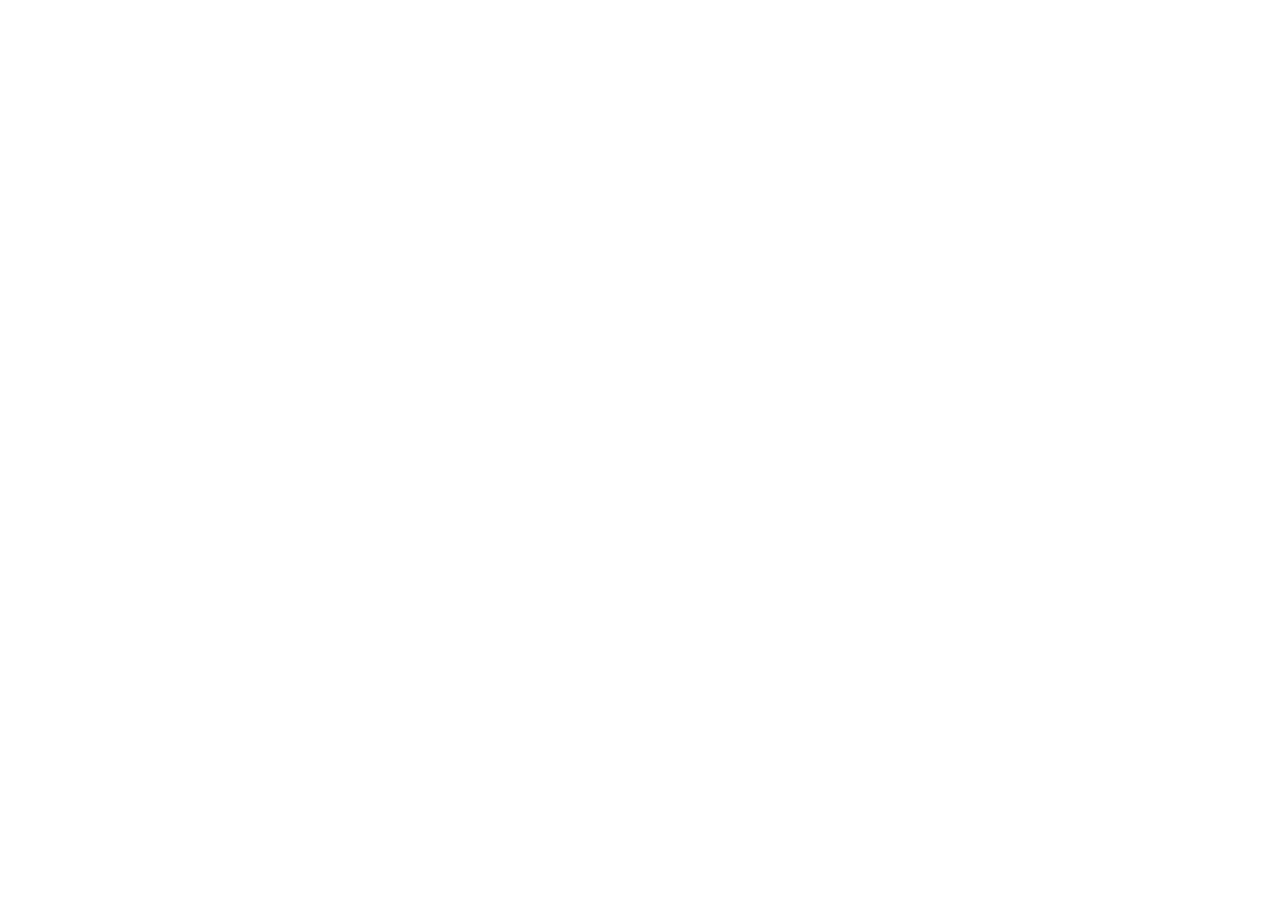
==== index.html @ 3c0f2f1b "Create index.html" ====
<!DOCTYPE html>
<html lang="de">
<head>
    <meta charset="UTF-8">
    <meta name="viewport" content="width=device-width, initial-scale=1.0">

    <title>TopFinds – Die besten Produkte & Empfehlungen</title>

    <meta name="description" content="Entdecke die besten Produkte, Bestseller und Angebote aus Technik, Haushalt, Gaming, Auto, Smart Home und mehr.">

    <link rel="stylesheet" href="style.css">
</head>

<body>

<script src="script.js"></script>

</body>
</html>
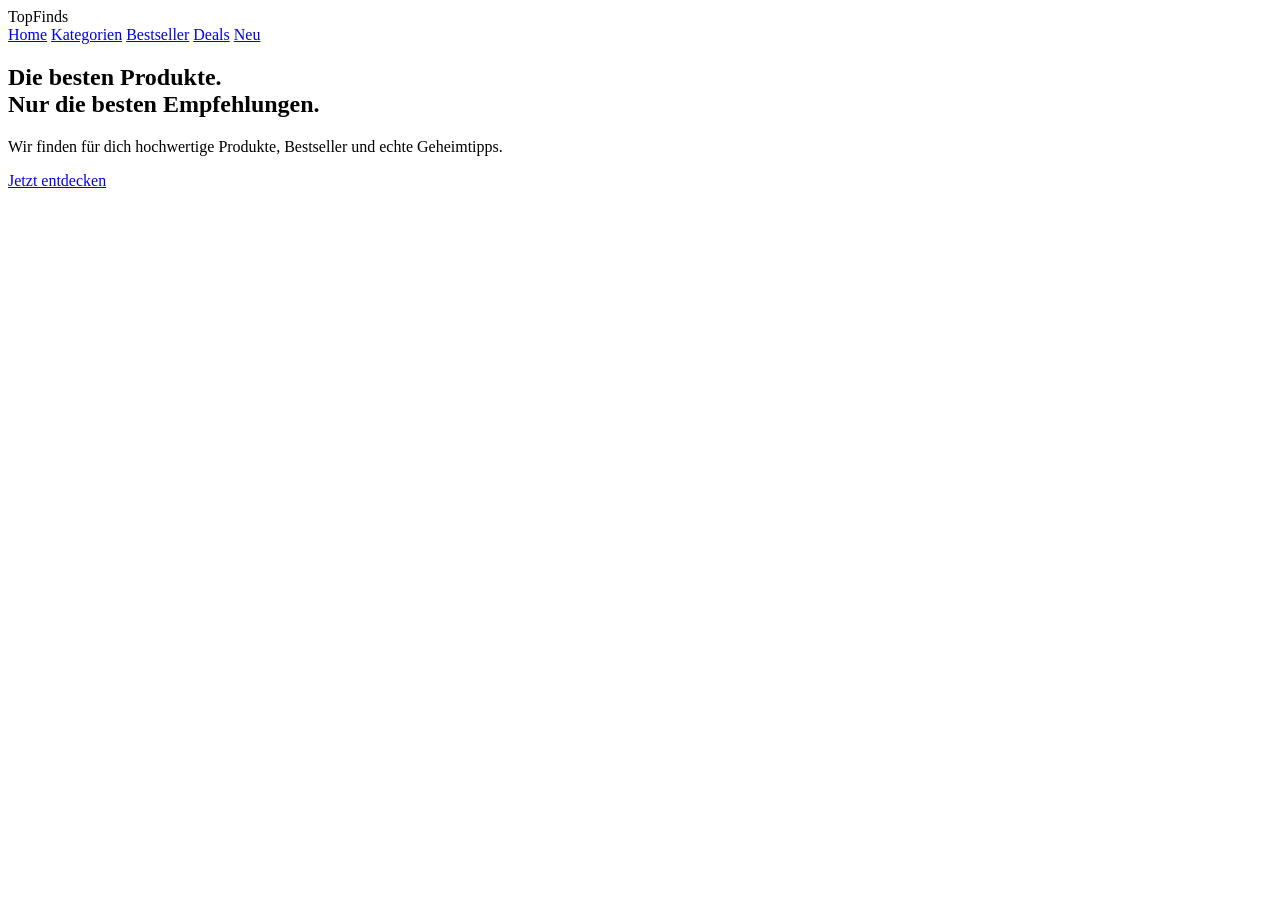
==== commit 31d8d2d1: "Update index.html" ====
--- a/index.html
+++ b/index.html
@@ -6,13 +6,51 @@
 
     <title>TopFinds – Die besten Produkte & Empfehlungen</title>
 
-    <meta name="description" content="Entdecke die besten Produkte, Bestseller und Angebote aus Technik, Haushalt, Gaming, Auto, Smart Home und mehr.">
+    <meta name="description" content="Die besten Produkte, Bestseller und Empfehlungen aus Technik, Haushalt, Auto, Gaming und mehr.">
+
+    <link rel="preconnect" href="https://fonts.googleapis.com">
+    <link rel="preconnect" href="https://fonts.gstatic.com" crossorigin>
+
+    <link href="https://fonts.googleapis.com/css2?family=Poppins:wght@300;400;500;600;700;800&display=swap" rel="stylesheet">
 
     <link rel="stylesheet" href="style.css">
 </head>
 
 <body>
 
+<header>
+
+<div class="logo">
+TopFinds
+</div>
+
+<nav>
+
+<a href="#">Home</a>
+<a href="#">Kategorien</a>
+<a href="#">Bestseller</a>
+<a href="#">Deals</a>
+<a href="#">Neu</a>
+
+</nav>
+
+</header>
+
+<section class="hero">
+
+<h1>Die besten Produkte.<br>Nur die besten Empfehlungen.</h1>
+
+<p>
+Wir finden für dich hochwertige Produkte,
+Bestseller und echte Geheimtipps.
+</p>
+
+<a class="button" href="#">
+Jetzt entdecken
+</a>
+
+</section>
+
 <script src="script.js"></script>
 
 </body>
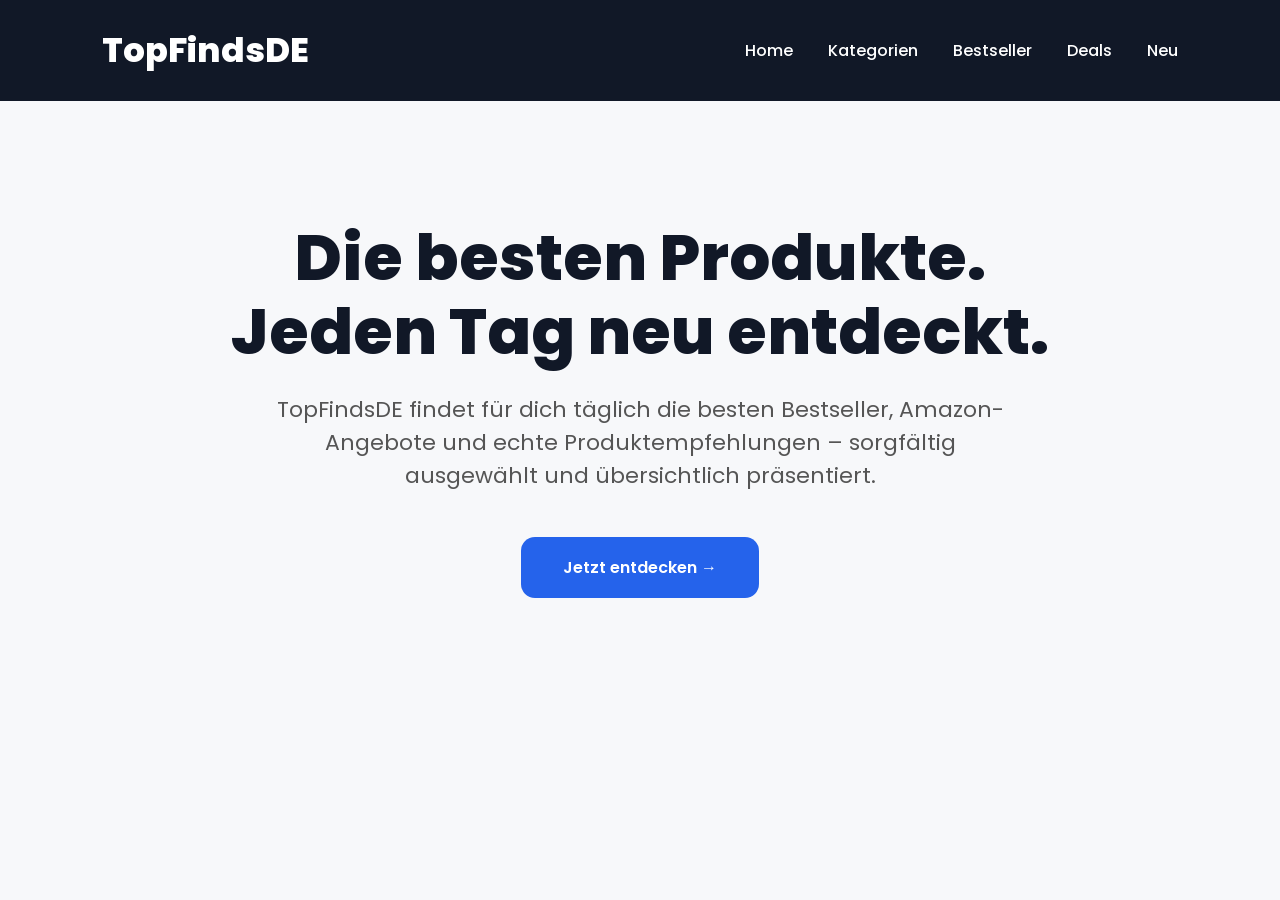
==== commit 1559aa3e: "Update index.html" ====
--- a/index.html
+++ b/index.html
@@ -1,57 +1,67 @@
 <!DOCTYPE html>
 <html lang="de">
+
 <head>
+
     <meta charset="UTF-8">
     <meta name="viewport" content="width=device-width, initial-scale=1.0">
 
-    <title>TopFinds – Die besten Produkte & Empfehlungen</title>
+    <title>TopFindsDE – Die besten Produkte & Empfehlungen</title>
 
-    <meta name="description" content="Die besten Produkte, Bestseller und Empfehlungen aus Technik, Haushalt, Auto, Gaming und mehr.">
+    <meta name="description"
+        content="TopFindsDE findet täglich die besten Amazon-Produkte, Bestseller, Deals und Empfehlungen aus Technik, Haushalt, Auto, Gaming und vielen weiteren Kategorien.">
 
     <link rel="preconnect" href="https://fonts.googleapis.com">
     <link rel="preconnect" href="https://fonts.gstatic.com" crossorigin>
 
-    <link href="https://fonts.googleapis.com/css2?family=Poppins:wght@300;400;500;600;700;800&display=swap" rel="stylesheet">
+    <link href="https://fonts.googleapis.com/css2?family=Poppins:wght@300;400;500;600;700;800&display=swap"
+        rel="stylesheet">
 
     <link rel="stylesheet" href="style.css">
+
 </head>
 
 <body>
 
 <header>
 
-<div class="logo">
-TopFinds
-</div>
+    <div class="logo">
+        TopFindsDE
+    </div>
 
-<nav>
+    <nav>
 
-<a href="#">Home</a>
-<a href="#">Kategorien</a>
-<a href="#">Bestseller</a>
-<a href="#">Deals</a>
-<a href="#">Neu</a>
+        <a href="#">Home</a>
+        <a href="#">Kategorien</a>
+        <a href="#">Bestseller</a>
+        <a href="#">Deals</a>
+        <a href="#">Neu</a>
 
-</nav>
+    </nav>
 
 </header>
 
 <section class="hero">
 
-<h1>Die besten Produkte.<br>Nur die besten Empfehlungen.</h1>
+    <h1>
+        Die besten Produkte.<br>
+        Jeden Tag neu entdeckt.
+    </h1>
 
-<p>
-Wir finden für dich hochwertige Produkte,
-Bestseller und echte Geheimtipps.
-</p>
+    <p>
+        TopFindsDE findet für dich täglich die besten Bestseller,
+        Amazon-Angebote und echte Produktempfehlungen –
+        sorgfältig ausgewählt und übersichtlich präsentiert.
+    </p>
 
-<a class="button" href="#">
-Jetzt entdecken
-</a>
+    <a class="button" href="#">
+        Jetzt entdecken →
+    </a>
 
 </section>
 
 <script src="script.js"></script>
 
 </body>
+
 </html>
--- a/style.css
+++ b/style.css
@@ -0,0 +1,125 @@
+*{
+margin:0;
+padding:0;
+box-sizing:border-box;
+}
+
+body{
+
+font-family:'Poppins',sans-serif;
+
+background:#f7f8fa;
+
+color:#111827;
+
+}
+
+header{
+
+display:flex;
+
+justify-content:space-between;
+
+align-items:center;
+
+padding:25px 8%;
+
+background:#111827;
+
+}
+
+.logo{
+
+font-size:34px;
+
+font-weight:800;
+
+color:white;
+
+}
+
+nav{
+
+display:flex;
+
+gap:35px;
+
+}
+
+nav a{
+
+color:white;
+
+text-decoration:none;
+
+font-weight:500;
+
+transition:.3s;
+
+}
+
+nav a:hover{
+
+color:#2563EB;
+
+}
+
+.hero{
+
+padding:120px 8%;
+
+text-align:center;
+
+}
+
+.hero h1{
+
+font-size:64px;
+
+font-weight:800;
+
+line-height:1.15;
+
+margin-bottom:25px;
+
+}
+
+.hero p{
+
+font-size:22px;
+
+color:#555;
+
+max-width:750px;
+
+margin:auto;
+
+margin-bottom:45px;
+
+}
+
+.button{
+
+display:inline-block;
+
+padding:18px 42px;
+
+background:#2563EB;
+
+color:white;
+
+text-decoration:none;
+
+border-radius:14px;
+
+font-weight:600;
+
+transition:.3s;
+
+}
+
+.button:hover{
+
+transform:translateY(-4px);
+
+}
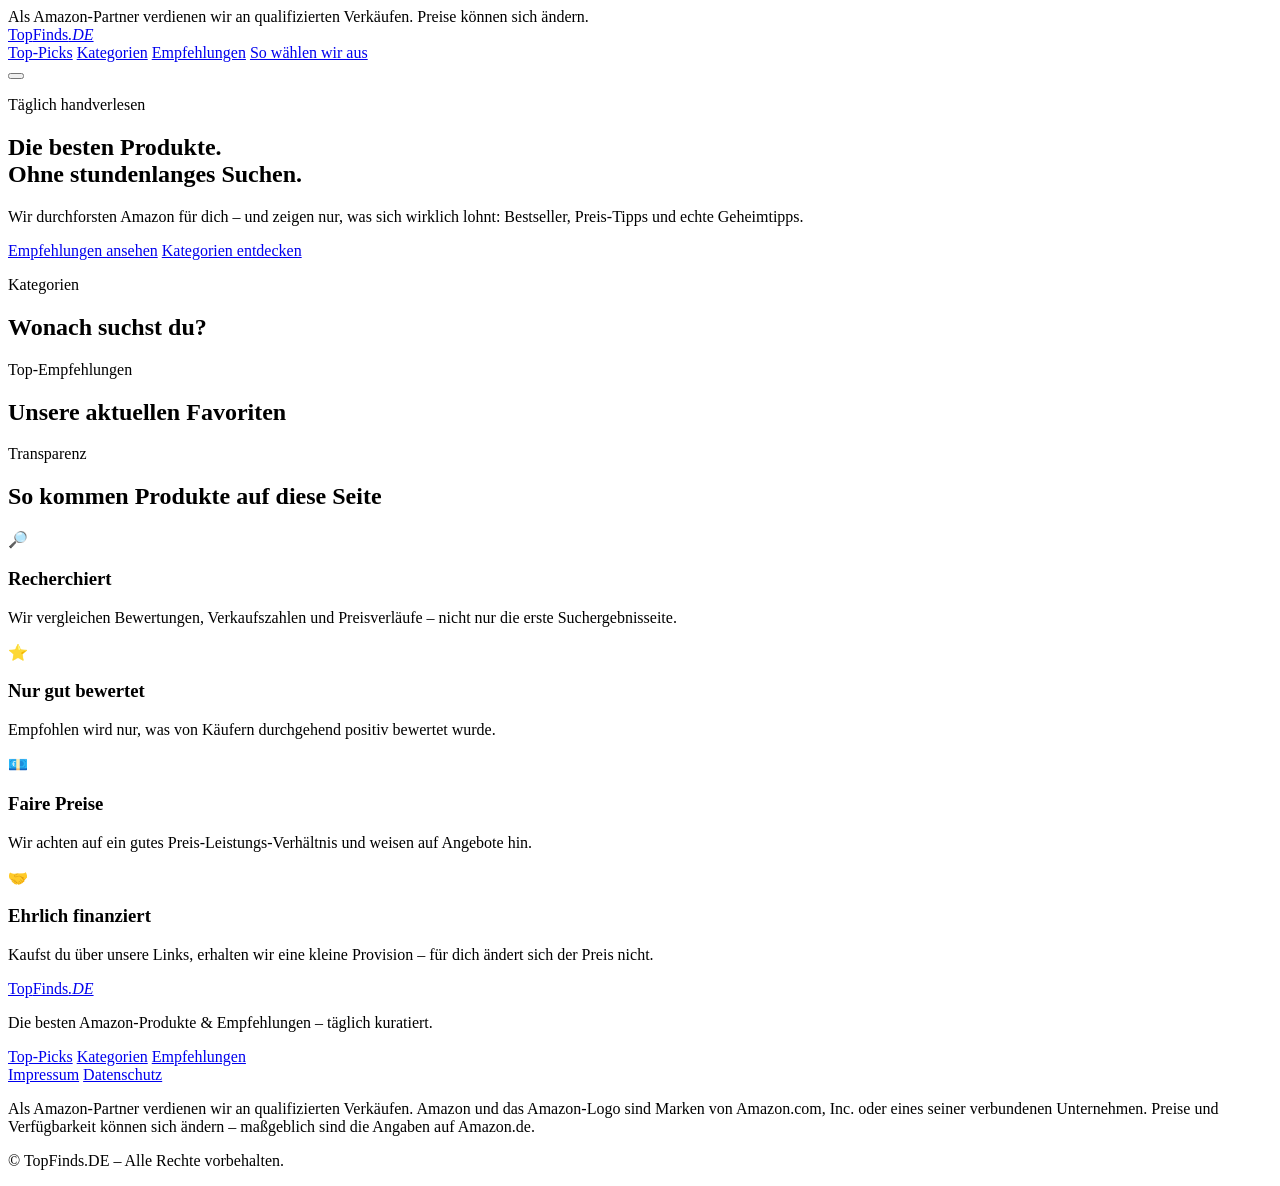
==== commit ea64f224: "Add files via upload" ====
--- a/index.html
+++ b/index.html
@@ -1,67 +1,139 @@
 <!DOCTYPE html>
 <html lang="de">
+<head>
+  <meta charset="UTF-8">
+  <meta name="viewport" content="width=device-width, initial-scale=1.0">
+  <title>TopFinds.DE – Die besten Amazon-Produkte & Empfehlungen</title>
+  <meta name="description" content="Handverlesene Amazon-Produkte, Top-Empfehlungen und Bestseller in allen Kategorien – täglich aktualisiert auf TopFinds.DE">
 
-<head>
-
-    <meta charset="UTF-8">
-    <meta name="viewport" content="width=device-width, initial-scale=1.0">
-
-    <title>TopFindsDE – Die besten Produkte & Empfehlungen</title>
-
-    <meta name="description"
-        content="TopFindsDE findet täglich die besten Amazon-Produkte, Bestseller, Deals und Empfehlungen aus Technik, Haushalt, Auto, Gaming und vielen weiteren Kategorien.">
-
-    <link rel="preconnect" href="https://fonts.googleapis.com">
-    <link rel="preconnect" href="https://fonts.gstatic.com" crossorigin>
-
-    <link href="https://fonts.googleapis.com/css2?family=Poppins:wght@300;400;500;600;700;800&display=swap"
-        rel="stylesheet">
-
-    <link rel="stylesheet" href="style.css">
-
+  <link rel="preconnect" href="https://fonts.googleapis.com">
+  <link rel="preconnect" href="https://fonts.gstatic.com" crossorigin>
+  <link href="https://fonts.googleapis.com/css2?family=Bricolage+Grotesque:opsz,wght@12..96,400;12..96,600;12..96,700;12..96,800&family=Schibsted+Grotesk:wght@400;500;600;700&display=swap" rel="stylesheet">
+  <link rel="stylesheet" href="style.css">
 </head>
-
 <body>
 
-<header>
+  <!-- ======= AFFILIATE-HINWEIS (rechtlich wichtig!) ======= -->
+  <div class="disclosure-bar">
+    Als Amazon-Partner verdienen wir an qualifizierten Verkäufen. Preise können sich ändern.
+  </div>
 
-    <div class="logo">
-        TopFindsDE
+  <!-- ======= NAVIGATION ======= -->
+  <header class="nav" id="top">
+    <div class="nav-inner">
+      <a href="#top" class="logo">Top<span>Finds</span><em>.DE</em></a>
+      <nav class="nav-links" id="navLinks">
+        <a href="#top-picks">Top-Picks</a>
+        <a href="#kategorien">Kategorien</a>
+        <a href="#empfehlungen">Empfehlungen</a>
+        <a href="#so-testen-wir">So wählen wir aus</a>
+      </nav>
+      <button class="nav-burger" id="navBurger" aria-label="Menü öffnen">
+        <span></span><span></span><span></span>
+      </button>
     </div>
+  </header>
 
-    <nav>
+  <!-- ======= HERO / SLIDESHOW ======= -->
+  <section class="hero" id="top-picks">
+    <div class="hero-inner">
+      <div class="hero-copy">
+        <p class="eyebrow">Täglich handverlesen</p>
+        <h1>Die besten Produkte.<br>Ohne stundenlanges Suchen.</h1>
+        <p class="hero-sub">Wir durchforsten Amazon für dich – und zeigen nur, was sich wirklich lohnt: Bestseller, Preis-Tipps und echte Geheimtipps.</p>
+        <div class="hero-actions">
+          <a href="#empfehlungen" class="btn btn-primary">Empfehlungen ansehen</a>
+          <a href="#kategorien" class="btn btn-ghost">Kategorien entdecken</a>
+        </div>
+      </div>
 
-        <a href="#">Home</a>
-        <a href="#">Kategorien</a>
-        <a href="#">Bestseller</a>
-        <a href="#">Deals</a>
-        <a href="#">Neu</a>
+      <!-- Slideshow: zeigt automatisch die ersten 3 Produkte aus script.js -->
+      <div class="hero-slider" id="heroSlider" aria-label="Top 3 Produkte">
+        <!-- Slides werden per JavaScript eingefügt -->
+        <div class="slider-dots" id="sliderDots"></div>
+      </div>
+    </div>
+  </section>
 
-    </nav>
+  <!-- ======= KATEGORIEN ======= -->
+  <section class="section" id="kategorien">
+    <div class="section-head reveal">
+      <p class="eyebrow">Kategorien</p>
+      <h2>Wonach suchst du?</h2>
+    </div>
+    <div class="category-grid" id="categoryGrid">
+      <!-- Kategorien werden per JavaScript eingefügt -->
+    </div>
+  </section>
 
-</header>
+  <!-- ======= PRODUKT-EMPFEHLUNGEN ======= -->
+  <section class="section section-tinted" id="empfehlungen">
+    <div class="section-head reveal">
+      <p class="eyebrow">Top-Empfehlungen</p>
+      <h2>Unsere aktuellen Favoriten</h2>
+      <div class="filter-row" id="filterRow">
+        <!-- Filter-Buttons werden per JavaScript eingefügt -->
+      </div>
+    </div>
+    <div class="product-grid" id="productGrid">
+      <!-- Produktkarten werden per JavaScript eingefügt -->
+    </div>
+  </section>
 
-<section class="hero">
+  <!-- ======= SO WÄHLEN WIR AUS ======= -->
+  <section class="section" id="so-testen-wir">
+    <div class="section-head reveal">
+      <p class="eyebrow">Transparenz</p>
+      <h2>So kommen Produkte auf diese Seite</h2>
+    </div>
+    <div class="trust-grid">
+      <div class="trust-card reveal">
+        <div class="trust-icon">🔎</div>
+        <h3>Recherchiert</h3>
+        <p>Wir vergleichen Bewertungen, Verkaufszahlen und Preisverläufe – nicht nur die erste Suchergebnisseite.</p>
+      </div>
+      <div class="trust-card reveal">
+        <div class="trust-icon">⭐</div>
+        <h3>Nur gut bewertet</h3>
+        <p>Empfohlen wird nur, was von Käufern durchgehend positiv bewertet wurde.</p>
+      </div>
+      <div class="trust-card reveal">
+        <div class="trust-icon">💶</div>
+        <h3>Faire Preise</h3>
+        <p>Wir achten auf ein gutes Preis-Leistungs-Verhältnis und weisen auf Angebote hin.</p>
+      </div>
+      <div class="trust-card reveal">
+        <div class="trust-icon">🤝</div>
+        <h3>Ehrlich finanziert</h3>
+        <p>Kaufst du über unsere Links, erhalten wir eine kleine Provision – für dich ändert sich der Preis nicht.</p>
+      </div>
+    </div>
+  </section>
 
-    <h1>
-        Die besten Produkte.<br>
-        Jeden Tag neu entdeckt.
-    </h1>
+  <!-- ======= FOOTER ======= -->
+  <footer class="footer">
+    <div class="footer-inner">
+      <div class="footer-brand">
+        <a href="#top" class="logo logo-light">Top<span>Finds</span><em>.DE</em></a>
+        <p>Die besten Amazon-Produkte & Empfehlungen – täglich kuratiert.</p>
+      </div>
+      <div class="footer-links">
+        <a href="#top-picks">Top-Picks</a>
+        <a href="#kategorien">Kategorien</a>
+        <a href="#empfehlungen">Empfehlungen</a>
+      </div>
+      <div class="footer-legal">
+        <!-- TODO: Verlinke hier deine eigenen Seiten für Impressum & Datenschutz -->
+        <a href="impressum.html">Impressum</a>
+        <a href="datenschutz.html">Datenschutz</a>
+      </div>
+    </div>
+    <div class="footer-note">
+      <p>Als Amazon-Partner verdienen wir an qualifizierten Verkäufen. Amazon und das Amazon-Logo sind Marken von Amazon.com, Inc. oder eines seiner verbundenen Unternehmen. Preise und Verfügbarkeit können sich ändern – maßgeblich sind die Angaben auf Amazon.de.</p>
+      <p>© <span id="year"></span> TopFinds.DE – Alle Rechte vorbehalten.</p>
+    </div>
+  </footer>
 
-    <p>
-        TopFindsDE findet für dich täglich die besten Bestseller,
-        Amazon-Angebote und echte Produktempfehlungen –
-        sorgfältig ausgewählt und übersichtlich präsentiert.
-    </p>
-
-    <a class="button" href="#">
-        Jetzt entdecken →
-    </a>
-
-</section>
-
-<script src="script.js"></script>
-
+  <script src="script.js"></script>
 </body>
-
 </html>
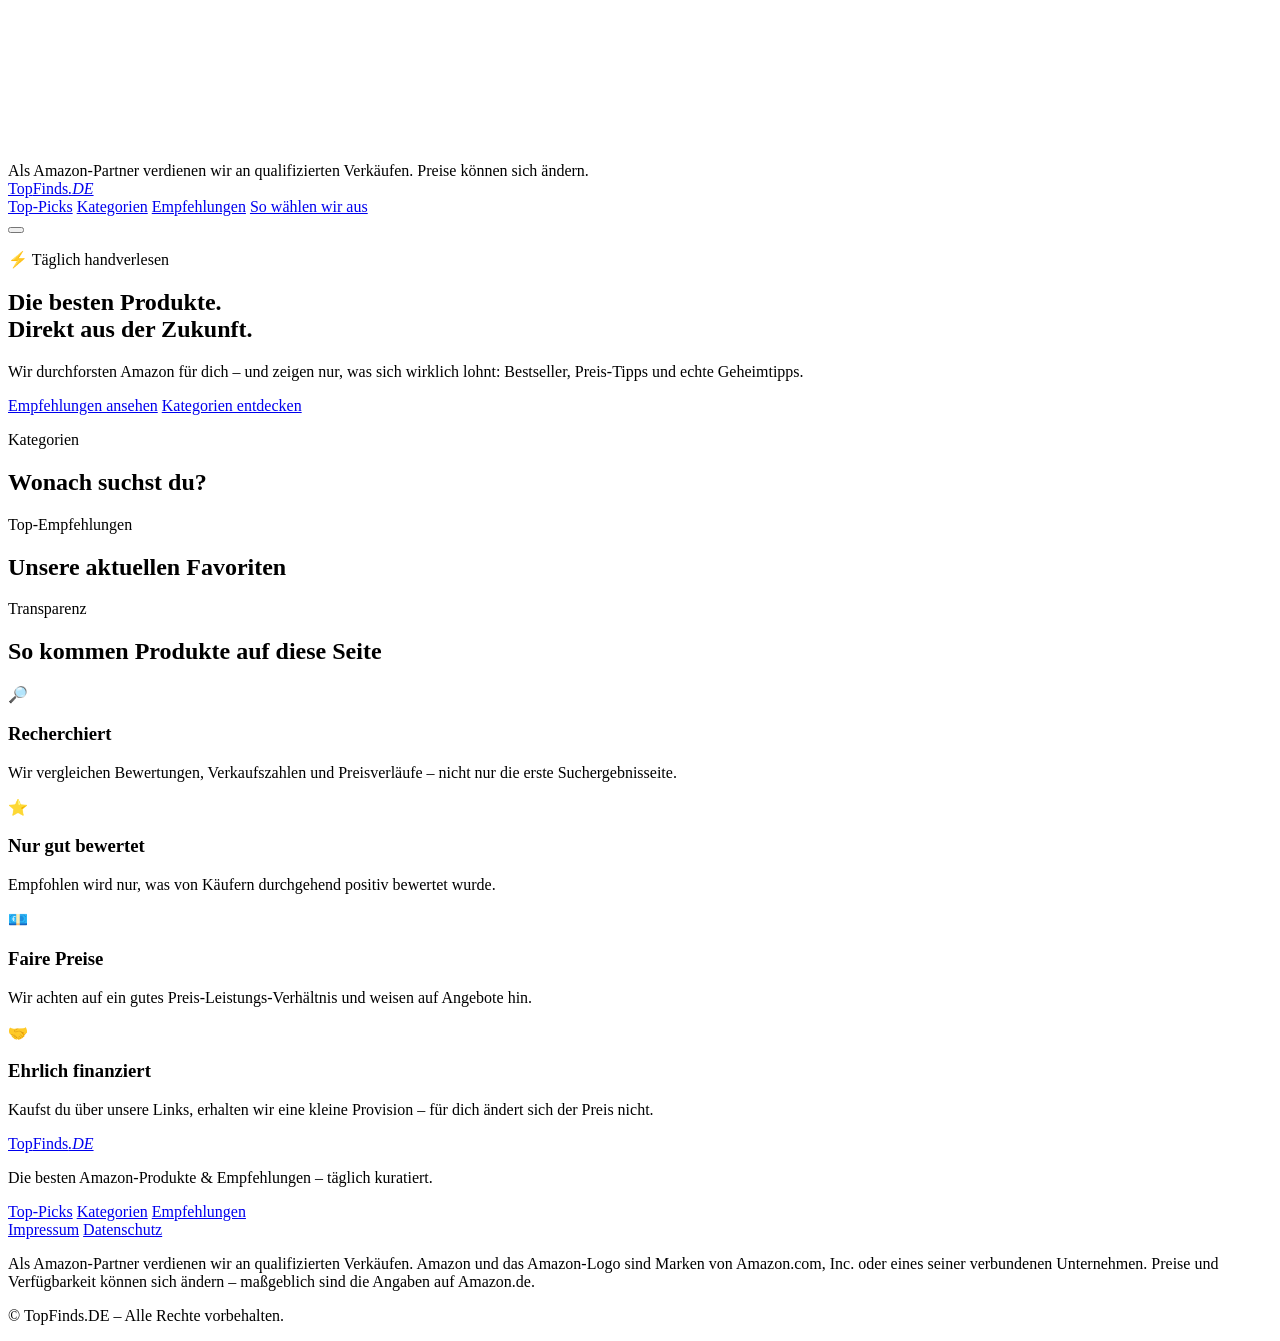
==== commit f6dfe822: "Add files via upload" ====
--- a/index.html
+++ b/index.html
@@ -8,10 +8,14 @@
 
   <link rel="preconnect" href="https://fonts.googleapis.com">
   <link rel="preconnect" href="https://fonts.gstatic.com" crossorigin>
-  <link href="https://fonts.googleapis.com/css2?family=Bricolage+Grotesque:opsz,wght@12..96,400;12..96,600;12..96,700;12..96,800&family=Schibsted+Grotesk:wght@400;500;600;700&display=swap" rel="stylesheet">
+  <link href="https://fonts.googleapis.com/css2?family=Space+Grotesk:wght@400;500;600;700&family=Sora:wght@400;600;700;800&display=swap" rel="stylesheet">
   <link rel="stylesheet" href="style.css">
 </head>
 <body>
+
+  <!-- Animierter Sternen-/Partikel-Hintergrund -->
+  <canvas id="particles" aria-hidden="true"></canvas>
+  <div class="aurora" aria-hidden="true"></div>
 
   <!-- ======= AFFILIATE-HINWEIS (rechtlich wichtig!) ======= -->
   <div class="disclosure-bar">
@@ -34,12 +38,12 @@
     </div>
   </header>
 
-  <!-- ======= HERO / SLIDESHOW ======= -->
+  <!-- ======= HERO / PRODUKT-SHOWCASE ======= -->
   <section class="hero" id="top-picks">
     <div class="hero-inner">
       <div class="hero-copy">
-        <p class="eyebrow">Täglich handverlesen</p>
-        <h1>Die besten Produkte.<br>Ohne stundenlanges Suchen.</h1>
+        <p class="eyebrow">⚡ Täglich handverlesen</p>
+        <h1>Die besten Produkte.<br><span class="gradient-text">Direkt aus der Zukunft.</span></h1>
         <p class="hero-sub">Wir durchforsten Amazon für dich – und zeigen nur, was sich wirklich lohnt: Bestseller, Preis-Tipps und echte Geheimtipps.</p>
         <div class="hero-actions">
           <a href="#empfehlungen" class="btn btn-primary">Empfehlungen ansehen</a>
@@ -47,9 +51,11 @@
         </div>
       </div>
 
-      <!-- Slideshow: zeigt automatisch die ersten 3 Produkte aus script.js -->
-      <div class="hero-slider" id="heroSlider" aria-label="Top 3 Produkte">
-        <!-- Slides werden per JavaScript eingefügt -->
+      <!-- Produkt-Showcase: Produkte materialisieren animiert -->
+      <div class="hero-stage" id="heroStage" aria-label="Top 3 Produkte">
+        <div class="stage-glow" aria-hidden="true"></div>
+        <div class="stage-ring ring-1" aria-hidden="true"></div>
+        <div class="stage-ring ring-2" aria-hidden="true"></div>
         <div class="slider-dots" id="sliderDots"></div>
       </div>
     </div>
@@ -61,23 +67,17 @@
       <p class="eyebrow">Kategorien</p>
       <h2>Wonach suchst du?</h2>
     </div>
-    <div class="category-grid" id="categoryGrid">
-      <!-- Kategorien werden per JavaScript eingefügt -->
-    </div>
+    <div class="category-grid" id="categoryGrid"></div>
   </section>
 
   <!-- ======= PRODUKT-EMPFEHLUNGEN ======= -->
-  <section class="section section-tinted" id="empfehlungen">
+  <section class="section" id="empfehlungen">
     <div class="section-head reveal">
       <p class="eyebrow">Top-Empfehlungen</p>
       <h2>Unsere aktuellen Favoriten</h2>
-      <div class="filter-row" id="filterRow">
-        <!-- Filter-Buttons werden per JavaScript eingefügt -->
-      </div>
+      <div class="filter-row" id="filterRow"></div>
     </div>
-    <div class="product-grid" id="productGrid">
-      <!-- Produktkarten werden per JavaScript eingefügt -->
-    </div>
+    <div class="product-grid" id="productGrid"></div>
   </section>
 
   <!-- ======= SO WÄHLEN WIR AUS ======= -->
@@ -114,7 +114,7 @@
   <footer class="footer">
     <div class="footer-inner">
       <div class="footer-brand">
-        <a href="#top" class="logo logo-light">Top<span>Finds</span><em>.DE</em></a>
+        <a href="#top" class="logo">Top<span>Finds</span><em>.DE</em></a>
         <p>Die besten Amazon-Produkte & Empfehlungen – täglich kuratiert.</p>
       </div>
       <div class="footer-links">
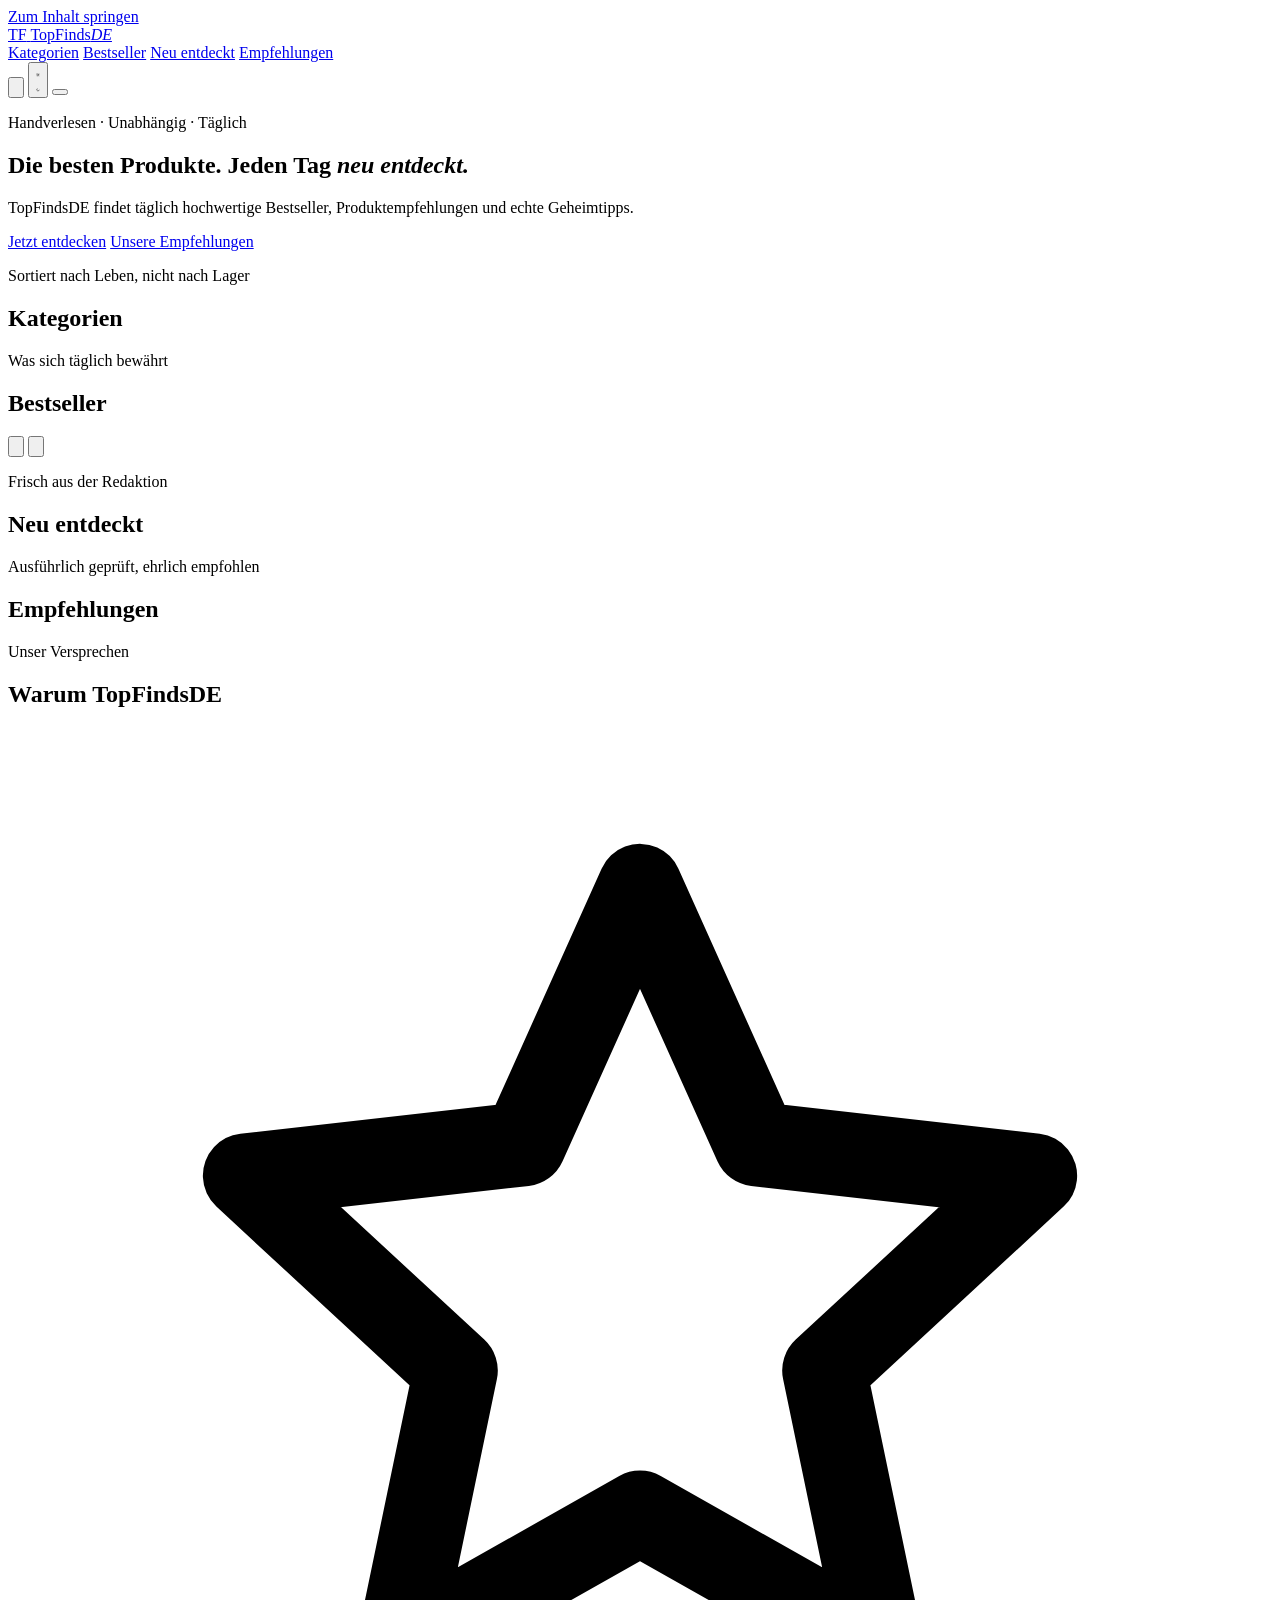
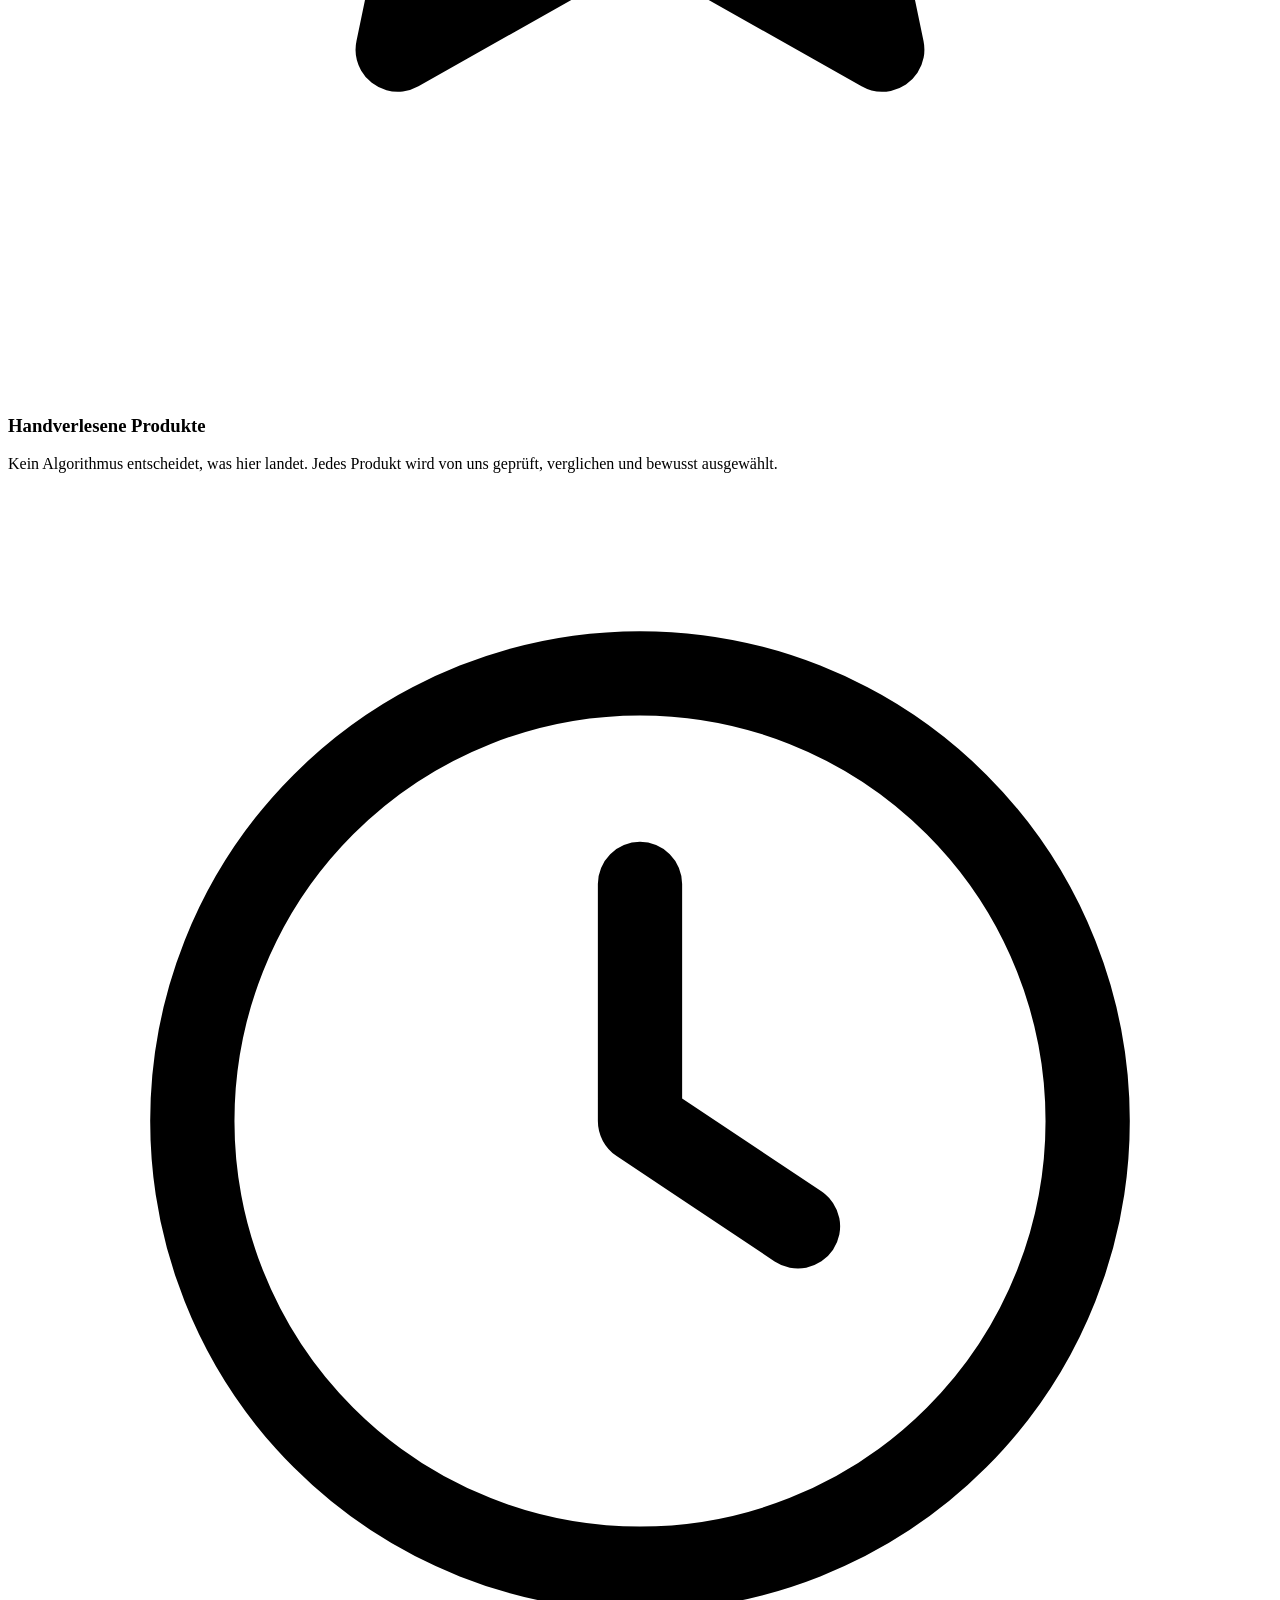
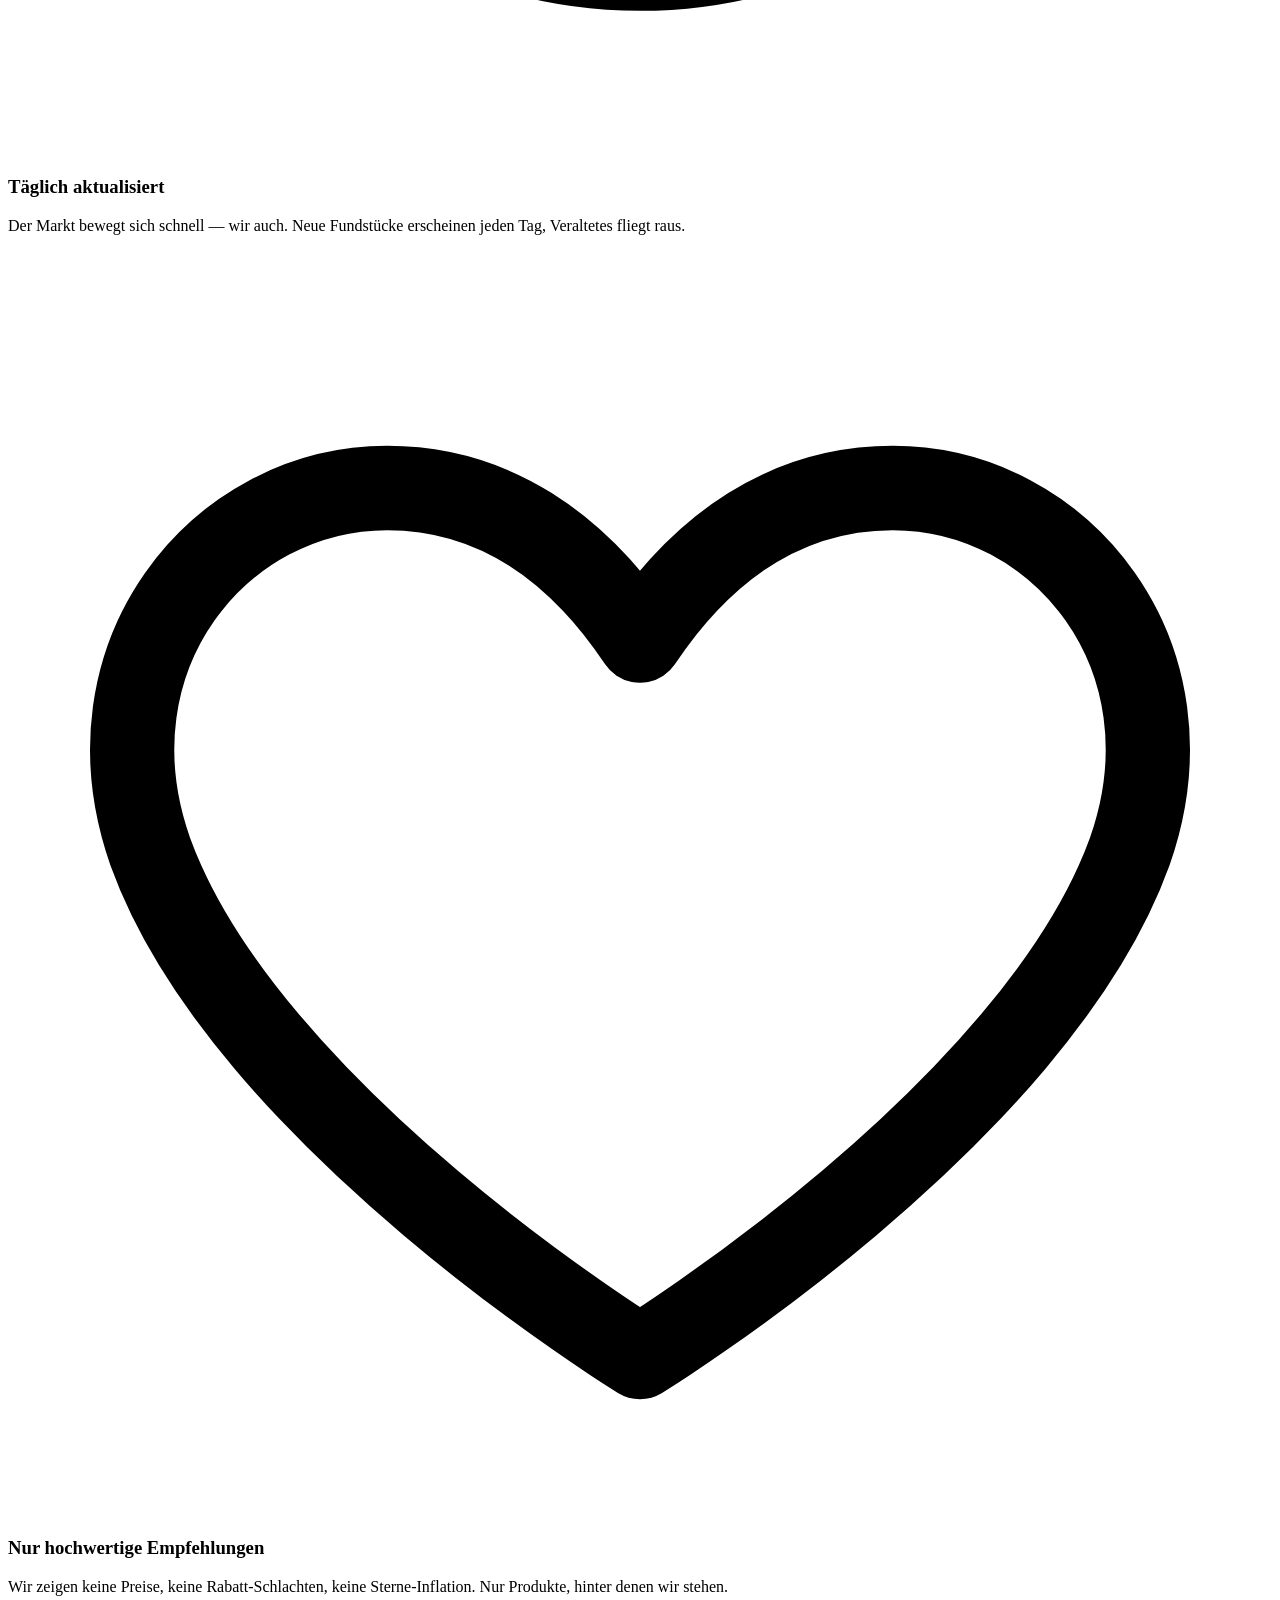
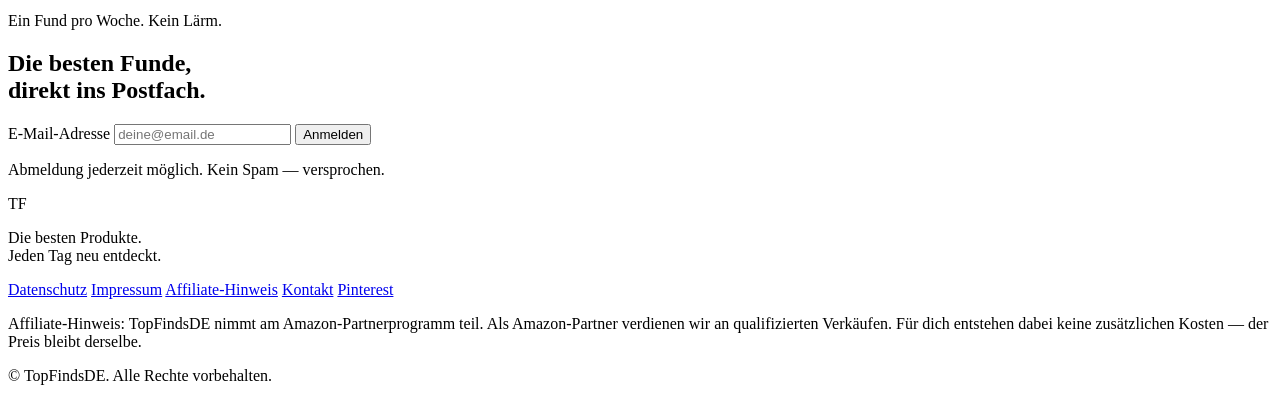
==== commit 67c1bbb8: "Add files via upload" ====
--- a/index.html
+++ b/index.html
@@ -2,138 +2,296 @@
 <html lang="de">
 <head>
   <meta charset="UTF-8">
-  <meta name="viewport" content="width=device-width, initial-scale=1.0">
-  <title>TopFinds.DE – Die besten Amazon-Produkte & Empfehlungen</title>
-  <meta name="description" content="Handverlesene Amazon-Produkte, Top-Empfehlungen und Bestseller in allen Kategorien – täglich aktualisiert auf TopFinds.DE">
-
+  <meta name="viewport" content="width=device-width, initial-scale=1.0, viewport-fit=cover">
+
+  <!-- ===================== SEO ===================== -->
+  <title>TopFindsDE — Die besten Produkte. Jeden Tag neu entdeckt.</title>
+  <meta name="description" content="TopFindsDE findet täglich hochwertige Bestseller, Produktempfehlungen und echte Geheimtipps — handverlesen, unabhängig und ohne Umwege.">
+  <meta name="keywords" content="Produktempfehlungen, Bestseller, Geheimtipps, Technik, Smart Home, Küche, Geschenkideen">
+  <meta name="author" content="TopFindsDE">
+  <meta name="robots" content="index, follow, max-image-preview:large">
+  <link rel="canonical" href="https://www.topfindsde.de/">
+  <meta name="theme-color" content="#FAF9F6" media="(prefers-color-scheme: light)">
+  <meta name="theme-color" content="#15130F" media="(prefers-color-scheme: dark)">
+
+  <!-- ===================== Open Graph ===================== -->
+  <meta property="og:type" content="website">
+  <meta property="og:site_name" content="TopFindsDE">
+  <meta property="og:title" content="TopFindsDE — Die besten Produkte. Jeden Tag neu entdeckt.">
+  <meta property="og:description" content="Handverlesene Produktempfehlungen und echte Geheimtipps — täglich aktualisiert.">
+  <meta property="og:url" content="https://www.topfindsde.de/">
+  <meta property="og:image" content="https://www.topfindsde.de/assets/og-image.jpg">
+  <meta property="og:locale" content="de_DE">
+
+  <!-- ===================== Twitter Cards ===================== -->
+  <meta name="twitter:card" content="summary_large_image">
+  <meta name="twitter:title" content="TopFindsDE — Die besten Produkte. Jeden Tag neu entdeckt.">
+  <meta name="twitter:description" content="Handverlesene Produktempfehlungen und echte Geheimtipps — täglich aktualisiert.">
+  <meta name="twitter:image" content="https://www.topfindsde.de/assets/og-image.jpg">
+
+  <!-- ===================== PWA / Icons ===================== -->
+  <link rel="manifest" href="manifest.json">
+  <link rel="icon" href="favicon.ico" sizes="any">
+  <link rel="apple-touch-icon" href="icons/icon-192.png">
+
+  <!-- ===================== Fonts ===================== -->
   <link rel="preconnect" href="https://fonts.googleapis.com">
   <link rel="preconnect" href="https://fonts.gstatic.com" crossorigin>
-  <link href="https://fonts.googleapis.com/css2?family=Space+Grotesk:wght@400;500;600;700&family=Sora:wght@400;600;700;800&display=swap" rel="stylesheet">
+  <link href="https://fonts.googleapis.com/css2?family=Fraunces:opsz,wght@9..144,340;9..144,420;9..144,560&family=Instrument+Sans:wght@400;500;600&display=swap" rel="stylesheet">
+
+  <!-- Verhindert Theme-Flackern: setzt Light/Dark, bevor gerendert wird -->
+  <script>
+    (function () {
+      var t = localStorage.getItem("tf-theme") ||
+        (matchMedia("(prefers-color-scheme: dark)").matches ? "dark" : "light");
+      document.documentElement.dataset.theme = t;
+    })();
+  </script>
+
+  <!-- ===================== Styles ===================== -->
   <link rel="stylesheet" href="style.css">
+
+  <!-- ===================== Schema.org ===================== -->
+  <script type="application/ld+json">
+  {
+    "@context": "https://schema.org",
+    "@type": "WebSite",
+    "name": "TopFindsDE",
+    "url": "https://www.topfindsde.de/",
+    "description": "Handverlesene Produktempfehlungen und echte Geheimtipps — täglich aktualisiert.",
+    "inLanguage": "de-DE",
+    "publisher": {
+      "@type": "Organization",
+      "name": "TopFindsDE",
+      "url": "https://www.topfindsde.de/"
+    }
+  }
+  </script>
 </head>
 <body>
 
-  <!-- Animierter Sternen-/Partikel-Hintergrund -->
-  <canvas id="particles" aria-hidden="true"></canvas>
-  <div class="aurora" aria-hidden="true"></div>
-
-  <!-- ======= AFFILIATE-HINWEIS (rechtlich wichtig!) ======= -->
-  <div class="disclosure-bar">
-    Als Amazon-Partner verdienen wir an qualifizierten Verkäufen. Preise können sich ändern.
+  <!-- Direktzugriff für Tastaturnutzer -->
+  <a class="skip-link" href="#bestseller">Zum Inhalt springen</a>
+
+  <!-- ============================================================
+       NAVIGATION — sticky, transparent, Blur, verändert sich beim Scrollen
+       ============================================================ -->
+  <header class="nav" id="nav">
+    <div class="nav__inner">
+      <a href="#top" class="nav__logo" aria-label="TopFindsDE — Startseite">
+        <span class="nav__monogram" aria-hidden="true">TF</span>
+        <span class="nav__wordmark">TopFinds<em>DE</em></span>
+      </a>
+
+      <nav class="nav__links" aria-label="Hauptnavigation">
+        <a href="#kategorien">Kategorien</a>
+        <a href="#bestseller">Bestseller</a>
+        <a href="#neu">Neu entdeckt</a>
+        <a href="#empfehlungen">Empfehlungen</a>
+      </nav>
+
+      <div class="nav__actions">
+        <button class="icon-btn" id="searchToggle" aria-label="Suche öffnen" aria-expanded="false">
+          <svg viewBox="0 0 24 24" fill="none" stroke="currentColor" stroke-width="1.8" stroke-linecap="round"><circle cx="11" cy="11" r="7"/><path d="m20 20-3.8-3.8"/></svg>
+        </button>
+        <button class="icon-btn" id="themeToggle" aria-label="Dunkles Design umschalten">
+          <svg class="icon-sun" viewBox="0 0 24 24" fill="none" stroke="currentColor" stroke-width="1.8" stroke-linecap="round"><circle cx="12" cy="12" r="4.5"/><path d="M12 2.5v2M12 19.5v2M4.9 4.9l1.4 1.4M17.7 17.7l1.4 1.4M2.5 12h2M19.5 12h2M4.9 19.1l1.4-1.4M17.7 6.3l1.4-1.4"/></svg>
+          <svg class="icon-moon" viewBox="0 0 24 24" fill="none" stroke="currentColor" stroke-width="1.8" stroke-linecap="round" stroke-linejoin="round"><path d="M20.5 14.5A8.5 8.5 0 1 1 9.5 3.5a7 7 0 0 0 11 11Z"/></svg>
+        </button>
+        <button class="icon-btn nav__burger" id="menuToggle" aria-label="Menü öffnen" aria-expanded="false" aria-controls="mobileMenu">
+          <span></span><span></span>
+        </button>
+      </div>
+    </div>
+
+    <!-- Mobiles Menü -->
+    <div class="nav__mobile" id="mobileMenu" hidden>
+      <a href="#kategorien">Kategorien</a>
+      <a href="#bestseller">Bestseller</a>
+      <a href="#neu">Neu entdeckt</a>
+      <a href="#empfehlungen">Empfehlungen</a>
+      <a href="#newsletter">Newsletter</a>
+    </div>
+  </header>
+
+  <!-- ============================================================
+       SUCHE — Overlay mit Live-Filter über products.js
+       ============================================================ -->
+  <div class="search" id="searchOverlay" hidden>
+    <div class="search__panel">
+      <div class="search__bar">
+        <svg viewBox="0 0 24 24" fill="none" stroke="currentColor" stroke-width="1.8" stroke-linecap="round"><circle cx="11" cy="11" r="7"/><path d="m20 20-3.8-3.8"/></svg>
+        <input type="search" id="searchInput" placeholder="Wonach suchst du?" autocomplete="off" aria-label="Produkte durchsuchen">
+        <button class="icon-btn" id="searchClose" aria-label="Suche schließen">
+          <svg viewBox="0 0 24 24" fill="none" stroke="currentColor" stroke-width="1.8" stroke-linecap="round"><path d="M6 6l12 12M18 6 6 18"/></svg>
+        </button>
+      </div>
+      <div class="search__results" id="searchResults" role="listbox" aria-label="Suchergebnisse"></div>
+    </div>
   </div>
 
-  <!-- ======= NAVIGATION ======= -->
-  <header class="nav" id="top">
-    <div class="nav-inner">
-      <a href="#top" class="logo">Top<span>Finds</span><em>.DE</em></a>
-      <nav class="nav-links" id="navLinks">
-        <a href="#top-picks">Top-Picks</a>
-        <a href="#kategorien">Kategorien</a>
-        <a href="#empfehlungen">Empfehlungen</a>
-        <a href="#so-testen-wir">So wählen wir aus</a>
+  <main id="top">
+
+    <!-- ============================================================
+         HERO — Signatur der Seite: maskierte Headline + driftende Karten
+         ============================================================ -->
+    <section class="hero" aria-label="Einführung">
+      <div class="hero__backdrop" aria-hidden="true">
+        <div class="hero__glow"></div>
+        <div class="hero__cards" id="heroCards"></div>
+      </div>
+
+      <div class="hero__content">
+        <p class="hero__eyebrow reveal-line"><span>Handverlesen · Unabhängig · Täglich</span></p>
+        <h1 class="hero__title" aria-label="Die besten Produkte. Jeden Tag neu entdeckt.">
+          <span class="reveal-line"><span>Die besten Produkte.</span></span>
+          <span class="reveal-line"><span>Jeden Tag <em>neu entdeckt.</em></span></span>
+        </h1>
+        <p class="hero__sub reveal-line"><span>TopFindsDE findet täglich hochwertige Bestseller, Produktempfehlungen und echte Geheimtipps.</span></p>
+        <div class="hero__cta reveal-line">
+          <span>
+            <a href="#kategorien" class="btn btn--primary" data-ripple>Jetzt entdecken</a>
+            <a href="#empfehlungen" class="btn btn--ghost" data-ripple>Unsere Empfehlungen</a>
+          </span>
+        </div>
+      </div>
+
+      <div class="hero__scrollcue" aria-hidden="true"><span></span></div>
+    </section>
+
+    <!-- ============================================================
+         KATEGORIEN — große Bildkarten, aus CATEGORIES generiert
+         ============================================================ -->
+    <section class="section" id="kategorien" aria-labelledby="kategorien-title">
+      <div class="section__head reveal">
+        <p class="section__eyebrow">Sortiert nach Leben, nicht nach Lager</p>
+        <h2 class="section__title" id="kategorien-title">Kategorien</h2>
+      </div>
+      <div class="cat-grid" id="categoryGrid"></div>
+    </section>
+
+    <!-- ============================================================
+         BESTSELLER — horizontaler Slider
+         ============================================================ -->
+    <section class="section section--tinted" id="bestseller" aria-labelledby="bestseller-title">
+      <div class="section__head section__head--split reveal">
+        <div>
+          <p class="section__eyebrow">Was sich täglich bewährt</p>
+          <h2 class="section__title" id="bestseller-title">Bestseller</h2>
+        </div>
+        <div class="slider-nav">
+          <button class="icon-btn icon-btn--framed" id="sliderPrev" aria-label="Vorherige Produkte">
+            <svg viewBox="0 0 24 24" fill="none" stroke="currentColor" stroke-width="1.8" stroke-linecap="round" stroke-linejoin="round"><path d="M15 5l-7 7 7 7"/></svg>
+          </button>
+          <button class="icon-btn icon-btn--framed" id="sliderNext" aria-label="Nächste Produkte">
+            <svg viewBox="0 0 24 24" fill="none" stroke="currentColor" stroke-width="1.8" stroke-linecap="round" stroke-linejoin="round"><path d="M9 5l7 7-7 7"/></svg>
+          </button>
+        </div>
+      </div>
+      <div class="slider" id="bestsellerSlider" tabindex="0" aria-label="Bestseller-Produkte, horizontal scrollbar"></div>
+    </section>
+
+    <!-- ============================================================
+         NEU ENTDECKT — Masonry-Grid mit Kategorie-Filter
+         ============================================================ -->
+    <section class="section" id="neu" aria-labelledby="neu-title">
+      <div class="section__head reveal">
+        <p class="section__eyebrow">Frisch aus der Redaktion</p>
+        <h2 class="section__title" id="neu-title">Neu entdeckt</h2>
+      </div>
+      <div class="filter-row reveal" id="filterRow" role="tablist" aria-label="Nach Kategorie filtern"></div>
+      <div class="masonry" id="masonryGrid"></div>
+    </section>
+
+    <!-- ============================================================
+         EMPFEHLUNGEN — große Editorial-Karten
+         ============================================================ -->
+    <section class="section section--tinted" id="empfehlungen" aria-labelledby="empfehlungen-title">
+      <div class="section__head reveal">
+        <p class="section__eyebrow">Ausführlich geprüft, ehrlich empfohlen</p>
+        <h2 class="section__title" id="empfehlungen-title">Empfehlungen</h2>
+      </div>
+      <div class="editorial" id="editorialGrid"></div>
+    </section>
+
+    <!-- ============================================================
+         WARUM TOPFINDSDE — 3 Vorteile
+         ============================================================ -->
+    <section class="section why" aria-labelledby="why-title">
+      <div class="section__head reveal">
+        <p class="section__eyebrow">Unser Versprechen</p>
+        <h2 class="section__title" id="why-title">Warum TopFindsDE</h2>
+      </div>
+      <div class="why__grid">
+        <article class="why__card reveal">
+          <div class="why__icon" aria-hidden="true">
+            <svg viewBox="0 0 24 24" fill="none" stroke="currentColor" stroke-width="1.6" stroke-linecap="round" stroke-linejoin="round"><path d="M12 3l2.2 4.9 5.3.6-4 3.7 1.1 5.3L12 14.9l-4.6 2.6 1.1-5.3-4-3.7 5.3-.6L12 3z"/></svg>
+          </div>
+          <h3>Handverlesene Produkte</h3>
+          <p>Kein Algorithmus entscheidet, was hier landet. Jedes Produkt wird von uns geprüft, verglichen und bewusst ausgewählt.</p>
+        </article>
+        <article class="why__card reveal">
+          <div class="why__icon" aria-hidden="true">
+            <svg viewBox="0 0 24 24" fill="none" stroke="currentColor" stroke-width="1.6" stroke-linecap="round" stroke-linejoin="round"><circle cx="12" cy="12" r="8.5"/><path d="M12 7.5V12l3 2"/></svg>
+          </div>
+          <h3>Täglich aktualisiert</h3>
+          <p>Der Markt bewegt sich schnell — wir auch. Neue Fundstücke erscheinen jeden Tag, Veraltetes fliegt raus.</p>
+        </article>
+        <article class="why__card reveal">
+          <div class="why__icon" aria-hidden="true">
+            <svg viewBox="0 0 24 24" fill="none" stroke="currentColor" stroke-width="1.6" stroke-linecap="round" stroke-linejoin="round"><path d="M12 21s-7.5-4.6-9.3-9.6C1.4 7.7 4 4.5 7.2 4.5c2 0 3.6 1.1 4.8 2.9 1.2-1.8 2.8-2.9 4.8-2.9 3.2 0 5.8 3.2 4.5 6.9C19.5 16.4 12 21 12 21z"/></svg>
+          </div>
+          <h3>Nur hochwertige Empfehlungen</h3>
+          <p>Wir zeigen keine Preise, keine Rabatt-Schlachten, keine Sterne-Inflation. Nur Produkte, hinter denen wir stehen.</p>
+        </article>
+      </div>
+    </section>
+
+    <!-- ============================================================
+         NEWSLETTER
+         ============================================================ -->
+    <section class="section newsletter" id="newsletter" aria-labelledby="newsletter-title">
+      <div class="newsletter__card reveal">
+        <div class="newsletter__glow" aria-hidden="true"></div>
+        <p class="section__eyebrow">Ein Fund pro Woche. Kein Lärm.</p>
+        <h2 class="section__title" id="newsletter-title">Die besten Funde,<br>direkt ins Postfach.</h2>
+        <form class="newsletter__form" id="newsletterForm" novalidate>
+          <label class="sr-only" for="newsletterEmail">E-Mail-Adresse</label>
+          <input type="email" id="newsletterEmail" placeholder="deine@email.de" required autocomplete="email">
+          <button type="submit" class="btn btn--primary" data-ripple>Anmelden</button>
+        </form>
+        <p class="newsletter__note" id="newsletterNote">Abmeldung jederzeit möglich. Kein Spam — versprochen.</p>
+      </div>
+    </section>
+
+  </main>
+
+  <!-- ============================================================
+       FOOTER
+       ============================================================ -->
+  <footer class="footer">
+    <div class="footer__inner">
+      <div class="footer__brand">
+        <span class="nav__monogram" aria-hidden="true">TF</span>
+        <p class="footer__claim">Die besten Produkte.<br>Jeden Tag neu entdeckt.</p>
+      </div>
+      <nav class="footer__links" aria-label="Rechtliches">
+        <a href="datenschutz.html">Datenschutz</a>
+        <a href="impressum.html">Impressum</a>
+        <a href="#affiliate-hinweis">Affiliate-Hinweis</a>
+        <a href="mailto:kontakt@topfindsde.de">Kontakt</a>
+        <a href="https://www.pinterest.de/" rel="noopener" target="_blank">Pinterest</a>
       </nav>
-      <button class="nav-burger" id="navBurger" aria-label="Menü öffnen">
-        <span></span><span></span><span></span>
-      </button>
-    </div>
-  </header>
-
-  <!-- ======= HERO / PRODUKT-SHOWCASE ======= -->
-  <section class="hero" id="top-picks">
-    <div class="hero-inner">
-      <div class="hero-copy">
-        <p class="eyebrow">⚡ Täglich handverlesen</p>
-        <h1>Die besten Produkte.<br><span class="gradient-text">Direkt aus der Zukunft.</span></h1>
-        <p class="hero-sub">Wir durchforsten Amazon für dich – und zeigen nur, was sich wirklich lohnt: Bestseller, Preis-Tipps und echte Geheimtipps.</p>
-        <div class="hero-actions">
-          <a href="#empfehlungen" class="btn btn-primary">Empfehlungen ansehen</a>
-          <a href="#kategorien" class="btn btn-ghost">Kategorien entdecken</a>
-        </div>
-      </div>
-
-      <!-- Produkt-Showcase: Produkte materialisieren animiert -->
-      <div class="hero-stage" id="heroStage" aria-label="Top 3 Produkte">
-        <div class="stage-glow" aria-hidden="true"></div>
-        <div class="stage-ring ring-1" aria-hidden="true"></div>
-        <div class="stage-ring ring-2" aria-hidden="true"></div>
-        <div class="slider-dots" id="sliderDots"></div>
-      </div>
-    </div>
-  </section>
-
-  <!-- ======= KATEGORIEN ======= -->
-  <section class="section" id="kategorien">
-    <div class="section-head reveal">
-      <p class="eyebrow">Kategorien</p>
-      <h2>Wonach suchst du?</h2>
-    </div>
-    <div class="category-grid" id="categoryGrid"></div>
-  </section>
-
-  <!-- ======= PRODUKT-EMPFEHLUNGEN ======= -->
-  <section class="section" id="empfehlungen">
-    <div class="section-head reveal">
-      <p class="eyebrow">Top-Empfehlungen</p>
-      <h2>Unsere aktuellen Favoriten</h2>
-      <div class="filter-row" id="filterRow"></div>
-    </div>
-    <div class="product-grid" id="productGrid"></div>
-  </section>
-
-  <!-- ======= SO WÄHLEN WIR AUS ======= -->
-  <section class="section" id="so-testen-wir">
-    <div class="section-head reveal">
-      <p class="eyebrow">Transparenz</p>
-      <h2>So kommen Produkte auf diese Seite</h2>
-    </div>
-    <div class="trust-grid">
-      <div class="trust-card reveal">
-        <div class="trust-icon">🔎</div>
-        <h3>Recherchiert</h3>
-        <p>Wir vergleichen Bewertungen, Verkaufszahlen und Preisverläufe – nicht nur die erste Suchergebnisseite.</p>
-      </div>
-      <div class="trust-card reveal">
-        <div class="trust-icon">⭐</div>
-        <h3>Nur gut bewertet</h3>
-        <p>Empfohlen wird nur, was von Käufern durchgehend positiv bewertet wurde.</p>
-      </div>
-      <div class="trust-card reveal">
-        <div class="trust-icon">💶</div>
-        <h3>Faire Preise</h3>
-        <p>Wir achten auf ein gutes Preis-Leistungs-Verhältnis und weisen auf Angebote hin.</p>
-      </div>
-      <div class="trust-card reveal">
-        <div class="trust-icon">🤝</div>
-        <h3>Ehrlich finanziert</h3>
-        <p>Kaufst du über unsere Links, erhalten wir eine kleine Provision – für dich ändert sich der Preis nicht.</p>
-      </div>
-    </div>
-  </section>
-
-  <!-- ======= FOOTER ======= -->
-  <footer class="footer">
-    <div class="footer-inner">
-      <div class="footer-brand">
-        <a href="#top" class="logo">Top<span>Finds</span><em>.DE</em></a>
-        <p>Die besten Amazon-Produkte & Empfehlungen – täglich kuratiert.</p>
-      </div>
-      <div class="footer-links">
-        <a href="#top-picks">Top-Picks</a>
-        <a href="#kategorien">Kategorien</a>
-        <a href="#empfehlungen">Empfehlungen</a>
-      </div>
-      <div class="footer-legal">
-        <!-- TODO: Verlinke hier deine eigenen Seiten für Impressum & Datenschutz -->
-        <a href="impressum.html">Impressum</a>
-        <a href="datenschutz.html">Datenschutz</a>
-      </div>
-    </div>
-    <div class="footer-note">
-      <p>Als Amazon-Partner verdienen wir an qualifizierten Verkäufen. Amazon und das Amazon-Logo sind Marken von Amazon.com, Inc. oder eines seiner verbundenen Unternehmen. Preise und Verfügbarkeit können sich ändern – maßgeblich sind die Angaben auf Amazon.de.</p>
-      <p>© <span id="year"></span> TopFinds.DE – Alle Rechte vorbehalten.</p>
-    </div>
+    </div>
+    <p class="footer__affiliate" id="affiliate-hinweis">
+      Affiliate-Hinweis: TopFindsDE nimmt am Amazon-Partnerprogramm teil. Als Amazon-Partner verdienen wir an
+      qualifizierten Verkäufen. Für dich entstehen dabei keine zusätzlichen Kosten — der Preis bleibt derselbe.
+    </p>
+    <p class="footer__copy">© <span id="year"></span> TopFindsDE. Alle Rechte vorbehalten.</p>
   </footer>
 
-  <script src="script.js"></script>
+  <!-- Produktdaten zuerst, dann die Logik -->
+  <script src="products.js" defer></script>
+  <script src="script.js" defer></script>
 </body>
 </html>
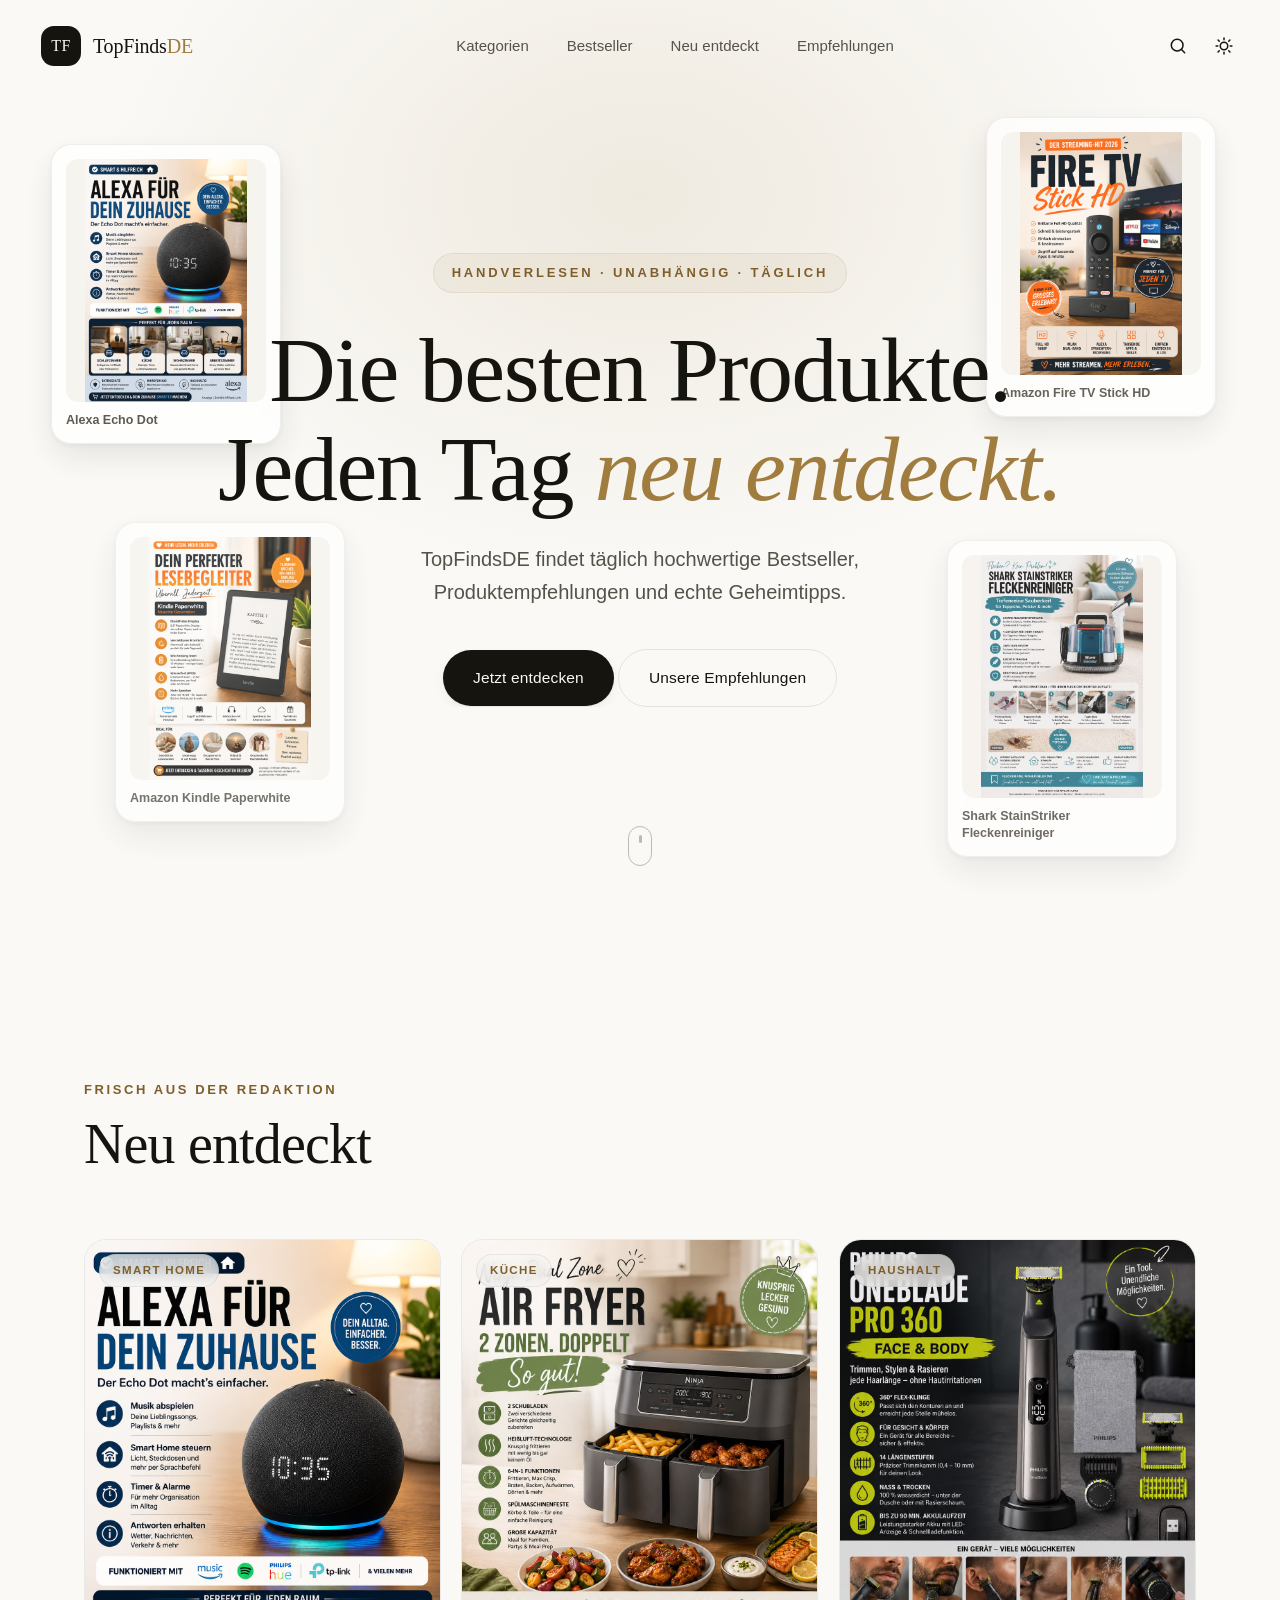
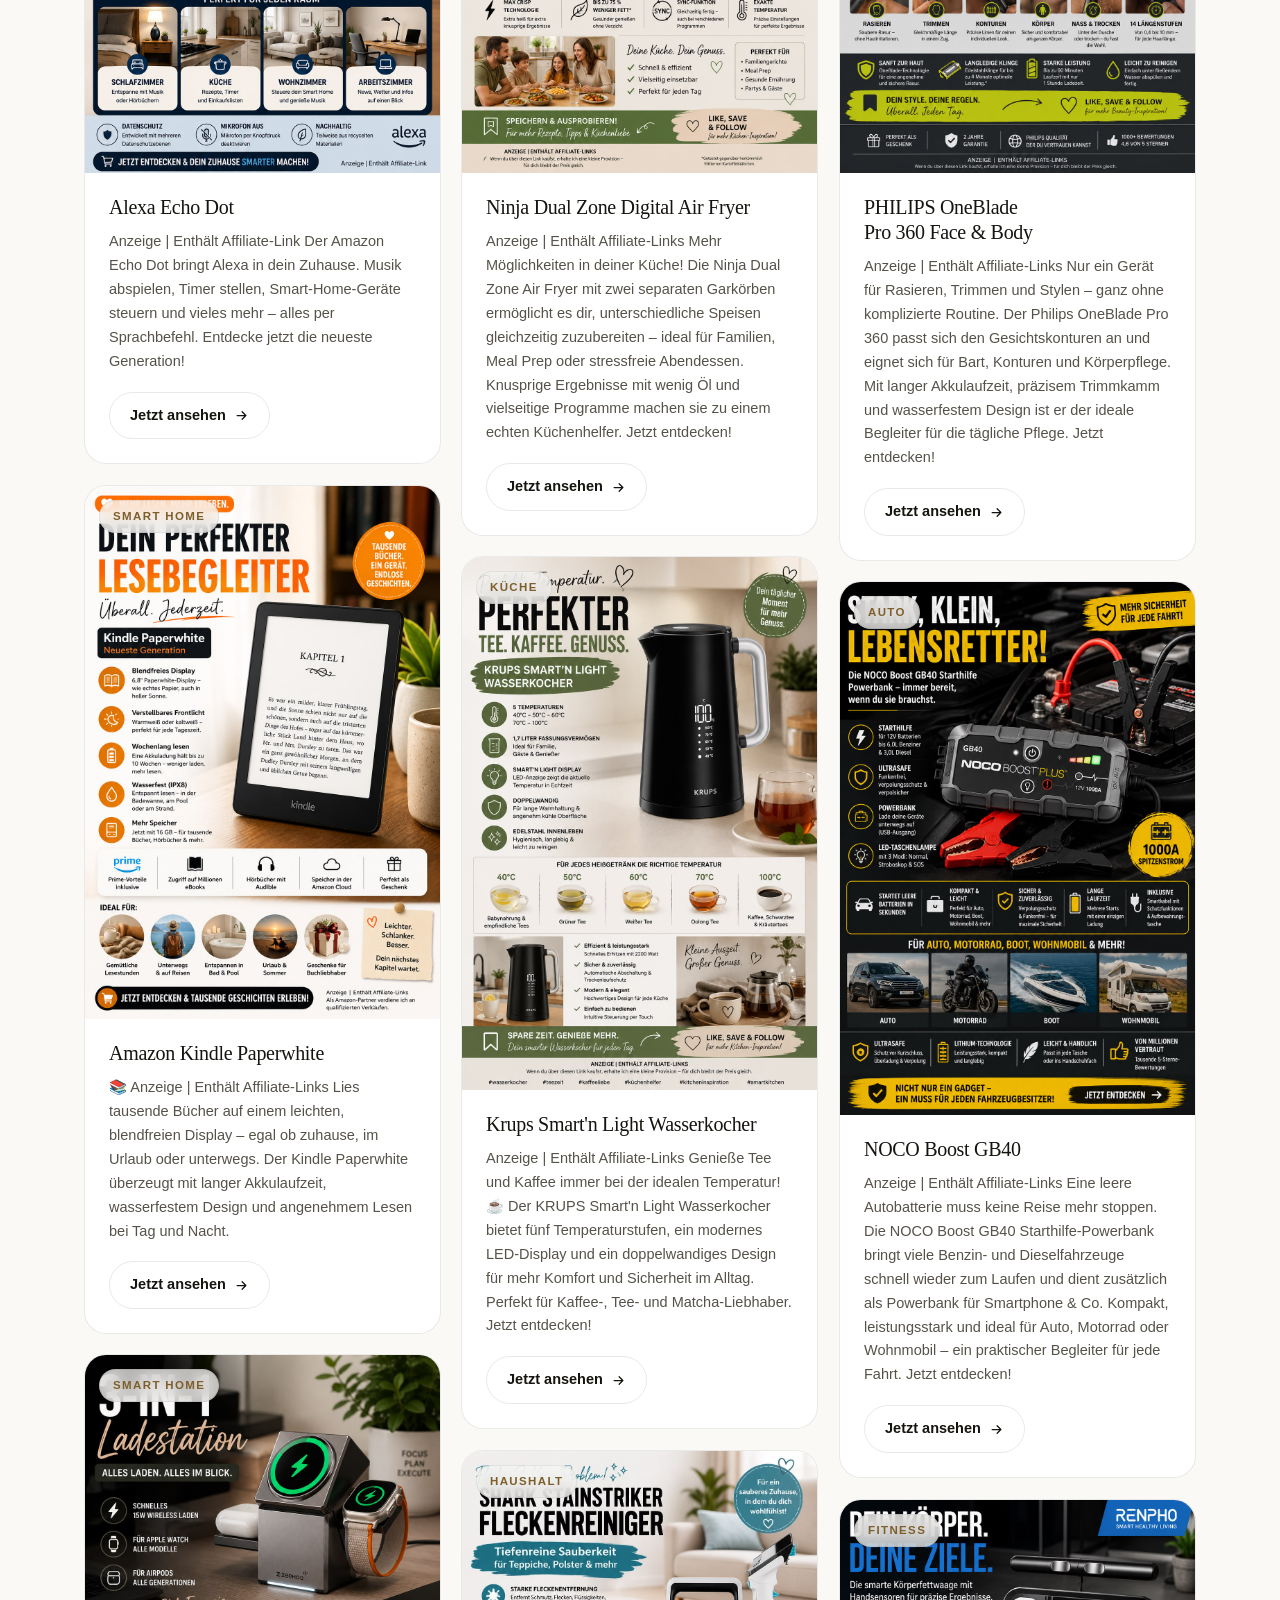
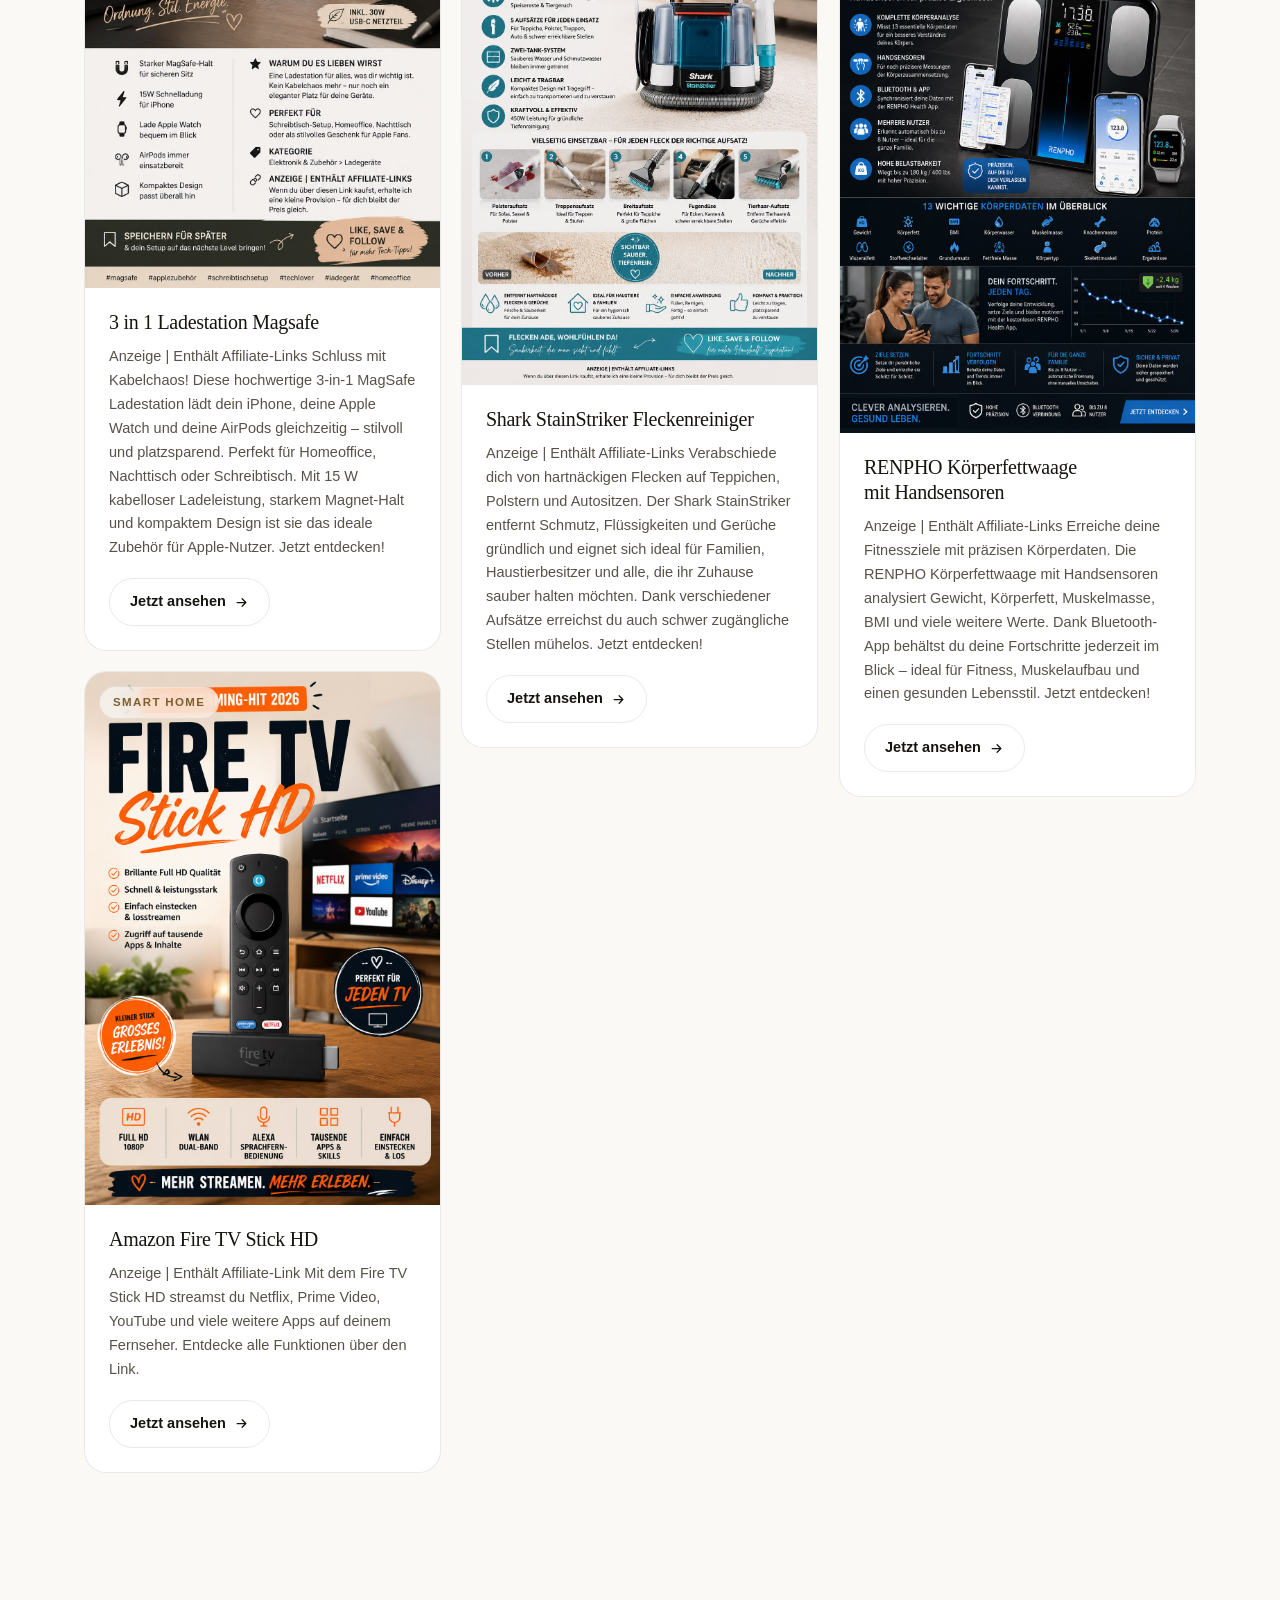
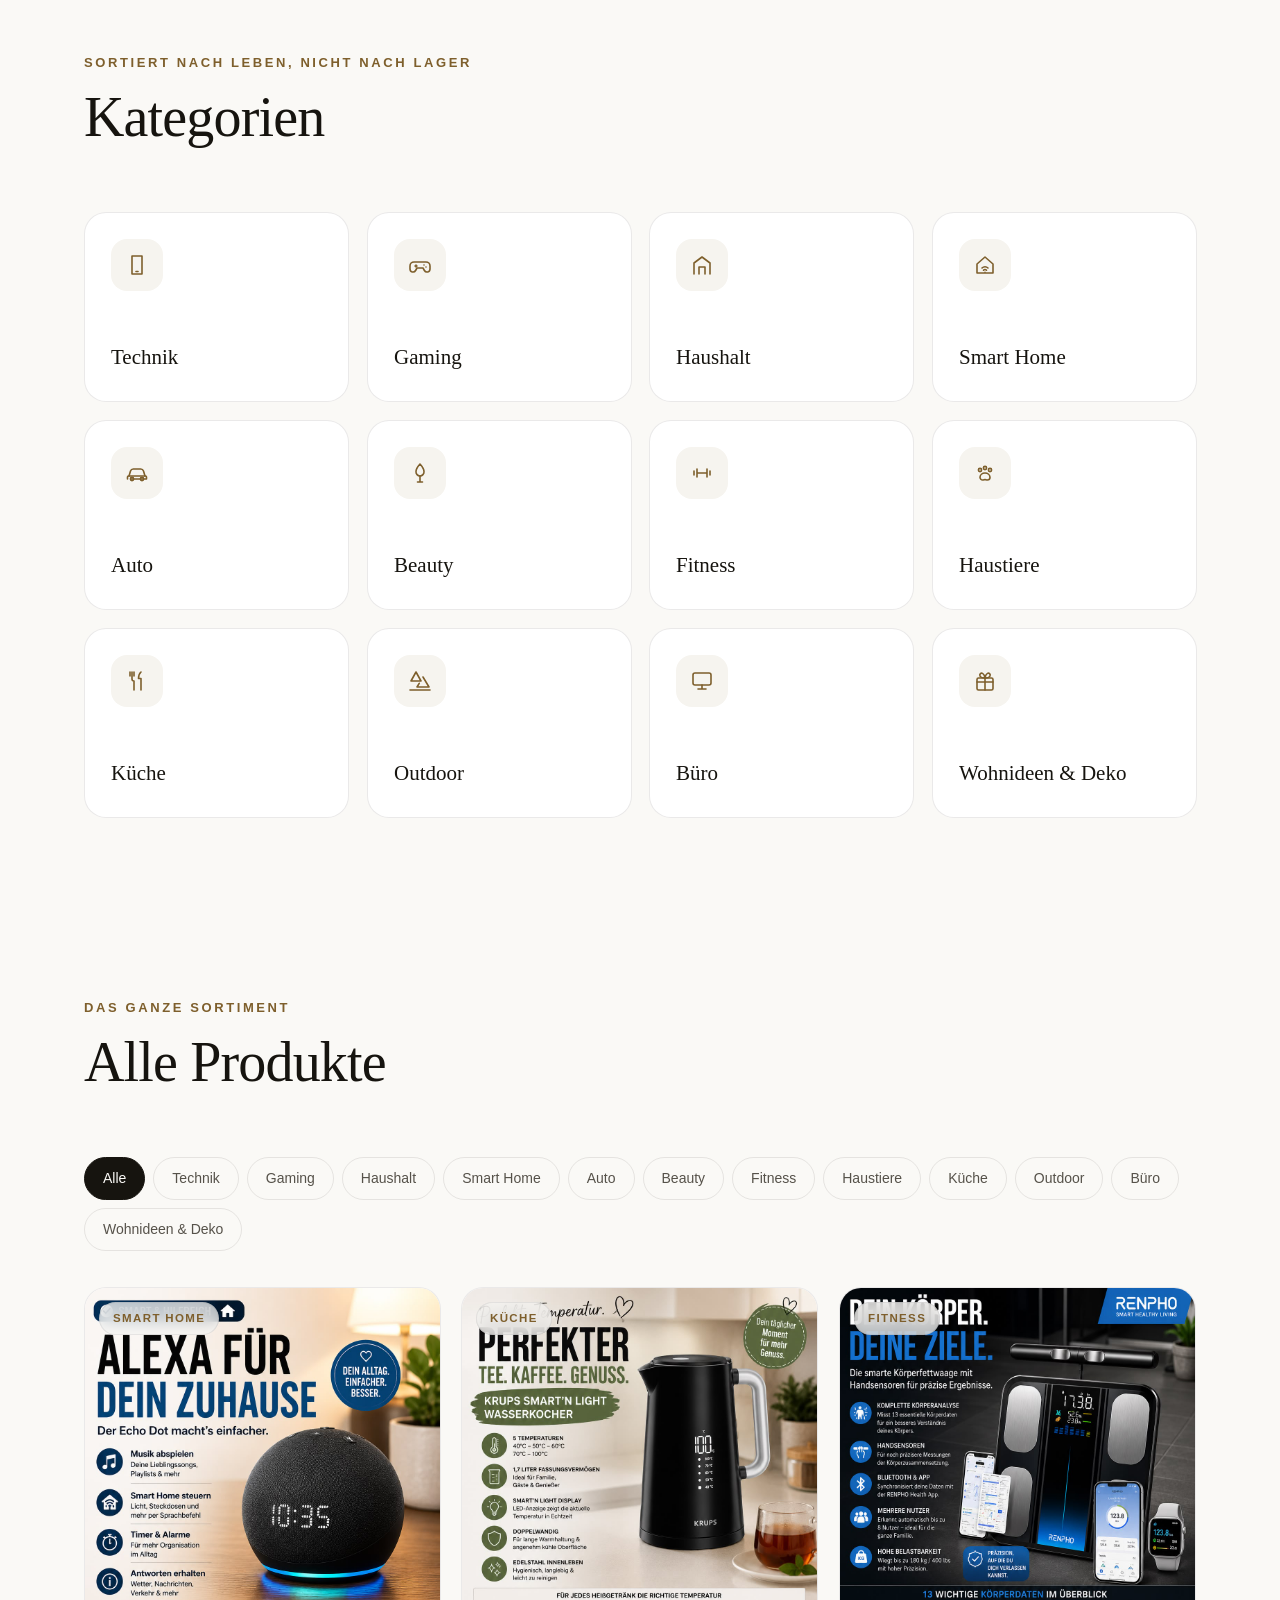
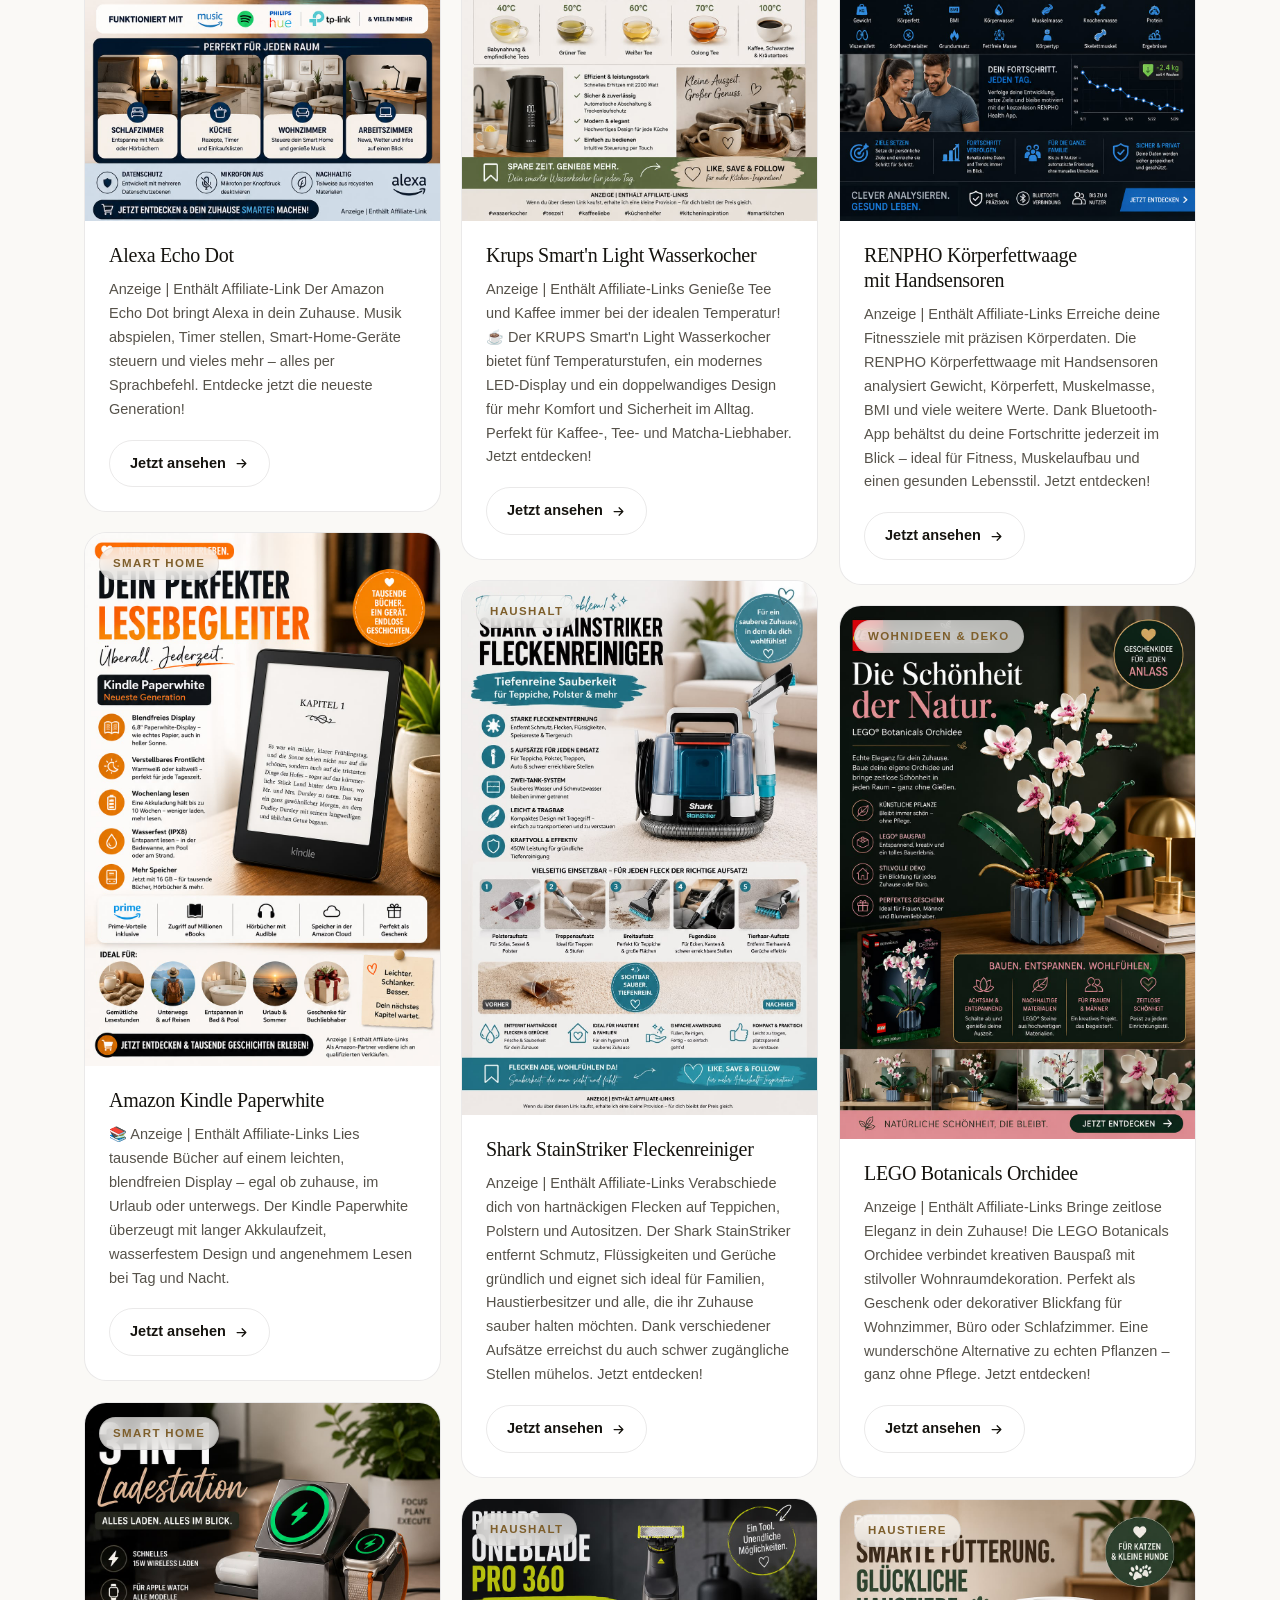
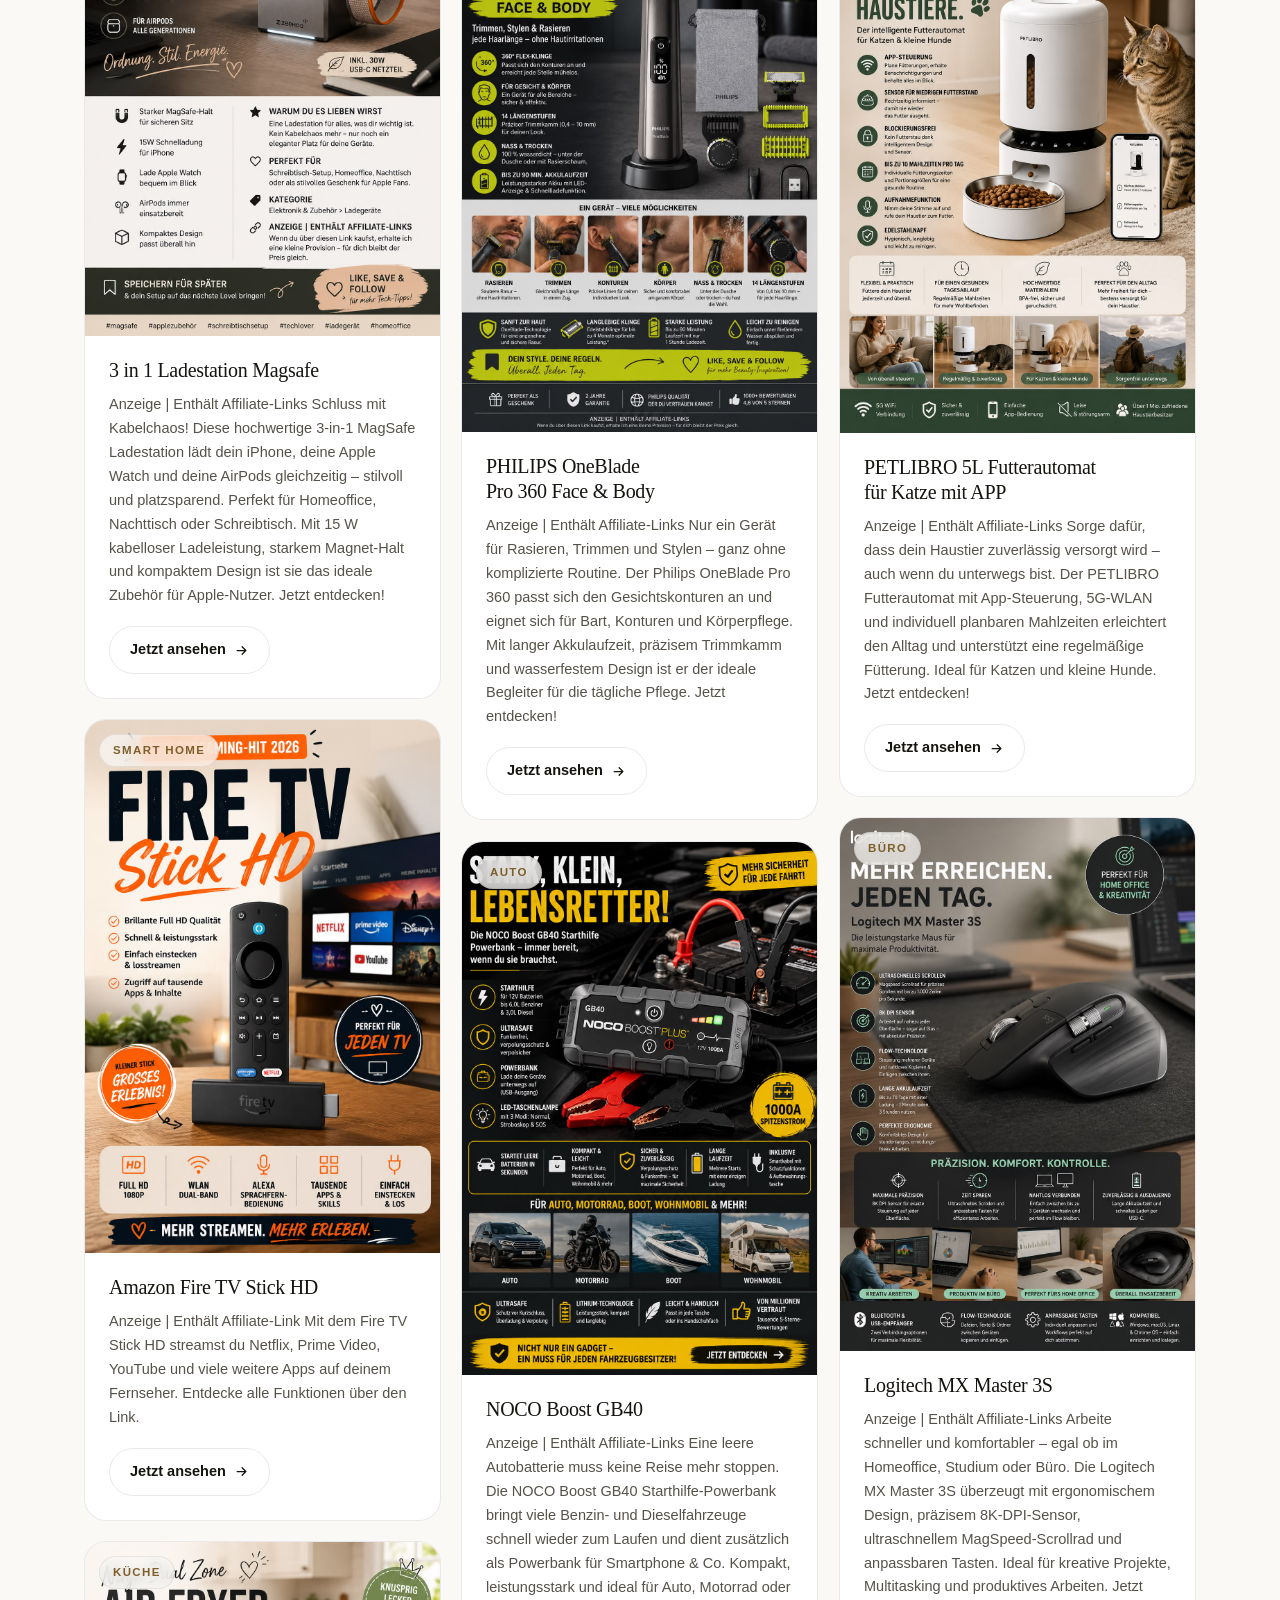
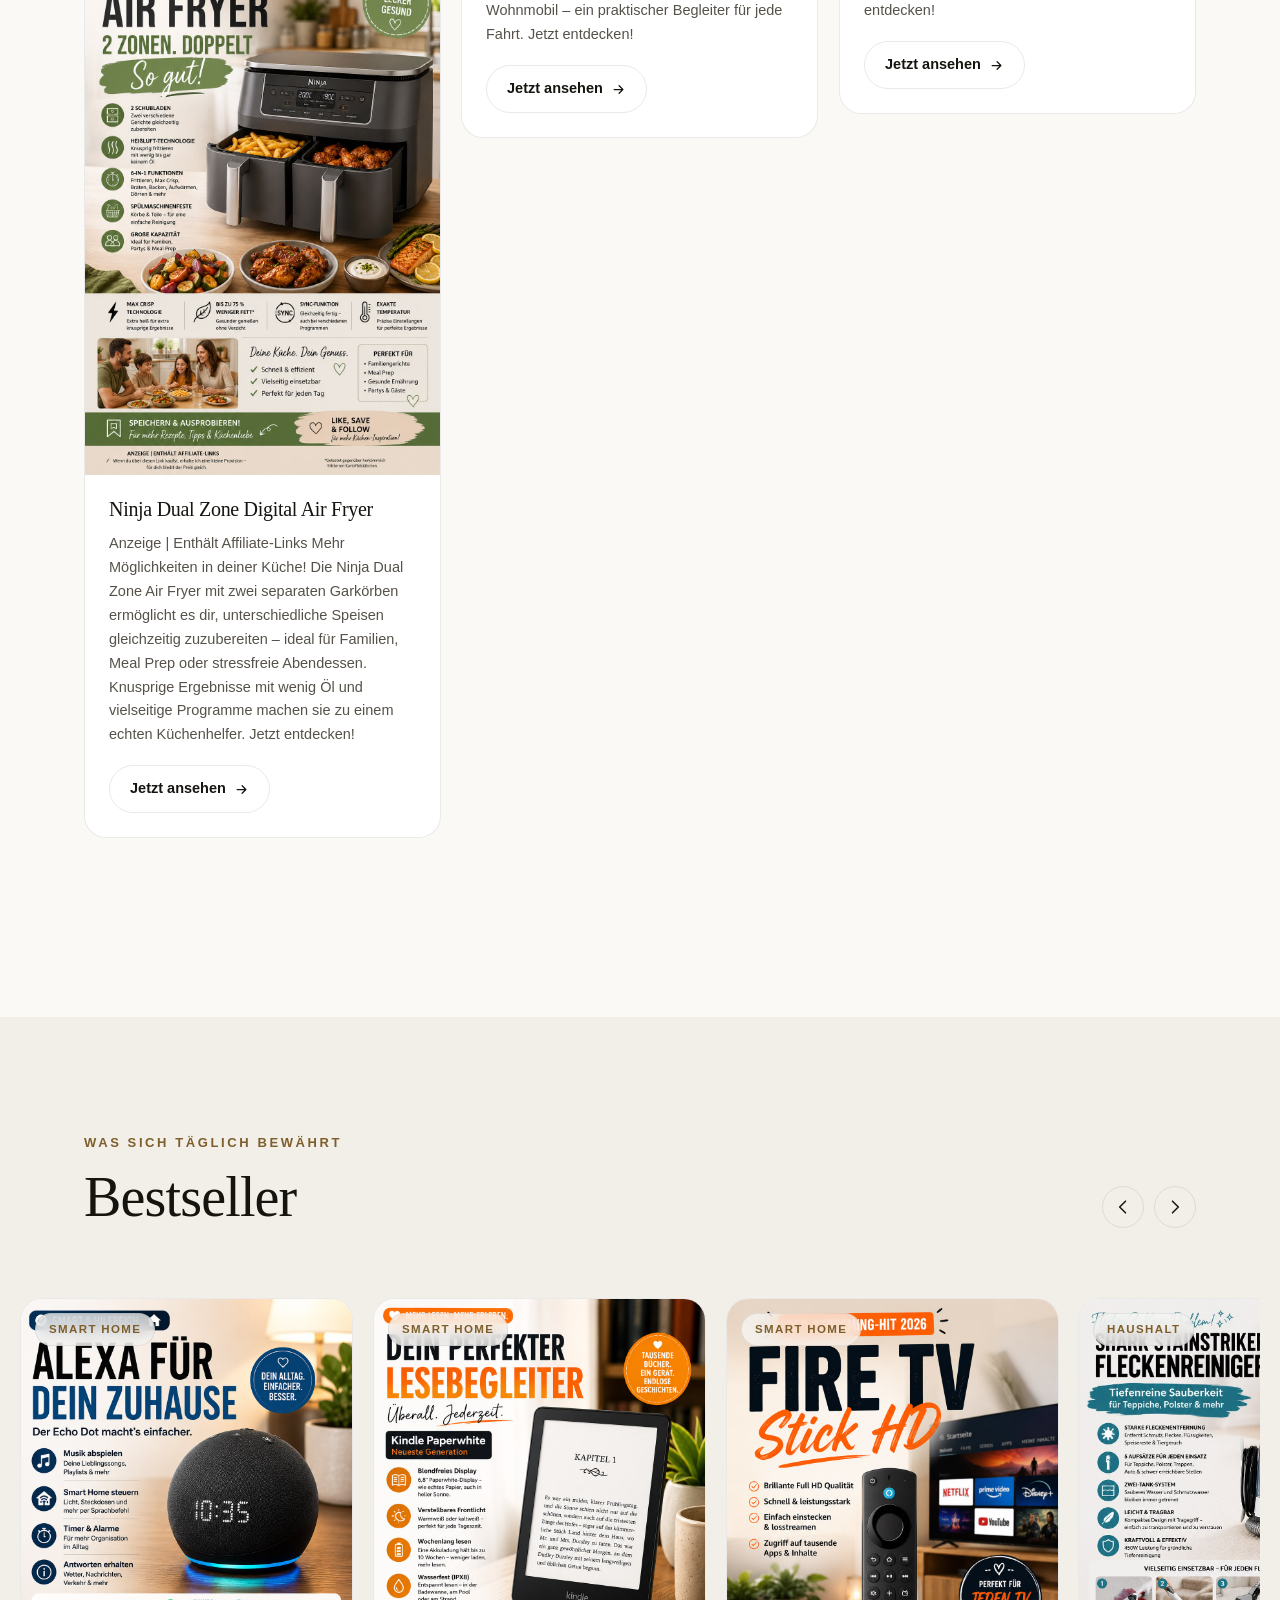
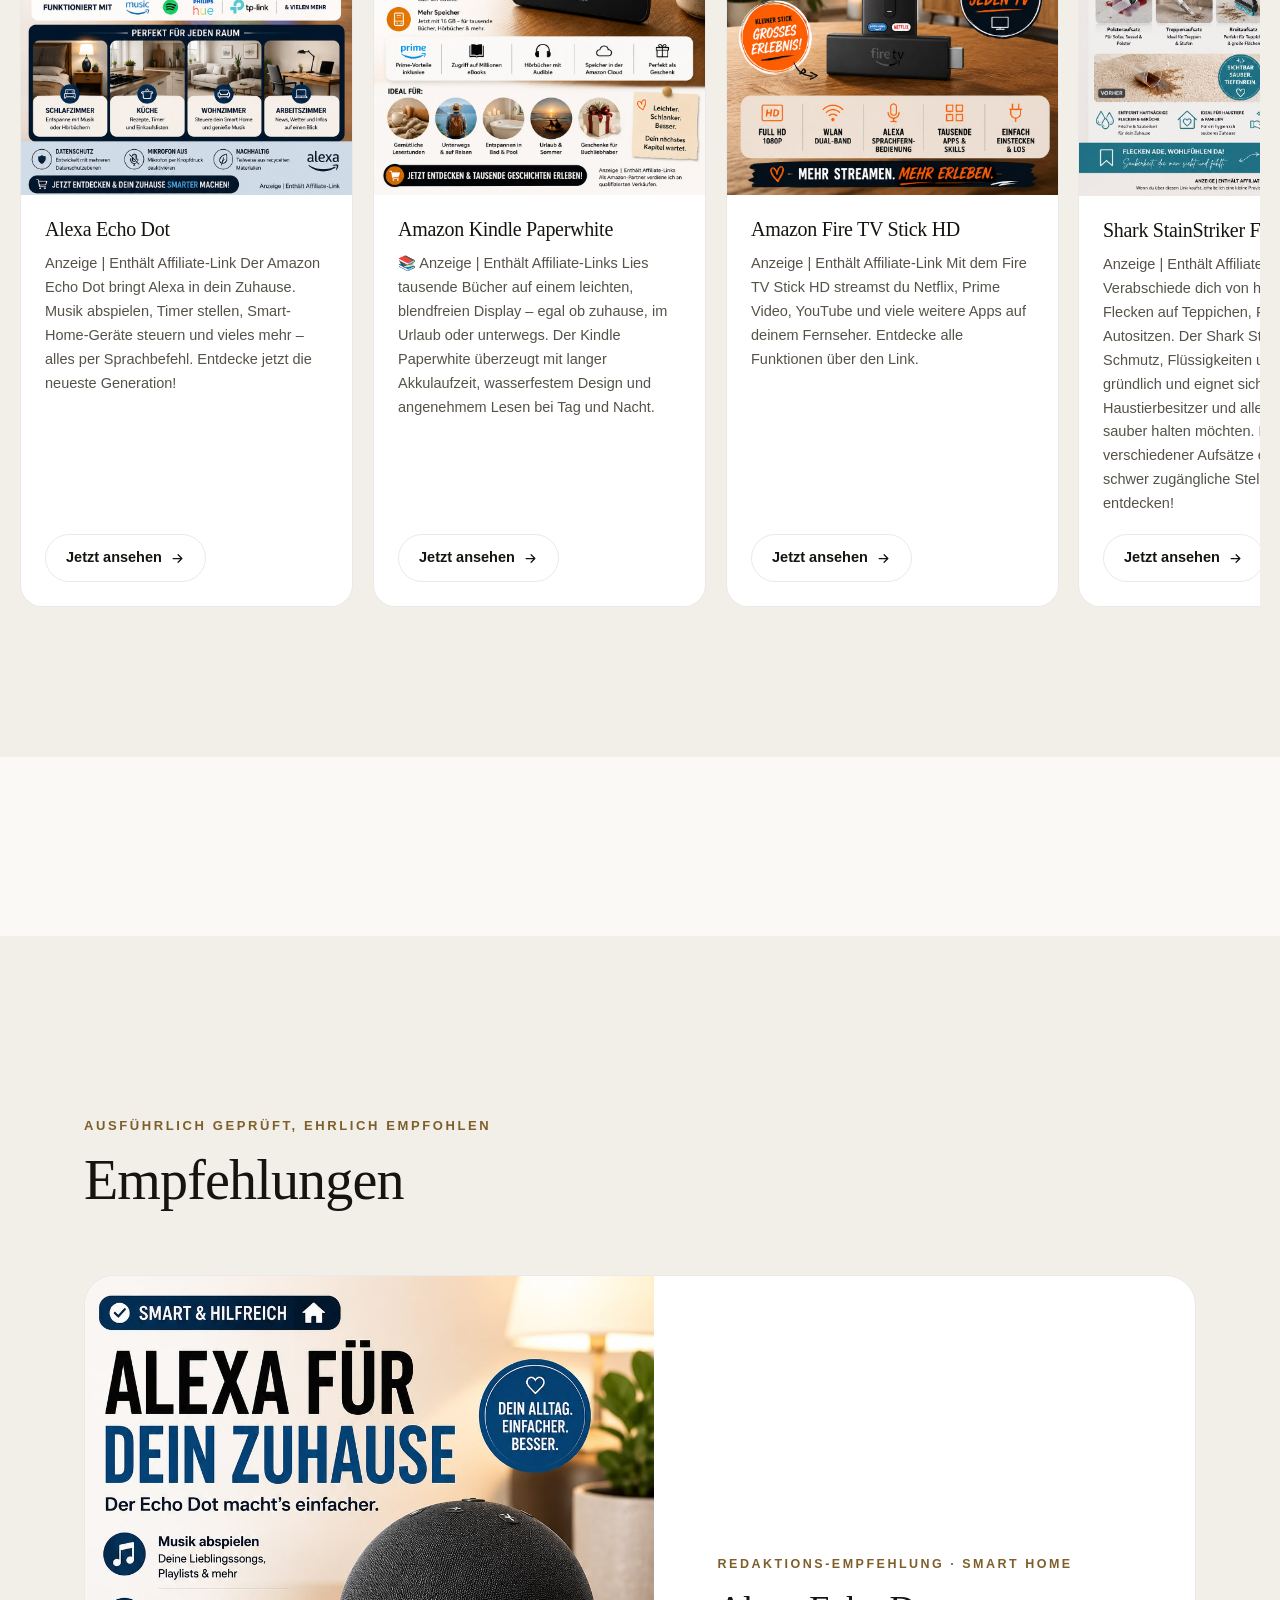
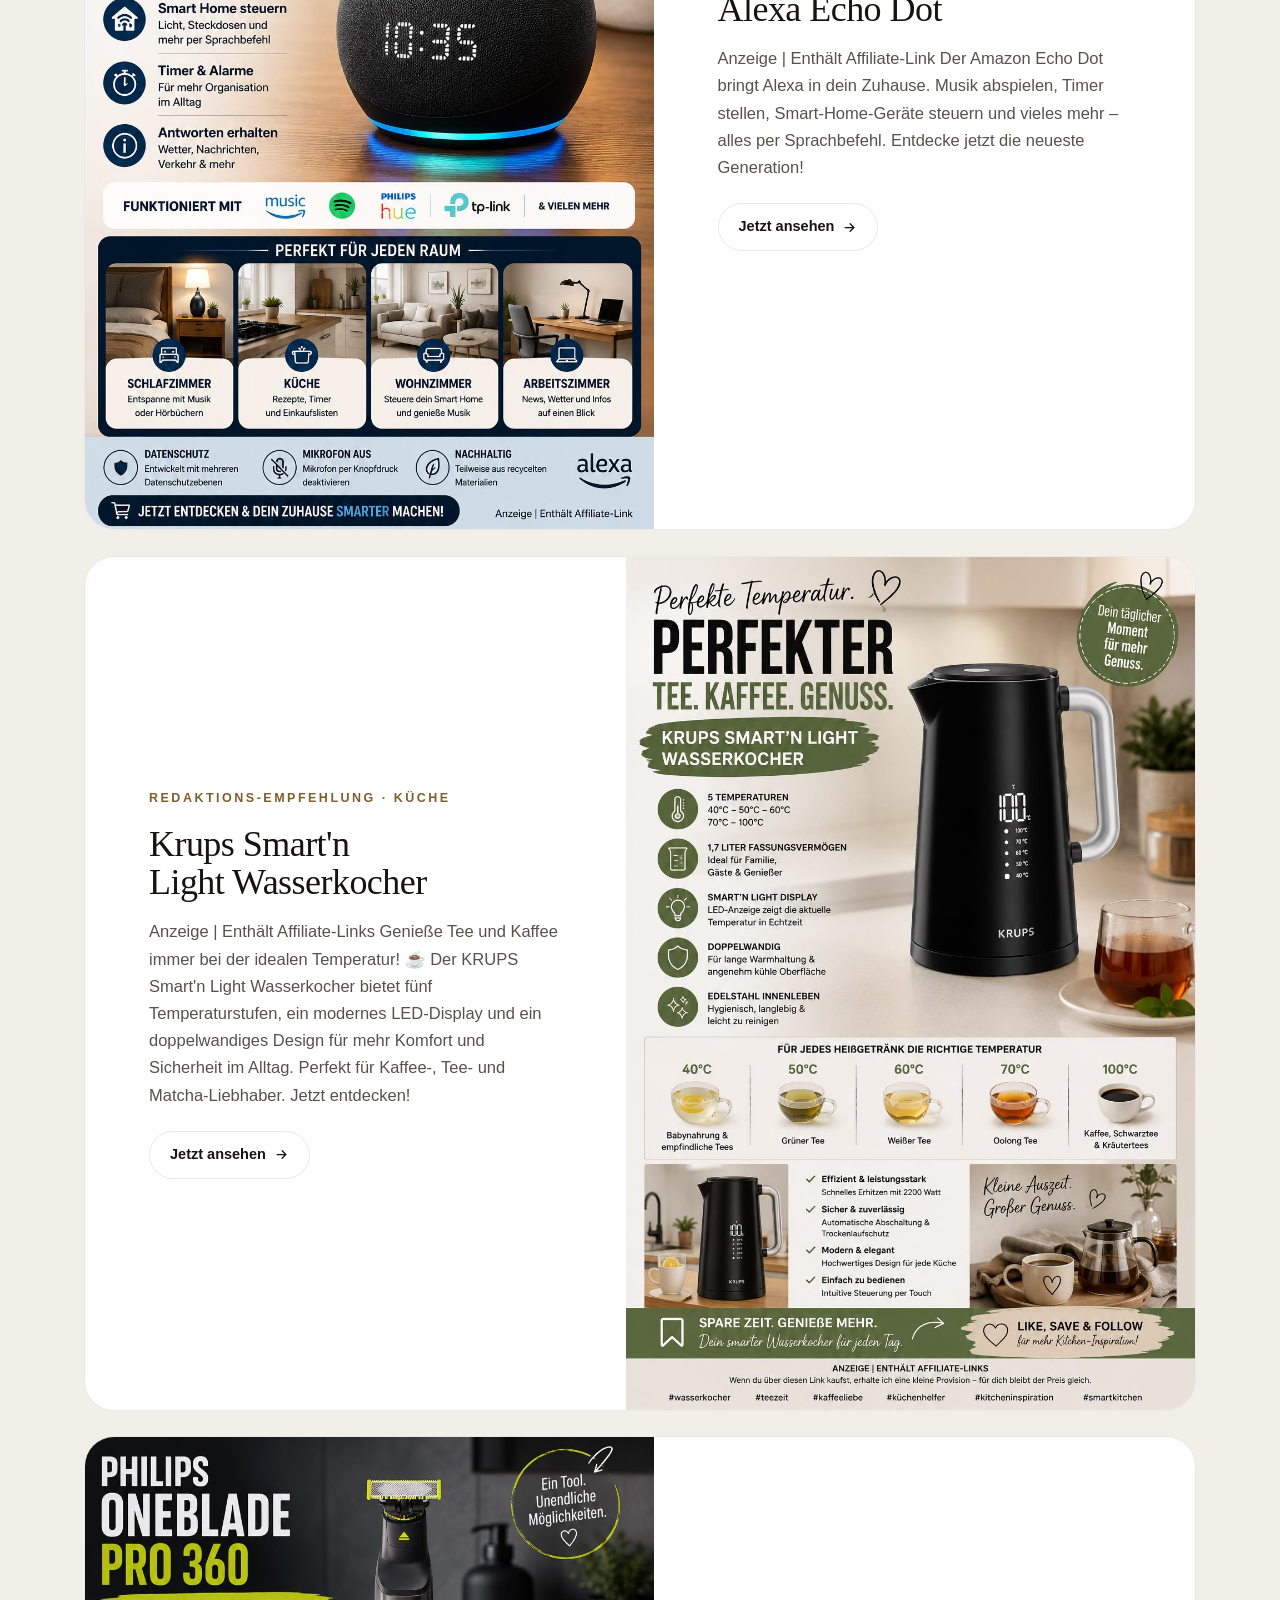
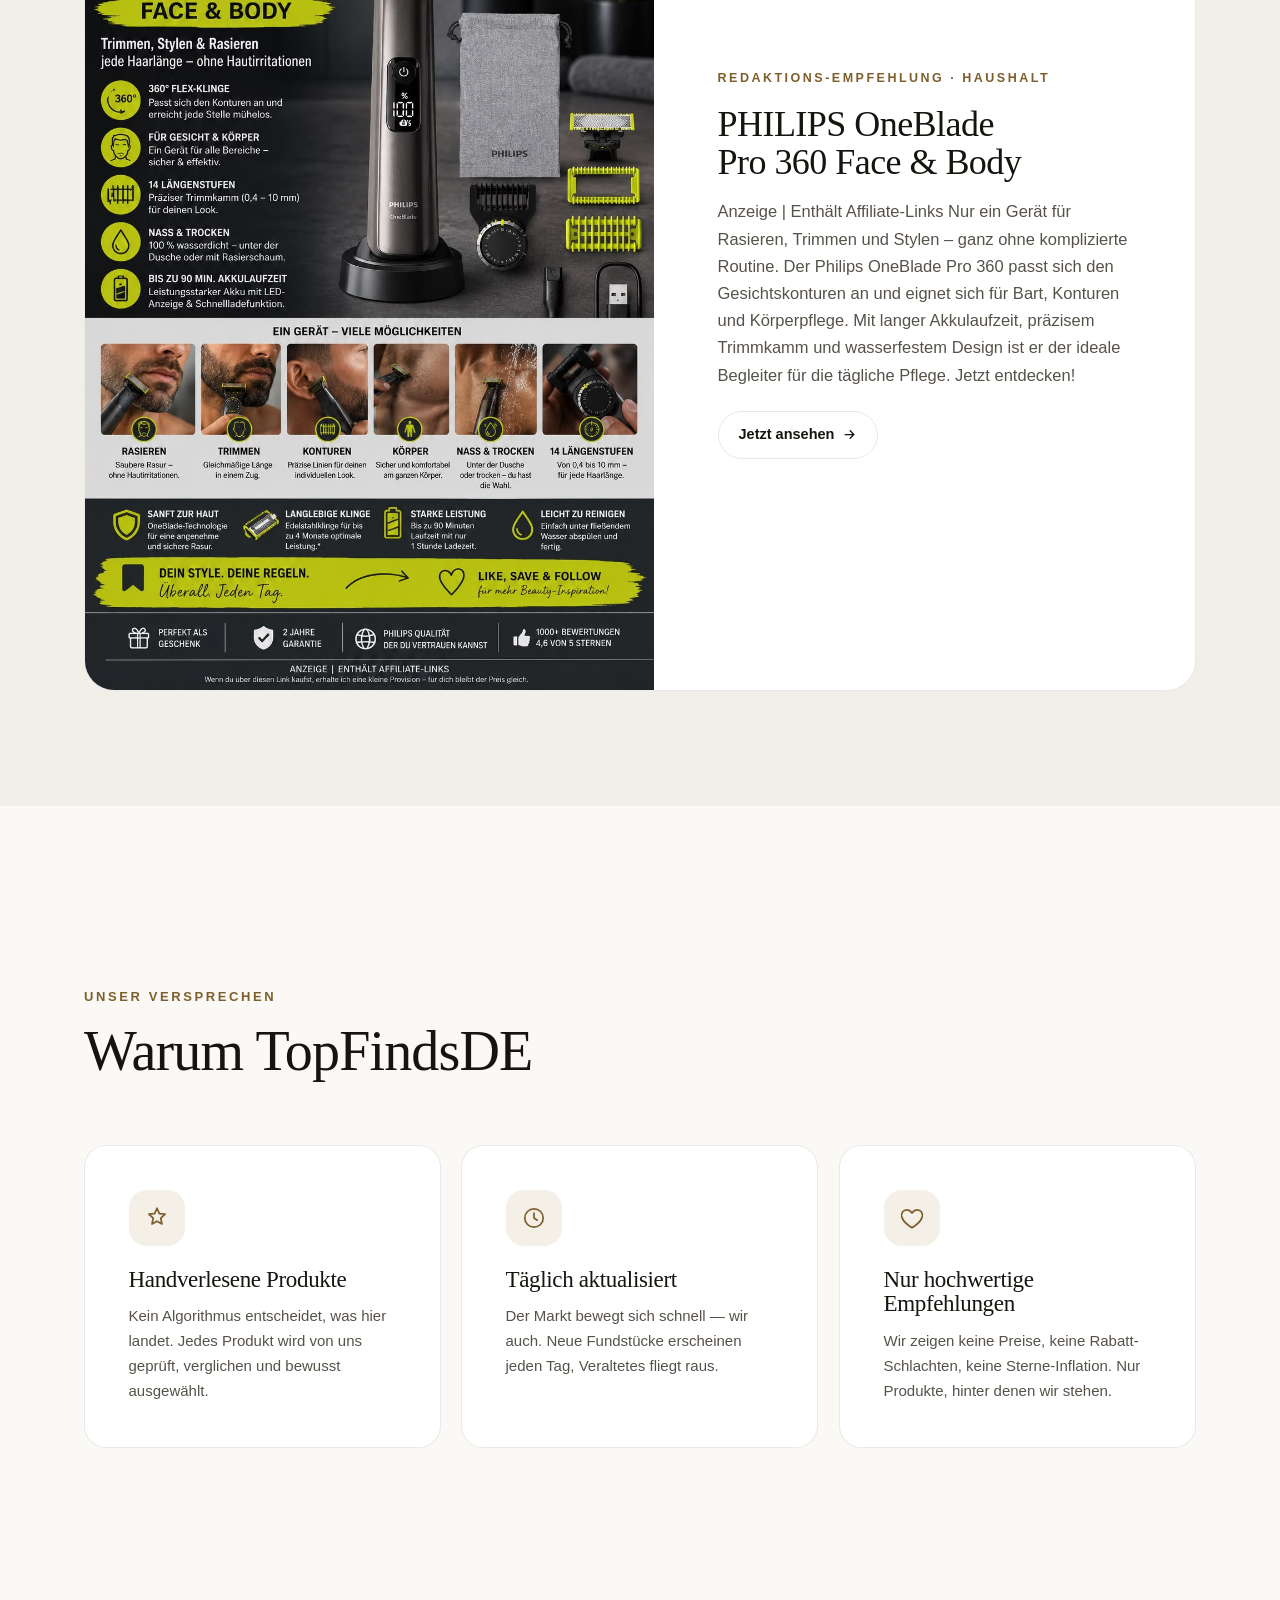
==== commit cdc5c743: "Add files via upload" ====
--- a/index.html
+++ b/index.html
@@ -160,6 +160,17 @@
     </section>
 
     <!-- ============================================================
+         NEU ENTDECKT — die neuesten Produkte (max. 10)
+         ============================================================ -->
+    <section class="section" id="neu" aria-labelledby="neu-title">
+      <div class="section__head reveal">
+        <p class="section__eyebrow">Frisch aus der Redaktion</p>
+        <h2 class="section__title" id="neu-title">Neu entdeckt</h2>
+      </div>
+      <div class="masonry" id="neuGrid"></div>
+    </section>
+
+    <!-- ============================================================
          KATEGORIEN — große Bildkarten, aus CATEGORIES generiert
          ============================================================ -->
     <section class="section" id="kategorien" aria-labelledby="kategorien-title">
@@ -168,6 +179,18 @@
         <h2 class="section__title" id="kategorien-title">Kategorien</h2>
       </div>
       <div class="cat-grid" id="categoryGrid"></div>
+    </section>
+
+    <!-- ============================================================
+         ALLE PRODUKTE — das ganze Sortiment mit Kategorie-Filter
+         ============================================================ -->
+    <section class="section" id="produkte" aria-labelledby="produkte-title">
+      <div class="section__head reveal">
+        <p class="section__eyebrow">Das ganze Sortiment</p>
+        <h2 class="section__title" id="produkte-title">Alle Produkte</h2>
+      </div>
+      <div class="filter-row reveal" id="filterRow" role="tablist" aria-label="Nach Kategorie filtern"></div>
+      <div class="masonry" id="masonryGrid"></div>
     </section>
 
     <!-- ============================================================
@@ -189,18 +212,6 @@
         </div>
       </div>
       <div class="slider" id="bestsellerSlider" tabindex="0" aria-label="Bestseller-Produkte, horizontal scrollbar"></div>
-    </section>
-
-    <!-- ============================================================
-         NEU ENTDECKT — Masonry-Grid mit Kategorie-Filter
-         ============================================================ -->
-    <section class="section" id="neu" aria-labelledby="neu-title">
-      <div class="section__head reveal">
-        <p class="section__eyebrow">Frisch aus der Redaktion</p>
-        <h2 class="section__title" id="neu-title">Neu entdeckt</h2>
-      </div>
-      <div class="filter-row reveal" id="filterRow" role="tablist" aria-label="Nach Kategorie filtern"></div>
-      <div class="masonry" id="masonryGrid"></div>
     </section>
 
     <!-- ============================================================
--- a/style.css
+++ b/style.css
@@ -0,0 +1,1120 @@
+/* ============================================================
+   TopFindsDE — style.css
+   ------------------------------------------------------------
+   Aufbau:
+   01  Design-Tokens (Light / Dark)
+   02  Basis & Typografie
+   03  Buttons & Ripple
+   04  Navigation (Glas, Scroll-Zustand, Mobile)
+   05  Suche (Overlay)
+   06  Hero (Signatur: Wortmasken + driftende Karten)
+   07  Sektionen & Überschriften
+   08  Kategorien
+   09  Produktkarten (Basis)
+   10  Bestseller-Slider
+   11  Masonry & Filter
+   12  Editorial-Empfehlungen
+   13  Warum TopFindsDE
+   14  Newsletter
+   15  Footer
+   16  Scroll-Reveal & Motion
+   17  Rechtliche Unterseiten
+   18  Responsive
+   19  Reduced Motion & Utilities
+   ============================================================ */
+
+/* ============ 01 · DESIGN-TOKENS ============ */
+:root {
+  /* Farbwelt: Porzellan, Tinte, Sand, Bronze */
+  --bg:            #FAF9F6;
+  --bg-tint:       #F2EFE9;
+  --surface:       #FFFFFF;
+  --surface-2:     #F6F4EF;
+  --ink:           #16140F;
+  --ink-soft:      #56524A;
+  --ink-faint:     #8C877D;
+  --line:          rgba(22, 20, 15, 0.09);
+  --accent:        #A17C3F;
+  --accent-deep:   #7E5F2C;
+  --accent-soft:   rgba(161, 124, 63, 0.12);
+  --glass:         rgba(250, 249, 246, 0.72);
+  --glass-line:    rgba(22, 20, 15, 0.07);
+
+  /* Schatten: weich und warm, nie hart */
+  --shadow-sm: 0 1px 2px rgba(22,20,15,.05), 0 4px 12px rgba(22,20,15,.05);
+  --shadow-md: 0 2px 6px rgba(22,20,15,.05), 0 14px 34px rgba(22,20,15,.09);
+  --shadow-lg: 0 6px 18px rgba(22,20,15,.07), 0 30px 70px rgba(22,20,15,.13);
+  --glow:      0 10px 45px rgba(161,124,63,.22);
+
+  /* Typografie */
+  --font-display: "Fraunces", Georgia, serif;
+  --font-body: "Instrument Sans", -apple-system, BlinkMacSystemFont, "Segoe UI", sans-serif;
+
+  /* Rhythmus */
+  --radius: 22px;
+  --radius-lg: 30px;
+  --space-section: clamp(96px, 14vw, 180px);
+  --pad-x: clamp(20px, 5vw, 64px);
+  --max-w: 1240px;
+
+  /* Bewegung: souverän, nie hektisch */
+  --ease-out: cubic-bezier(.16, 1, .3, 1);
+  --ease-soft: cubic-bezier(.4, 0, .2, 1);
+  --dur: .7s;
+}
+
+/* Dunkles Design: warmes Espresso statt kaltem Schwarz */
+[data-theme="dark"] {
+  --bg:            #15130F;
+  --bg-tint:       #1B1914;
+  --surface:       #201D17;
+  --surface-2:     #26221B;
+  --ink:           #F1EDE4;
+  --ink-soft:      #B5AFA2;
+  --ink-faint:     #7E786C;
+  --line:          rgba(241, 237, 228, 0.10);
+  --accent:        #C9A25E;
+  --accent-deep:   #E0BC7B;
+  --accent-soft:   rgba(201, 162, 94, 0.14);
+  --glass:         rgba(21, 19, 15, 0.66);
+  --glass-line:    rgba(241, 237, 228, 0.08);
+
+  --shadow-sm: 0 1px 2px rgba(0,0,0,.3), 0 4px 12px rgba(0,0,0,.25);
+  --shadow-md: 0 2px 6px rgba(0,0,0,.3), 0 14px 34px rgba(0,0,0,.4);
+  --shadow-lg: 0 6px 18px rgba(0,0,0,.35), 0 30px 70px rgba(0,0,0,.5);
+  --glow:      0 10px 45px rgba(201,162,94,.16);
+}
+
+/* ============ 02 · BASIS & TYPOGRAFIE ============ */
+*, *::before, *::after { box-sizing: border-box; }
+
+html {
+  scroll-behavior: smooth;
+  scroll-padding-top: 96px;
+  -webkit-text-size-adjust: 100%;
+}
+
+body {
+  margin: 0;
+  background: var(--bg);
+  color: var(--ink);
+  font-family: var(--font-body);
+  font-size: 16.5px;
+  line-height: 1.65;
+  -webkit-font-smoothing: antialiased;
+  text-rendering: optimizeLegibility;
+  transition: background-color .5s var(--ease-soft), color .5s var(--ease-soft);
+  overflow-x: hidden;
+}
+
+h1, h2, h3 {
+  font-family: var(--font-display);
+  font-weight: 420;
+  line-height: 1.08;
+  letter-spacing: -0.015em;
+  margin: 0;
+  text-wrap: balance;
+}
+
+p { margin: 0; }
+a { color: inherit; text-decoration: none; }
+img { display: block; max-width: 100%; }
+button { font: inherit; color: inherit; background: none; border: 0; cursor: pointer; }
+
+::selection { background: var(--accent-soft); color: var(--accent-deep); }
+
+.sr-only {
+  position: absolute; width: 1px; height: 1px;
+  clip-path: inset(50%); overflow: hidden; white-space: nowrap;
+}
+
+.skip-link {
+  position: fixed; top: -60px; left: 20px; z-index: 200;
+  background: var(--ink); color: var(--bg);
+  padding: 10px 18px; border-radius: 12px;
+  transition: top .25s var(--ease-out);
+}
+.skip-link:focus { top: 16px; }
+
+:focus-visible {
+  outline: 2px solid var(--accent);
+  outline-offset: 3px;
+  border-radius: 4px;
+}
+
+/* ============ 03 · BUTTONS & RIPPLE ============ */
+.btn {
+  position: relative;
+  display: inline-flex;
+  align-items: center;
+  gap: 10px;
+  padding: 15px 30px;
+  border-radius: 999px;
+  font-weight: 500;
+  font-size: 15.5px;
+  letter-spacing: .01em;
+  overflow: hidden;
+  isolation: isolate;
+  transition: transform .35s var(--ease-out), box-shadow .35s var(--ease-out), background-color .35s;
+  will-change: transform;
+}
+.btn:active { transform: scale(.97); }
+
+.btn--primary {
+  background: var(--ink);
+  color: var(--bg);
+  box-shadow: var(--shadow-sm);
+}
+.btn--primary:hover { transform: translateY(-2px); box-shadow: var(--shadow-md); }
+
+/* Bronze-Lichtstreifen: wandert beim Hover einmal über den Button */
+.btn--primary::after {
+  content: "";
+  position: absolute;
+  inset: 0;
+  background: linear-gradient(105deg, transparent 35%, rgba(201,162,94,.5) 50%, transparent 65%);
+  transform: translateX(-120%);
+  transition: transform 1s var(--ease-out);
+  z-index: 1;
+}
+.btn--primary:hover::after { transform: translateX(120%); }
+
+.btn--ghost {
+  border: 1px solid var(--line);
+  background: transparent;
+  color: var(--ink);
+}
+.btn--ghost:hover {
+  border-color: var(--accent);
+  color: var(--accent-deep);
+  transform: translateY(-2px);
+}
+
+/* Ripple-Effekt (per JS eingefügt) */
+.ripple {
+  position: absolute;
+  border-radius: 50%;
+  background: currentColor;
+  opacity: .18;
+  transform: scale(0);
+  animation: ripple .7s var(--ease-out) forwards;
+  pointer-events: none;
+  z-index: 0;
+}
+@keyframes ripple {
+  to { transform: scale(3.2); opacity: 0; }
+}
+
+.icon-btn {
+  display: grid;
+  place-items: center;
+  width: 42px; height: 42px;
+  border-radius: 50%;
+  transition: background-color .3s, transform .3s var(--ease-out), border-color .3s;
+}
+.icon-btn svg { width: 20px; height: 20px; }
+.icon-btn:hover { background: var(--accent-soft); transform: translateY(-1px); }
+.icon-btn--framed { border: 1px solid var(--line); }
+.icon-btn--framed:hover { border-color: var(--accent); }
+
+/* ============ 04 · NAVIGATION ============ */
+.nav {
+  position: fixed;
+  inset: 0 0 auto 0;
+  z-index: 100;
+  transition: transform .5s var(--ease-out);
+}
+
+.nav__inner {
+  max-width: var(--max-w);
+  margin: 14px auto 0;
+  padding: 10px 14px 10px 20px;
+  display: flex;
+  align-items: center;
+  justify-content: space-between;
+  gap: 20px;
+  border-radius: 999px;
+  border: 1px solid transparent;
+  transition: background-color .5s var(--ease-soft), border-color .5s, box-shadow .5s, margin .5s var(--ease-out);
+}
+
+/* Beim Scrollen: die Leiste kondensiert zu einer Glaskapsel */
+.nav.is-scrolled .nav__inner {
+  background: var(--glass);
+  -webkit-backdrop-filter: blur(18px) saturate(1.5);
+  backdrop-filter: blur(18px) saturate(1.5);
+  border-color: var(--glass-line);
+  box-shadow: var(--shadow-sm);
+  margin-top: 10px;
+}
+@media (min-width: 901px) {
+  .nav.is-scrolled .nav__inner { margin-inline: max(16px, calc((100vw - var(--max-w)) / 2 + 24px)); }
+}
+
+.nav__logo { display: flex; align-items: center; gap: 12px; }
+
+.nav__monogram {
+  display: grid; place-items: center;
+  width: 40px; height: 40px;
+  border-radius: 13px;
+  background: var(--ink);
+  color: var(--bg);
+  font-family: var(--font-display);
+  font-size: 16px;
+  letter-spacing: .02em;
+  transition: transform .4s var(--ease-out), background-color .5s, color .5s;
+}
+.nav__logo:hover .nav__monogram { transform: rotate(-6deg) scale(1.05); }
+
+.nav__wordmark {
+  font-family: var(--font-display);
+  font-size: 20px;
+  letter-spacing: -.01em;
+}
+.nav__wordmark em { font-style: normal; color: var(--accent); }
+
+.nav__links { display: flex; gap: 6px; }
+.nav__links a {
+  padding: 9px 16px;
+  border-radius: 999px;
+  font-size: 15px;
+  font-weight: 500;
+  color: var(--ink-soft);
+  transition: color .3s, background-color .3s;
+}
+.nav__links a:hover { color: var(--ink); background: var(--accent-soft); }
+
+.nav__actions { display: flex; align-items: center; gap: 4px; }
+
+/* Theme-Toggle: nur das passende Symbol zeigen */
+.icon-moon { display: none; }
+[data-theme="dark"] .icon-moon { display: block; }
+[data-theme="dark"] .icon-sun { display: none; }
+
+/* Hamburger */
+.nav__burger { display: none; flex-direction: column; gap: 5px; }
+.nav__burger span {
+  width: 20px; height: 1.8px;
+  background: var(--ink);
+  border-radius: 2px;
+  transition: transform .4s var(--ease-out), opacity .3s;
+}
+.nav__burger[aria-expanded="true"] span:first-child { transform: translateY(3.4px) rotate(45deg); }
+.nav__burger[aria-expanded="true"] span:last-child { transform: translateY(-3.4px) rotate(-45deg); }
+
+.nav__mobile {
+  margin: 8px 16px 0;
+  padding: 10px;
+  border-radius: var(--radius);
+  background: var(--glass);
+  -webkit-backdrop-filter: blur(20px) saturate(1.5);
+  backdrop-filter: blur(20px) saturate(1.5);
+  border: 1px solid var(--glass-line);
+  box-shadow: var(--shadow-md);
+  display: flex;
+  flex-direction: column;
+  animation: menu-in .45s var(--ease-out);
+}
+@keyframes menu-in {
+  from { opacity: 0; transform: translateY(-10px) scale(.98); }
+}
+.nav__mobile a {
+  padding: 14px 18px;
+  border-radius: 14px;
+  font-size: 17px;
+  font-weight: 500;
+}
+.nav__mobile a:hover { background: var(--accent-soft); }
+
+/* ============ 05 · SUCHE ============ */
+.search {
+  position: fixed;
+  inset: 0;
+  z-index: 150;
+  background: color-mix(in srgb, var(--bg) 55%, transparent);
+  -webkit-backdrop-filter: blur(14px);
+  backdrop-filter: blur(14px);
+  display: grid;
+  justify-items: center;
+  align-items: start;
+  padding: min(14vh, 140px) var(--pad-x) 40px;
+  animation: fade-in .35s var(--ease-out);
+}
+.search[hidden], .nav__mobile[hidden] { display: none; }
+@keyframes fade-in { from { opacity: 0; } }
+
+.search__panel {
+  width: min(680px, 100%);
+  animation: panel-in .5s var(--ease-out);
+}
+@keyframes panel-in {
+  from { opacity: 0; transform: translateY(18px) scale(.985); }
+}
+
+.search__bar {
+  display: flex;
+  align-items: center;
+  gap: 14px;
+  padding: 8px 10px 8px 22px;
+  background: var(--surface);
+  border: 1px solid var(--line);
+  border-radius: 999px;
+  box-shadow: var(--shadow-lg);
+}
+.search__bar > svg { width: 20px; height: 20px; color: var(--ink-faint); flex: none; }
+.search__bar input {
+  flex: 1;
+  min-width: 0;
+  border: 0;
+  background: none;
+  color: var(--ink);
+  font: inherit;
+  font-size: 18px;
+  padding: 12px 0;
+  outline: none;
+}
+.search__bar input::placeholder { color: var(--ink-faint); }
+
+.search__results {
+  margin-top: 14px;
+  display: flex;
+  flex-direction: column;
+  gap: 8px;
+  max-height: 55vh;
+  overflow-y: auto;
+  padding: 2px;
+}
+.search__hit {
+  display: flex;
+  align-items: center;
+  gap: 16px;
+  padding: 12px 14px;
+  background: var(--surface);
+  border: 1px solid var(--line);
+  border-radius: 18px;
+  transition: transform .3s var(--ease-out), border-color .3s, box-shadow .3s;
+}
+.search__hit:hover {
+  transform: translateY(-2px);
+  border-color: var(--accent);
+  box-shadow: var(--shadow-md);
+}
+.search__hit-thumb {
+  width: 54px; height: 54px;
+  border-radius: 12px;
+  overflow: hidden;
+  flex: none;
+  background: var(--surface-2);
+}
+.search__hit-thumb img, .search__hit-thumb svg { width: 100%; height: 100%; object-fit: cover; }
+.search__hit-body strong { display: block; font-weight: 600; font-size: 15.5px; }
+.search__hit-body span { font-size: 13.5px; color: var(--ink-faint); }
+.search__empty {
+  text-align: center;
+  color: var(--ink-faint);
+  padding: 28px 0;
+  font-size: 15px;
+}
+
+/* ============ 06 · HERO ============ */
+.hero {
+  position: relative;
+  min-height: 100svh;
+  display: grid;
+  place-items: center;
+  padding: 140px var(--pad-x) 80px;
+  overflow: hidden;
+}
+
+.hero__backdrop { position: absolute; inset: 0; pointer-events: none; }
+
+/* Warmer, atmender Lichtkegel im Hintergrund */
+.hero__glow {
+  position: absolute;
+  top: -22%;
+  left: 50%;
+  width: min(1100px, 130vw);
+  aspect-ratio: 1.4;
+  transform: translateX(-50%);
+  background: radial-gradient(ellipse at center,
+    var(--accent-soft) 0%,
+    color-mix(in srgb, var(--accent-soft) 40%, transparent) 42%,
+    transparent 70%);
+  animation: glow-breathe 9s var(--ease-soft) infinite alternate;
+}
+@keyframes glow-breathe {
+  from { opacity: .7; transform: translateX(-50%) scale(1); }
+  to   { opacity: 1;  transform: translateX(-50%) scale(1.07); }
+}
+
+/* Driftende Produktkarten hinter dem Text (per JS erzeugt) */
+.hero__cards { position: absolute; inset: 0; }
+.hero-card {
+  position: absolute;
+  width: clamp(170px, 18vw, 250px);
+  padding: 14px;
+  border-radius: 20px;
+  background: color-mix(in srgb, var(--surface) 82%, transparent);
+  -webkit-backdrop-filter: blur(10px);
+  backdrop-filter: blur(10px);
+  border: 1px solid var(--glass-line);
+  box-shadow: var(--shadow-md);
+  opacity: 0;
+  animation: hero-card-in 1.4s var(--ease-out) forwards, hero-card-float 8s ease-in-out infinite alternate;
+  will-change: transform;
+}
+.hero-card .hero-card__img {
+  height: clamp(180px, 19vw, 270px);
+  border-radius: 12px;
+  overflow: hidden;
+  background: var(--surface-2);
+  margin-bottom: 10px;
+}
+.hero-card .hero-card__img img { width: 100%; height: 100%; object-fit: contain; }
+.hero-card .hero-card__img svg { width: 100%; height: 100%; object-fit: cover; }
+.hero-card strong {
+  display: block;
+  font-size: 12.5px;
+  font-weight: 600;
+  line-height: 1.35;
+  color: var(--ink-soft);
+}
+@keyframes hero-card-in {
+  from { opacity: 0; transform: translateY(50px) scale(.92); }
+  to   { opacity: var(--card-o, .9); transform: translateY(0) scale(1); }
+}
+@keyframes hero-card-float {
+  from { translate: 0 0; rotate: var(--card-r, 0deg); }
+  to   { translate: 0 -18px; rotate: calc(var(--card-r, 0deg) * -1); }
+}
+
+.hero__content {
+  position: relative;
+  text-align: center;
+  max-width: 880px;
+  z-index: 1;
+}
+
+.hero__eyebrow span {
+  display: inline-block;
+  font-size: 13px;
+  font-weight: 600;
+  letter-spacing: .22em;
+  text-transform: uppercase;
+  color: var(--accent-deep);
+  padding: 8px 18px;
+  border: 1px solid var(--accent-soft);
+  border-radius: 999px;
+  background: color-mix(in srgb, var(--accent-soft) 55%, transparent);
+}
+
+.hero__title {
+  margin: 28px 0 24px;
+  font-size: clamp(44px, 8vw, 92px);
+}
+.hero__title em {
+  font-style: italic;
+  font-weight: 340;
+  color: var(--accent);
+}
+
+.hero__sub span {
+  display: inline-block;
+  max-width: 560px;
+  font-size: clamp(17px, 2vw, 20px);
+  color: var(--ink-soft);
+}
+
+.hero__cta { margin-top: 40px; }
+.hero__cta > span { display: inline-flex; gap: 14px; flex-wrap: wrap; justify-content: center; }
+
+/* Wortweise maskierte Aufwärts-Enthüllung — die Signatur der Seite */
+.reveal-line { display: block; overflow: hidden; }
+.reveal-line > span {
+  display: inline-block;
+  transform: translateY(115%);
+  animation: line-up 1.1s var(--ease-out) forwards;
+  animation-delay: var(--d, 0s);
+}
+.hero__eyebrow.reveal-line > span { --d: .1s; }
+.hero__title .reveal-line:nth-child(1) > span { --d: .25s; }
+.hero__title .reveal-line:nth-child(2) > span { --d: .38s; }
+.hero__sub.reveal-line > span { --d: .55s; }
+.hero__cta.reveal-line > span { --d: .7s; }
+@keyframes line-up { to { transform: translateY(0); } }
+
+/* Scroll-Hinweis */
+.hero__scrollcue {
+  position: absolute;
+  bottom: 34px;
+  left: 50%;
+  width: 24px; height: 40px;
+  margin-left: -12px;
+  border: 1.5px solid var(--ink-faint);
+  border-radius: 999px;
+  opacity: .55;
+}
+.hero__scrollcue span {
+  position: absolute;
+  top: 8px; left: 50%;
+  width: 3px; height: 8px;
+  margin-left: -1.5px;
+  border-radius: 3px;
+  background: var(--ink-faint);
+  animation: cue 2.2s var(--ease-soft) infinite;
+}
+@keyframes cue {
+  0%   { transform: translateY(0); opacity: 1; }
+  70%  { transform: translateY(12px); opacity: 0; }
+  100% { transform: translateY(0); opacity: 0; }
+}
+
+/* ============ 07 · SEKTIONEN ============ */
+.section {
+  max-width: var(--max-w);
+  margin: 0 auto;
+  padding: var(--space-section) var(--pad-x) 0;
+}
+
+/* Getönte Sektionen laufen über die volle Breite */
+.section--tinted {
+  max-width: none;
+  background: var(--bg-tint);
+  margin-top: var(--space-section);
+  padding: clamp(72px, 9vw, 120px) 0;
+  transition: background-color .5s var(--ease-soft);
+}
+.section--tinted > * {
+  max-width: var(--max-w);
+  margin-left: auto;
+  margin-right: auto;
+  padding-left: var(--pad-x);
+  padding-right: var(--pad-x);
+}
+.section--tinted + .section { padding-top: var(--space-section); }
+
+.section__head { margin-bottom: clamp(40px, 5vw, 64px); }
+.section__head--split {
+  display: flex;
+  align-items: flex-end;
+  justify-content: space-between;
+  gap: 24px;
+}
+.section__eyebrow {
+  font-size: 13px;
+  font-weight: 600;
+  letter-spacing: .2em;
+  text-transform: uppercase;
+  color: var(--accent-deep);
+  margin-bottom: 14px;
+}
+.section__title { font-size: clamp(34px, 4.6vw, 56px); }
+
+.slider-nav { display: flex; gap: 10px; }
+
+/* ============ 08 · KATEGORIEN ============ */
+.cat-grid {
+  display: grid;
+  grid-template-columns: repeat(4, 1fr);
+  gap: 18px;
+}
+
+.cat-card {
+  position: relative;
+  display: flex;
+  flex-direction: column;
+  justify-content: space-between;
+  gap: 40px;
+  padding: 26px;
+  min-height: 190px;
+  border-radius: var(--radius);
+  background: var(--surface);
+  border: 1px solid var(--line);
+  overflow: hidden;
+  transition: transform .5s var(--ease-out), box-shadow .5s var(--ease-out), border-color .4s;
+  will-change: transform;
+}
+.cat-card:hover {
+  transform: translateY(-6px);
+  box-shadow: var(--shadow-md);
+  border-color: transparent;
+}
+
+/* Warmes Licht, das beim Hover aus der Ecke aufzieht */
+.cat-card::before {
+  content: "";
+  position: absolute;
+  inset: 0;
+  background: radial-gradient(140% 120% at 100% 0%, var(--accent-soft) 0%, transparent 55%);
+  opacity: 0;
+  transition: opacity .6s var(--ease-soft);
+}
+.cat-card:hover::before { opacity: 1; }
+
+.cat-card__icon {
+  position: relative;
+  display: grid;
+  place-items: center;
+  width: 52px; height: 52px;
+  border-radius: 16px;
+  background: var(--surface-2);
+  color: var(--accent-deep);
+  transition: transform .5s var(--ease-out), background-color .4s;
+}
+.cat-card__icon svg { width: 24px; height: 24px; }
+.cat-card:hover .cat-card__icon {
+  transform: scale(1.08) rotate(-4deg);
+  background: var(--accent-soft);
+}
+
+.cat-card__label {
+  position: relative;
+  display: flex;
+  align-items: center;
+  justify-content: space-between;
+  gap: 10px;
+  font-family: var(--font-display);
+  font-size: 21px;
+}
+.cat-card__label svg {
+  width: 18px; height: 18px;
+  color: var(--accent);
+  transform: translateX(-6px);
+  opacity: 0;
+  transition: transform .4s var(--ease-out), opacity .4s;
+}
+.cat-card:hover .cat-card__label svg { transform: translateX(0); opacity: 1; }
+
+/* ============ 09 · PRODUKTKARTEN ============ */
+.product-card {
+  display: flex;
+  flex-direction: column;
+  background: var(--surface);
+  border: 1px solid var(--line);
+  border-radius: var(--radius);
+  overflow: hidden;
+  transition: transform .55s var(--ease-out), box-shadow .55s var(--ease-out), border-color .4s;
+  will-change: transform;
+}
+.product-card:hover {
+  transform: translateY(-8px);
+  box-shadow: var(--shadow-lg);
+  border-color: transparent;
+}
+
+.product-card__media {
+  position: relative;
+  aspect-ratio: 4 / 3;
+  background: var(--surface-2);
+  overflow: hidden;
+}
+.product-card__media img, .product-card__media svg {
+  width: 100%; height: 100%;
+  object-fit: cover;
+  transition: transform 1s var(--ease-out);
+}
+.product-card:hover .product-card__media img,
+.product-card:hover .product-card__media svg { transform: scale(1.05); }
+
+.product-card__tag {
+  position: absolute;
+  top: 14px; left: 14px;
+  padding: 6px 13px;
+  font-size: 11.5px;
+  font-weight: 600;
+  letter-spacing: .12em;
+  text-transform: uppercase;
+  color: var(--accent-deep);
+  background: var(--glass);
+  -webkit-backdrop-filter: blur(8px);
+  backdrop-filter: blur(8px);
+  border: 1px solid var(--glass-line);
+  border-radius: 999px;
+}
+
+.product-card__body {
+  display: flex;
+  flex-direction: column;
+  gap: 10px;
+  flex: 1;
+  padding: 22px 24px 24px;
+}
+.product-card__body h3 {
+  font-size: 20px;
+  line-height: 1.25;
+}
+.product-card__body p {
+  font-size: 14.5px;
+  color: var(--ink-soft);
+  flex: 1;
+}
+
+.product-card__cta {
+  position: relative;
+  align-self: flex-start;
+  display: inline-flex;
+  align-items: center;
+  gap: 8px;
+  margin-top: 8px;
+  padding: 11px 20px;
+  border-radius: 999px;
+  border: 1px solid var(--line);
+  font-size: 14.5px;
+  font-weight: 600;
+  overflow: hidden;
+  isolation: isolate;
+  transition: background-color .35s, color .35s, border-color .35s, transform .35s var(--ease-out);
+}
+.product-card__cta svg {
+  width: 15px; height: 15px;
+  transition: transform .35s var(--ease-out);
+}
+.product-card__cta:hover {
+  background: var(--ink);
+  border-color: var(--ink);
+  color: var(--bg);
+  transform: translateY(-1px);
+}
+.product-card__cta:hover svg { transform: translateX(3px); }
+
+/* ============ 10 · BESTSELLER-SLIDER ============ */
+.slider {
+  display: grid;
+  grid-auto-flow: column;
+  grid-auto-columns: clamp(270px, 26vw, 350px);
+  gap: 20px;
+  overflow-x: auto;
+  scroll-snap-type: x mandatory;
+  padding: 6px var(--pad-x) 34px !important;
+  scrollbar-width: none;
+}
+.slider::-webkit-scrollbar { display: none; }
+/* Slider: Bilder in natürlicher Höhe — nichts wird abgeschnitten */
+.slider .product-card .product-card__media { aspect-ratio: auto; }
+.slider .product-card .product-card__media img { height: auto; object-fit: initial; }
+.slider .product-card { scroll-snap-align: start; }
+
+/* ============ 11 · MASONRY & FILTER ============ */
+.filter-row {
+  display: flex;
+  flex-wrap: wrap;
+  gap: 8px;
+  margin-bottom: 36px;
+}
+.filter-chip {
+  padding: 9px 18px;
+  border-radius: 999px;
+  border: 1px solid var(--line);
+  font-size: 14px;
+  font-weight: 500;
+  color: var(--ink-soft);
+  transition: all .35s var(--ease-out);
+}
+.filter-chip:hover { border-color: var(--accent); color: var(--accent-deep); transform: translateY(-1px); }
+.filter-chip.is-active {
+  background: var(--ink);
+  border-color: var(--ink);
+  color: var(--bg);
+}
+
+.masonry {
+  columns: 3;
+  column-gap: 20px;
+}
+.masonry .product-card {
+  break-inside: avoid;
+  margin-bottom: 20px;
+}
+/* Masonry: Bilder in natürlicher Höhe — nichts wird abgeschnitten */
+.masonry .product-card .product-card__media { aspect-ratio: auto; }
+.masonry .product-card .product-card__media img { height: auto; object-fit: initial; }
+
+/* ============ 12 · EDITORIAL-EMPFEHLUNGEN ============ */
+.editorial {
+  display: flex;
+  flex-direction: column;
+  gap: 26px;
+}
+.editorial-card {
+  display: grid;
+  grid-template-columns: 1.05fr 1fr;
+  background: var(--surface);
+  border: 1px solid var(--line);
+  border-radius: var(--radius-lg);
+  overflow: hidden;
+  transition: transform .55s var(--ease-out), box-shadow .55s var(--ease-out);
+}
+.editorial-card:hover { transform: translateY(-6px); box-shadow: var(--shadow-lg); }
+.editorial-card:nth-child(even) { grid-template-columns: 1fr 1.05fr; }
+.editorial-card:nth-child(even) .editorial-card__media { order: 2; }
+
+.editorial-card__media {
+  min-height: 340px;
+  background: var(--surface-2);
+  overflow: hidden;
+}
+.editorial-card__media img, .editorial-card__media svg {
+  width: 100%; height: 100%;
+  object-fit: cover;
+  transition: transform 1.2s var(--ease-out);
+}
+.editorial-card:hover .editorial-card__media img,
+.editorial-card:hover .editorial-card__media svg { transform: scale(1.04); }
+
+.editorial-card__body {
+  display: flex;
+  flex-direction: column;
+  justify-content: center;
+  gap: 16px;
+  padding: clamp(30px, 5vw, 64px);
+}
+.editorial-card__kicker {
+  font-size: 12.5px;
+  font-weight: 600;
+  letter-spacing: .2em;
+  text-transform: uppercase;
+  color: var(--accent-deep);
+}
+.editorial-card__body h3 { font-size: clamp(26px, 3vw, 36px); }
+.editorial-card__body > p { color: var(--ink-soft); max-width: 46ch; }
+.editorial-card__body .product-card__cta { margin-top: 6px; }
+
+/* ============ 13 · WARUM TOPFINDSDE ============ */
+.why__grid {
+  display: grid;
+  grid-template-columns: repeat(3, 1fr);
+  gap: 20px;
+}
+.why__card {
+  padding: clamp(28px, 3.4vw, 44px);
+  border-radius: var(--radius);
+  background: var(--surface);
+  border: 1px solid var(--line);
+  transition: transform .5s var(--ease-out), box-shadow .5s var(--ease-out);
+}
+.why__card:hover { transform: translateY(-5px); box-shadow: var(--shadow-md); }
+.why__icon {
+  display: grid;
+  place-items: center;
+  width: 56px; height: 56px;
+  border-radius: 18px;
+  background: var(--accent-soft);
+  color: var(--accent-deep);
+  margin-bottom: 22px;
+}
+.why__icon svg { width: 26px; height: 26px; }
+.why__card h3 { font-size: 23px; margin-bottom: 12px; }
+.why__card p { font-size: 15px; color: var(--ink-soft); }
+
+/* ============ 14 · NEWSLETTER ============ */
+.newsletter { padding-bottom: 0; }
+.newsletter__card {
+  position: relative;
+  text-align: center;
+  padding: clamp(56px, 8vw, 100px) clamp(24px, 6vw, 80px);
+  border-radius: var(--radius-lg);
+  background: var(--surface);
+  border: 1px solid var(--line);
+  box-shadow: var(--shadow-md);
+  overflow: hidden;
+}
+.newsletter__glow {
+  position: absolute;
+  inset: auto -20% -60% -20%;
+  height: 90%;
+  background: radial-gradient(ellipse at bottom, var(--accent-soft), transparent 65%);
+  pointer-events: none;
+}
+.newsletter__card .section__title { font-size: clamp(30px, 4vw, 46px); }
+
+.newsletter__form {
+  position: relative;
+  display: flex;
+  gap: 10px;
+  max-width: 480px;
+  margin: 34px auto 0;
+  padding: 7px;
+  border-radius: 999px;
+  background: var(--bg);
+  border: 1px solid var(--line);
+  transition: border-color .3s, box-shadow .3s;
+}
+.newsletter__form:focus-within {
+  border-color: var(--accent);
+  box-shadow: var(--glow);
+}
+.newsletter__form input {
+  flex: 1;
+  min-width: 0;
+  border: 0;
+  background: none;
+  color: var(--ink);
+  font: inherit;
+  padding: 10px 18px;
+  outline: none;
+}
+.newsletter__form input::placeholder { color: var(--ink-faint); }
+.newsletter__form .btn { padding: 13px 26px; }
+
+.newsletter__note {
+  position: relative;
+  margin-top: 18px;
+  font-size: 13.5px;
+  color: var(--ink-faint);
+  transition: color .3s;
+}
+.newsletter__note.is-success { color: var(--accent-deep); font-weight: 600; }
+
+/* ============ 15 · FOOTER ============ */
+.footer {
+  max-width: var(--max-w);
+  margin: 0 auto;
+  padding: var(--space-section) var(--pad-x) 44px;
+}
+.footer__inner {
+  display: flex;
+  justify-content: space-between;
+  align-items: flex-start;
+  gap: 40px;
+  padding-bottom: 44px;
+  border-bottom: 1px solid var(--line);
+}
+.footer__brand { display: flex; flex-direction: column; gap: 18px; }
+.footer__claim {
+  font-family: var(--font-display);
+  font-size: 21px;
+  line-height: 1.3;
+}
+.footer__links {
+  display: flex;
+  flex-wrap: wrap;
+  gap: 6px 26px;
+  font-size: 15px;
+}
+.footer__links a {
+  color: var(--ink-soft);
+  padding: 6px 0;
+  transition: color .3s;
+}
+.footer__links a:hover { color: var(--accent-deep); }
+
+.footer__affiliate {
+  margin-top: 36px;
+  font-size: 13px;
+  line-height: 1.7;
+  color: var(--ink-faint);
+  max-width: 72ch;
+}
+.footer__copy {
+  margin-top: 16px;
+  font-size: 13px;
+  color: var(--ink-faint);
+}
+
+/* ============ 16 · SCROLL-REVEAL ============ */
+/* Elemente mit .reveal blenden beim Scrollen weich ein:
+   Fade + Aufwärtsbewegung + minimale Unschärfe, GPU-freundlich. */
+.reveal {
+  opacity: 0;
+  transform: translateY(34px);
+  filter: blur(6px);
+  transition:
+    opacity  .9s var(--ease-out),
+    transform .9s var(--ease-out),
+    filter   .9s var(--ease-out);
+  transition-delay: var(--stagger, 0s);
+  will-change: opacity, transform, filter;
+}
+.reveal.is-visible {
+  opacity: 1;
+  transform: none;
+  filter: none;
+}
+
+/* ============ 17 · RECHTLICHE UNTERSEITEN ============ */
+.legal {
+  max-width: 760px;
+  margin: 0 auto;
+  padding: 180px var(--pad-x) 100px;
+}
+.legal h1 { font-size: clamp(36px, 5vw, 52px); margin-bottom: 30px; }
+.legal h2 { font-size: 24px; margin: 44px 0 14px; }
+.legal p, .legal li { color: var(--ink-soft); }
+.legal .todo {
+  padding: 16px 20px;
+  border-radius: 14px;
+  background: var(--accent-soft);
+  color: var(--accent-deep);
+  font-weight: 500;
+  font-size: 15px;
+}
+
+/* ============ 18 · RESPONSIVE ============ */
+@media (max-width: 1100px) {
+  .cat-grid { grid-template-columns: repeat(3, 1fr); }
+  .masonry { columns: 2; }
+}
+
+@media (max-width: 900px) {
+  .nav__links { display: none; }
+  .nav__burger { display: flex; }
+  .nav__inner { margin: 10px 14px 0; }
+
+  .editorial-card,
+  .editorial-card:nth-child(even) { grid-template-columns: 1fr; }
+  .editorial-card:nth-child(even) .editorial-card__media { order: 0; }
+  .editorial-card__media { min-height: 260px; aspect-ratio: 16 / 10; }
+
+  .why__grid { grid-template-columns: 1fr; }
+
+  /* Im Hero auf schmalen Screens: nur zwei dezente Karten am Rand */
+  .hero-card:nth-child(n+3) { display: none; }
+}
+
+@media (max-width: 640px) {
+  body { font-size: 16px; }
+  .cat-grid { grid-template-columns: repeat(2, 1fr); gap: 12px; }
+  .cat-card { min-height: 150px; padding: 20px; gap: 26px; }
+  .cat-card__label { font-size: 18px; }
+  .masonry { columns: 1; }
+  .masonry .product-card .product-card__media { aspect-ratio: auto !important; }
+  .slider { grid-auto-columns: 82vw; }
+  .newsletter__form { flex-direction: column; border-radius: 24px; }
+  .newsletter__form .btn { justify-content: center; }
+  .footer__inner { flex-direction: column; }
+  .hero { padding-top: 120px; }
+  .hero__cta > span { flex-direction: column; width: 100%; }
+  .hero__cta .btn { justify-content: center; }
+}
+
+/* ============ 19 · REDUCED MOTION & UTILITIES ============ */
+@media (prefers-reduced-motion: reduce) {
+  html { scroll-behavior: auto; }
+  *, *::before, *::after {
+    animation-duration: .01ms !important;
+    animation-iteration-count: 1 !important;
+    transition-duration: .01ms !important;
+  }
+  .reveal, .reveal-line > span { opacity: 1; transform: none; filter: none; }
+  .hero-card { opacity: .9; }
+}
+.empty-category{
+    width:100%;
+    padding:80px 30px;
+    text-align:center;
+    border-radius:24px;
+    border:1px solid var(--line);
+    background:var(--surface);
+}
+
+.empty-category h3{
+    font-size:32px;
+    margin-bottom:15px;
+}
+
+.empty-category p{
+    max-width:550px;
+    margin:auto;
+    line-height:1.7;
+    opacity:.75;
+}
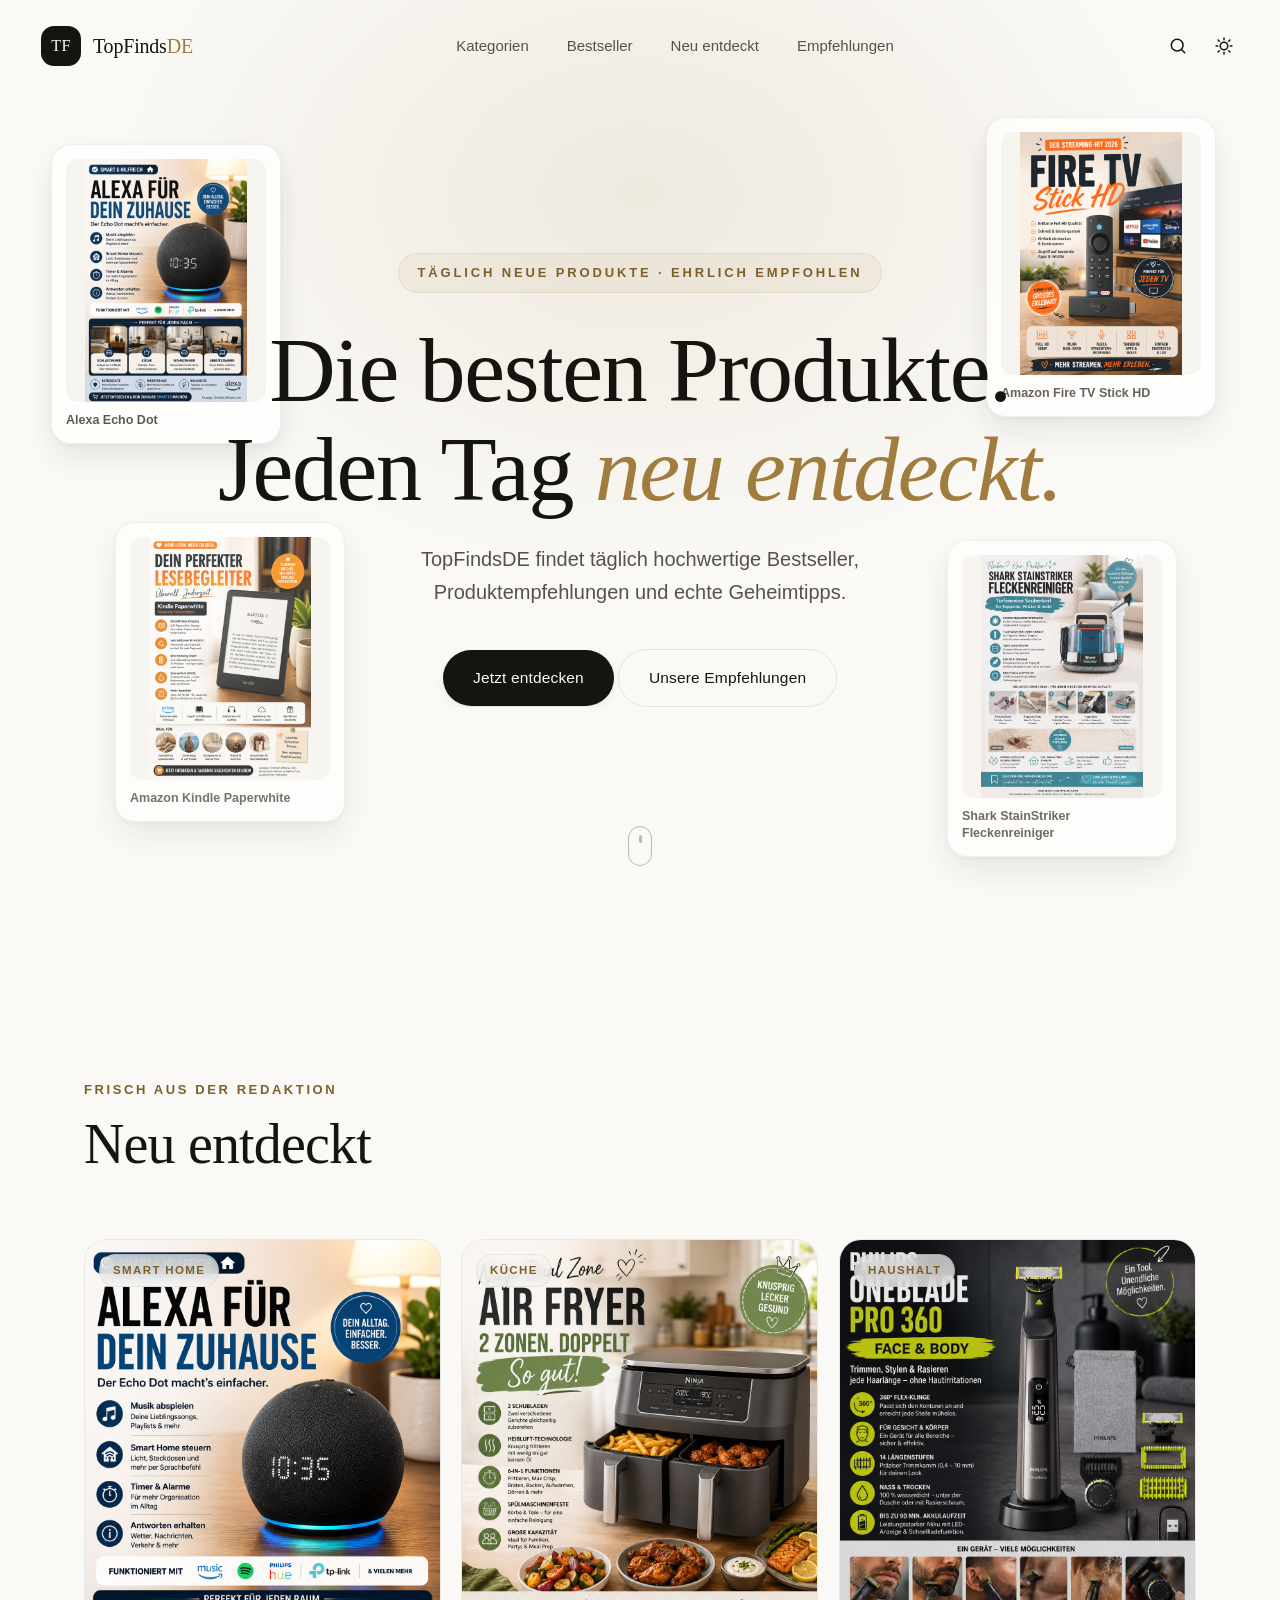
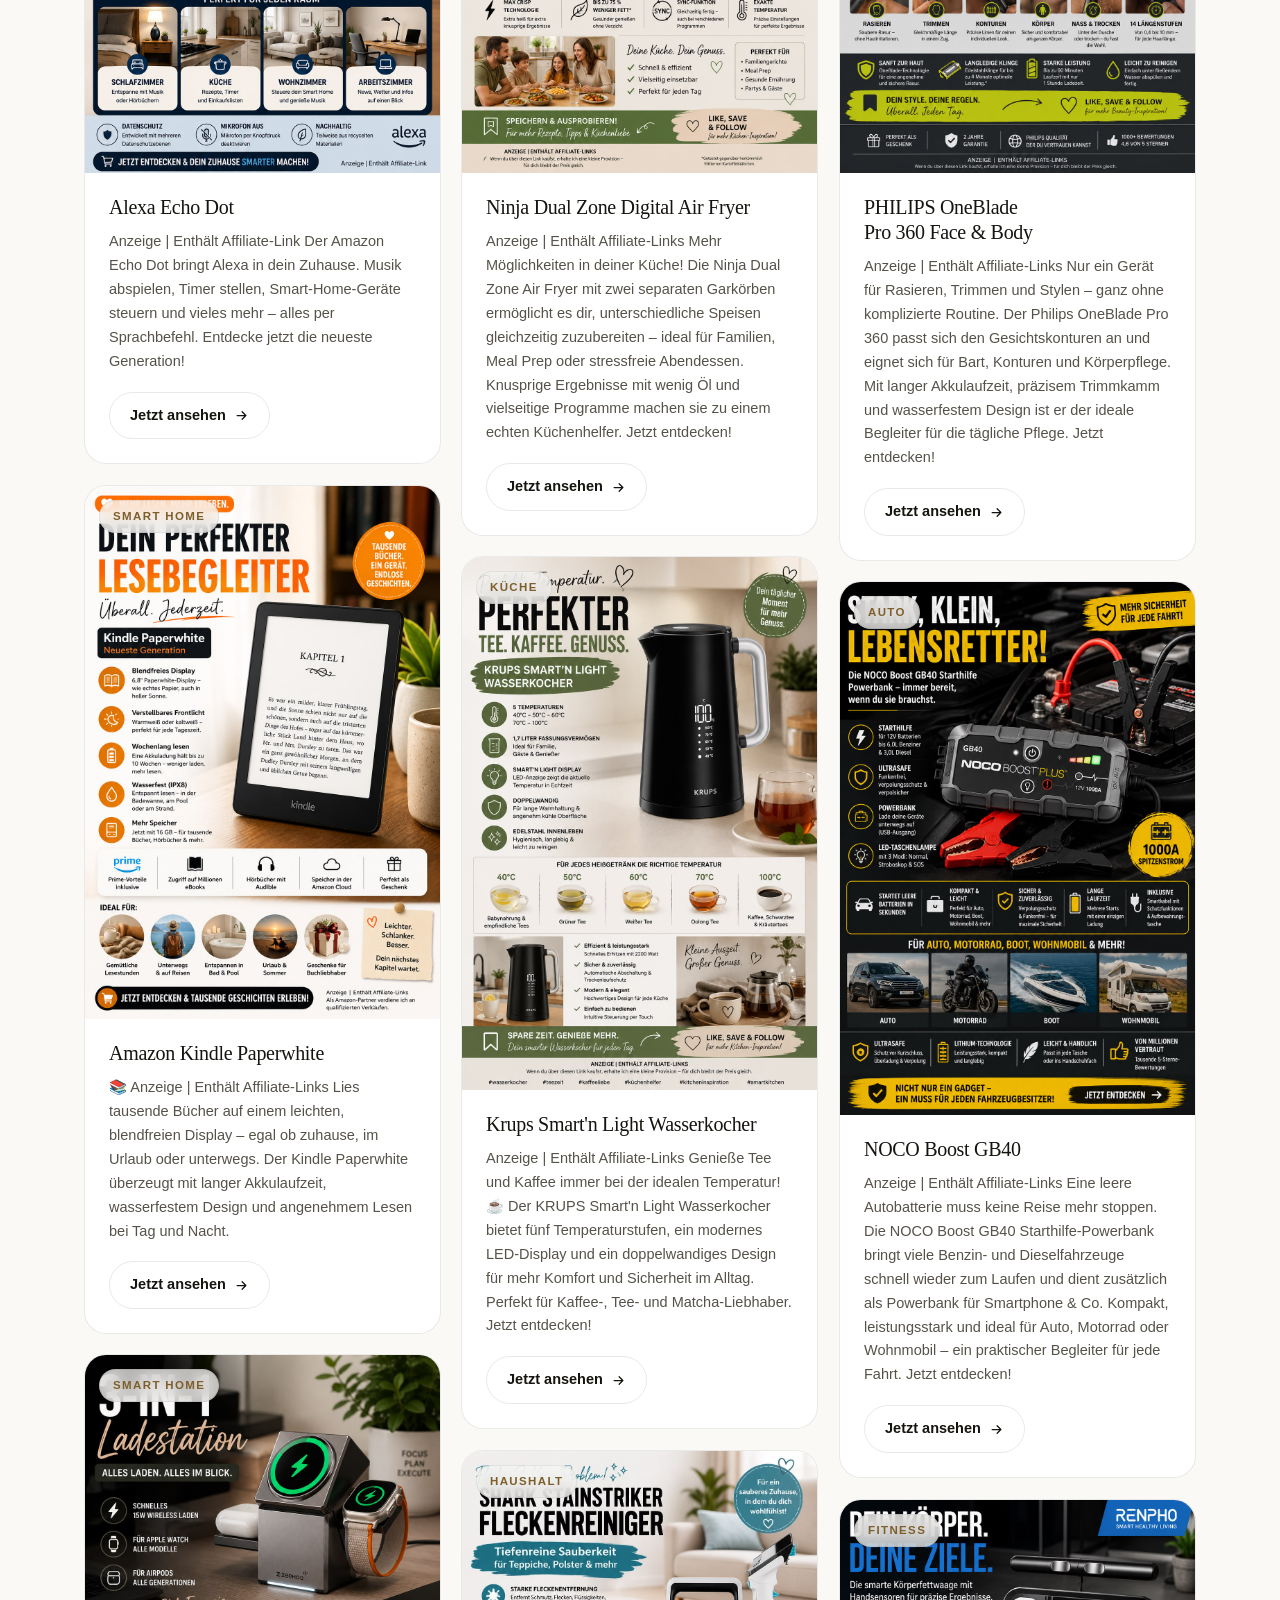
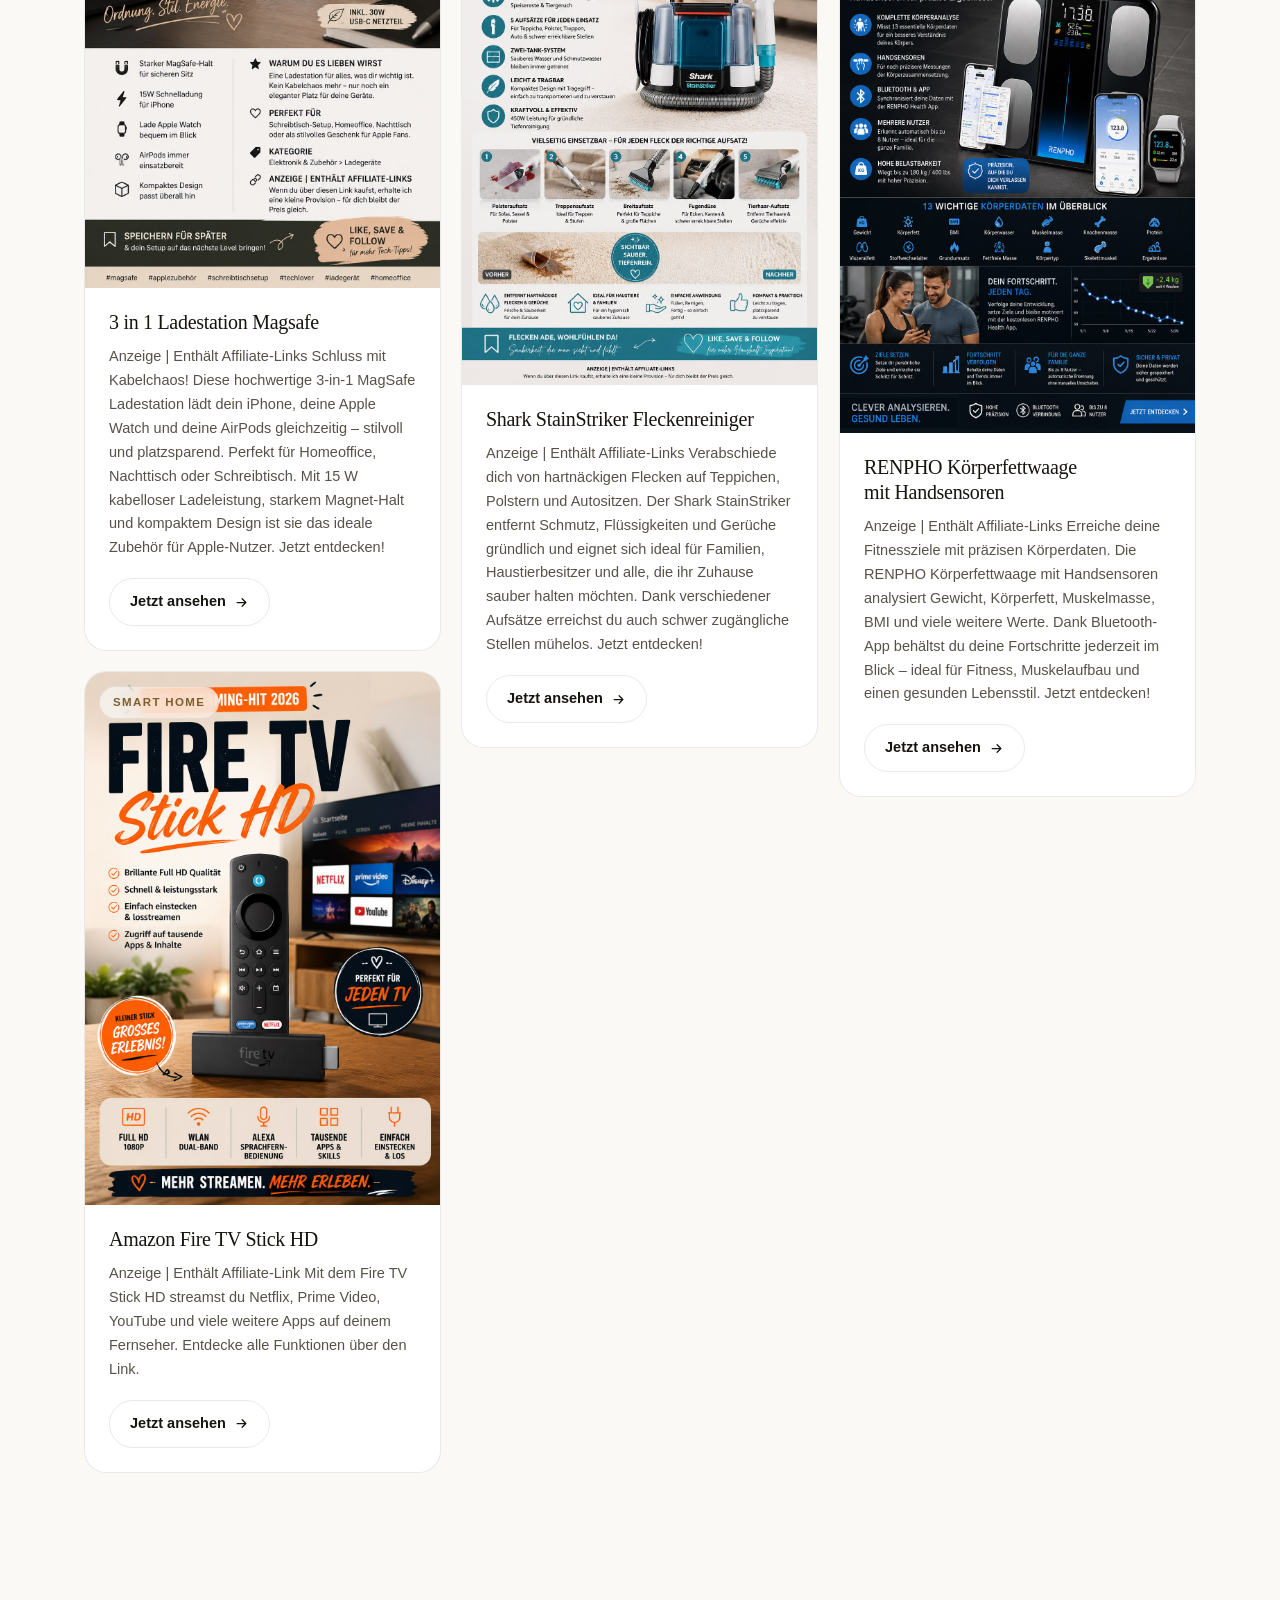
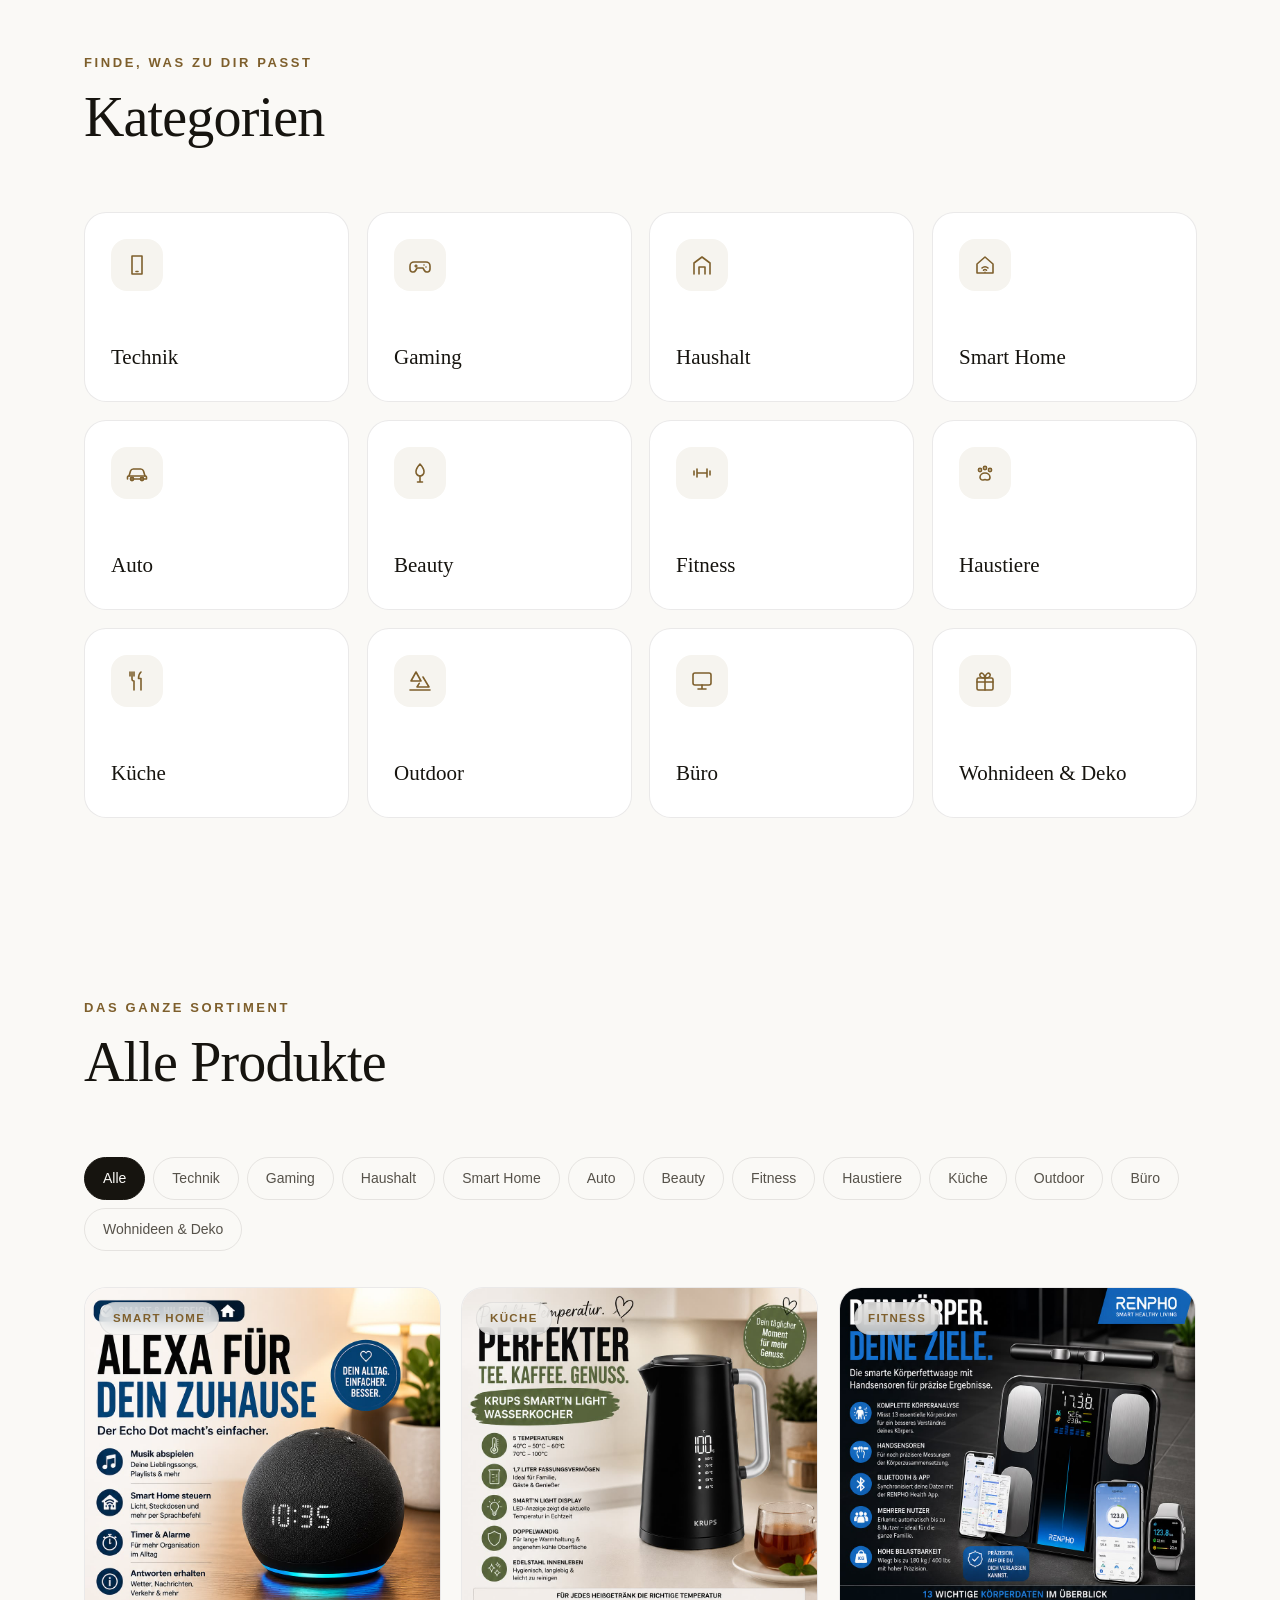
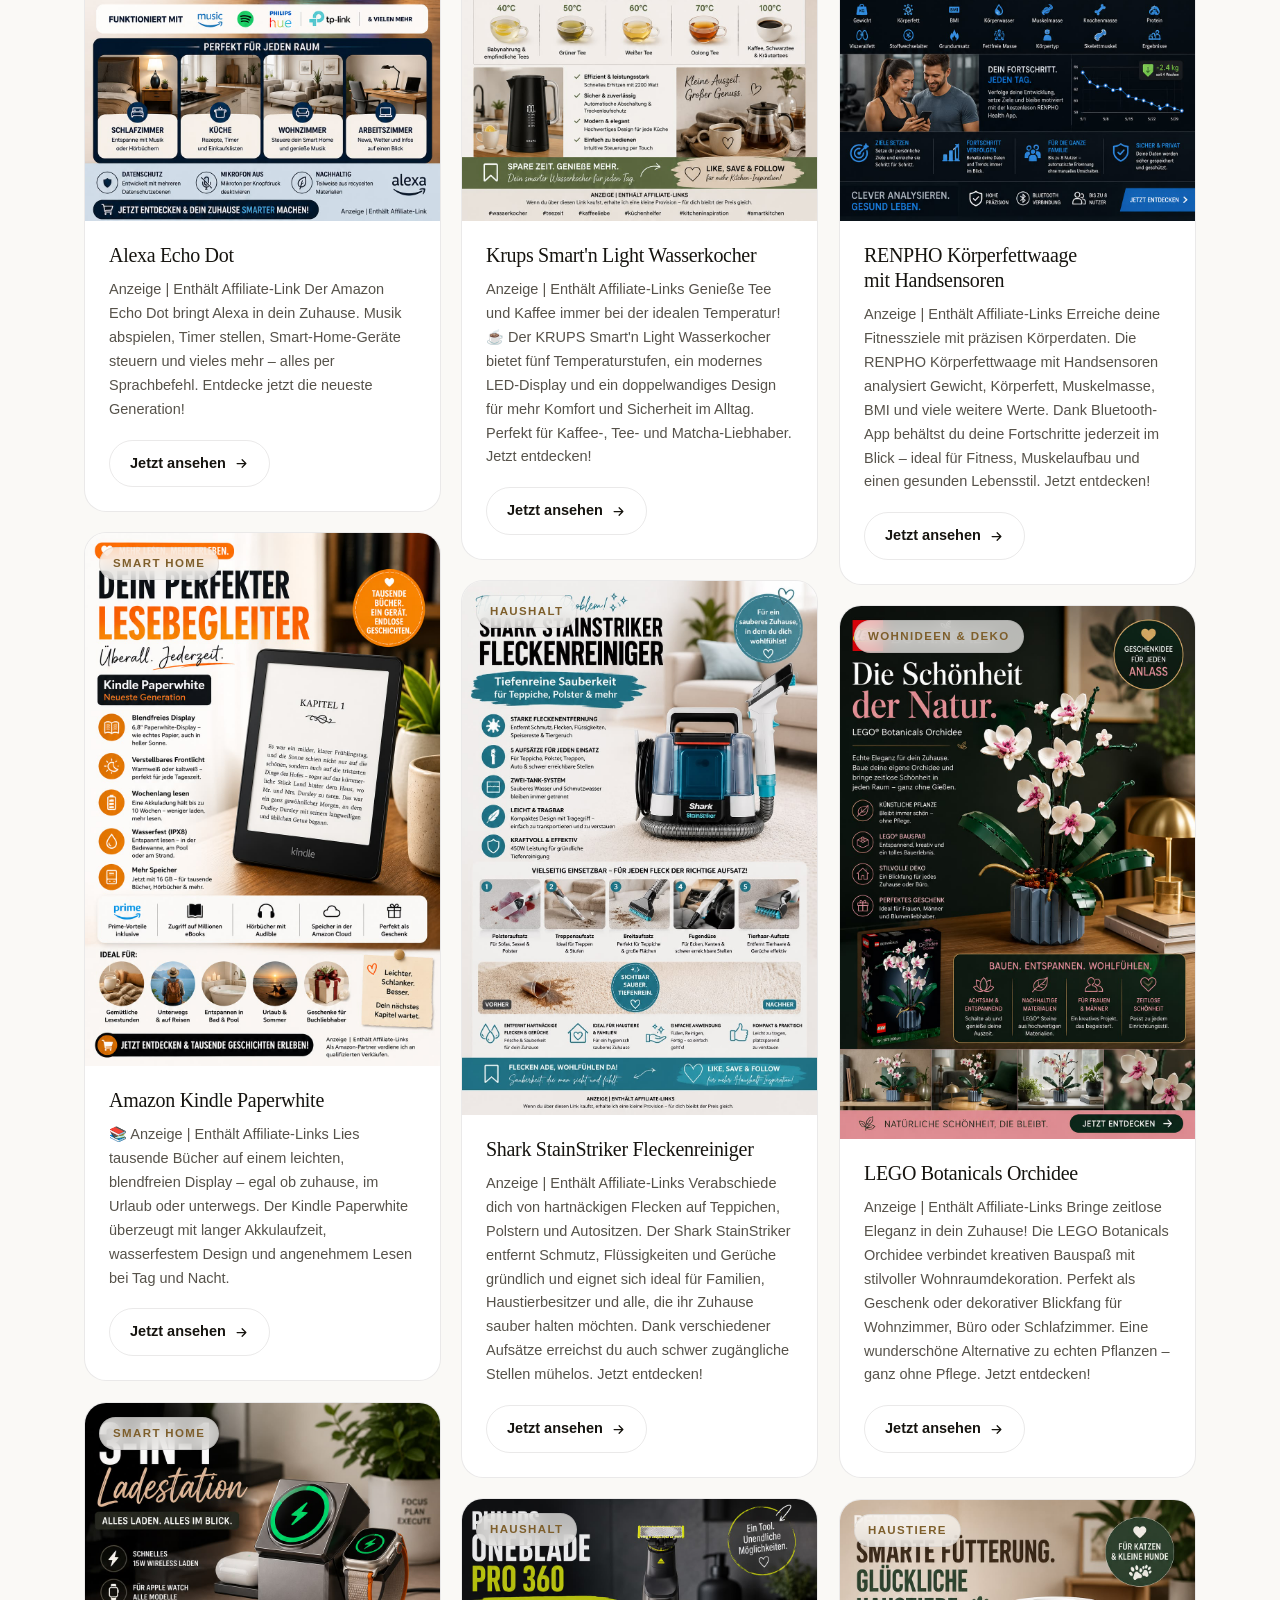
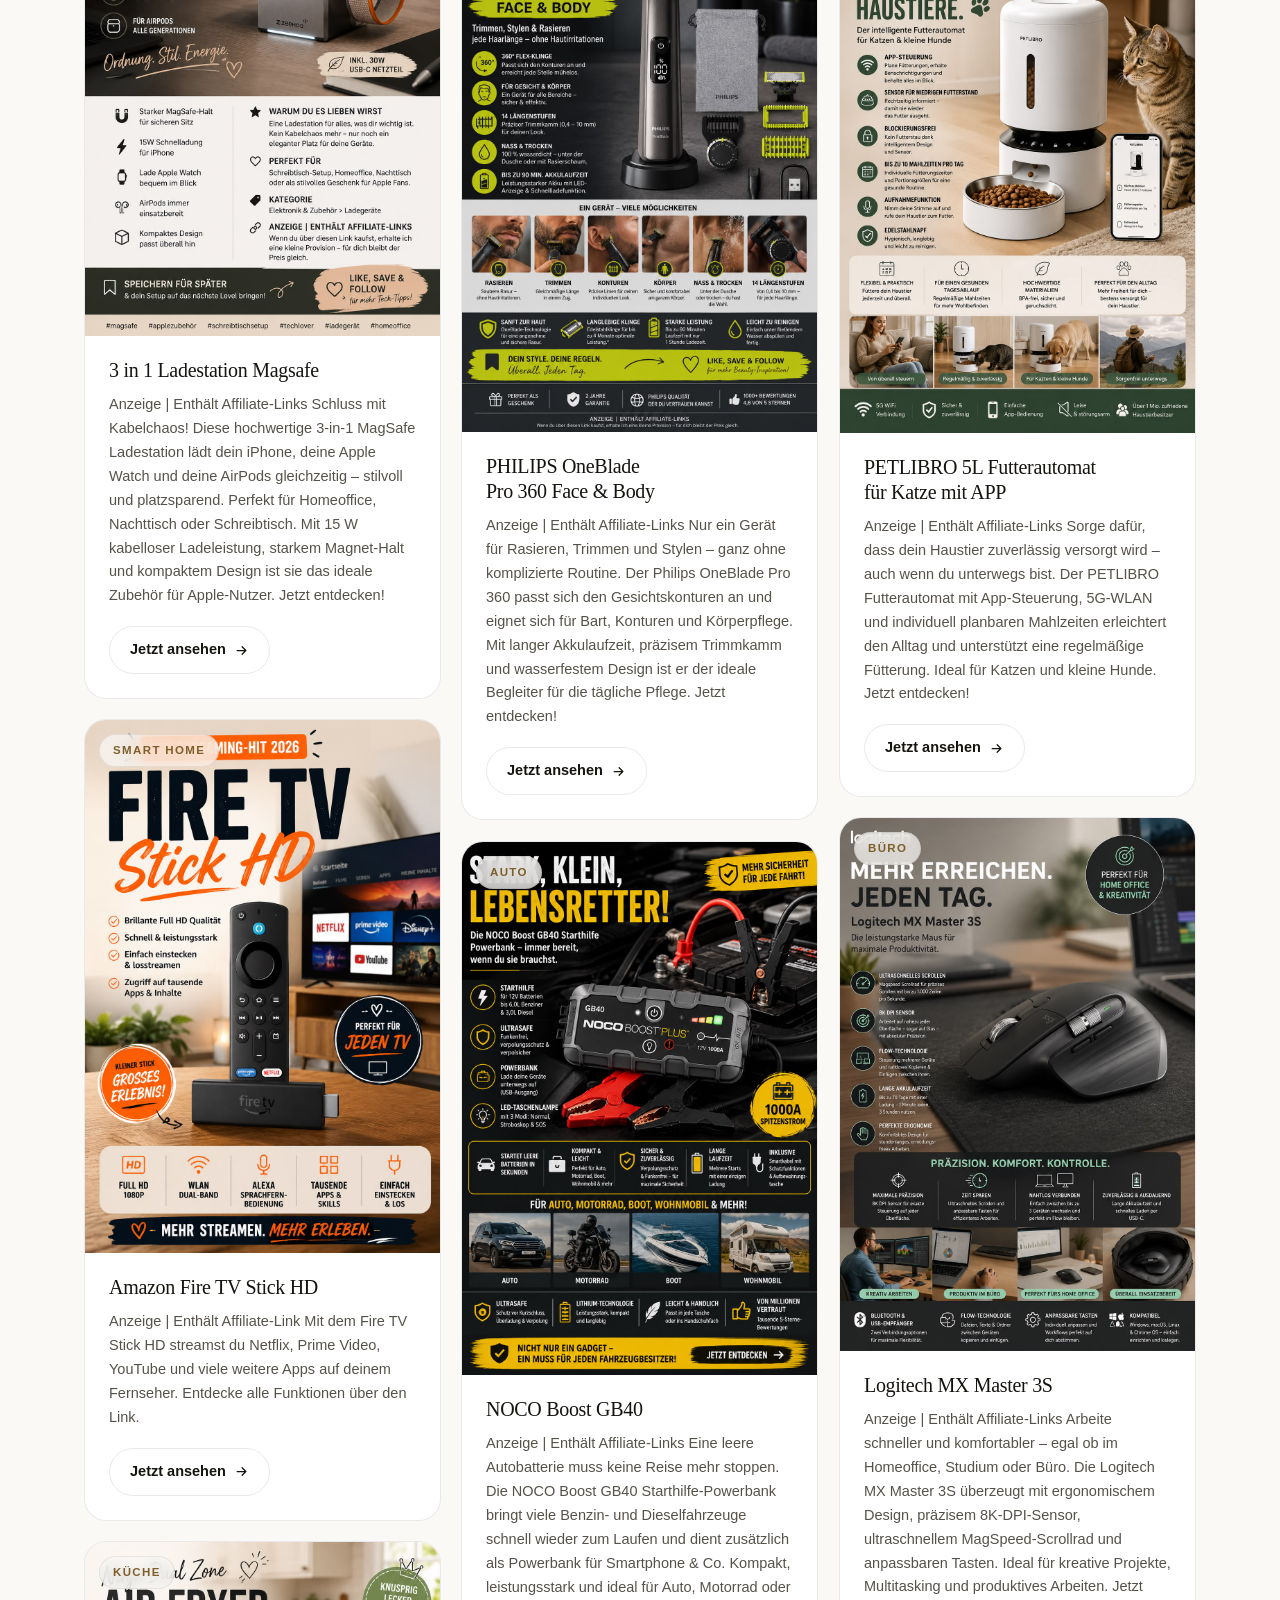
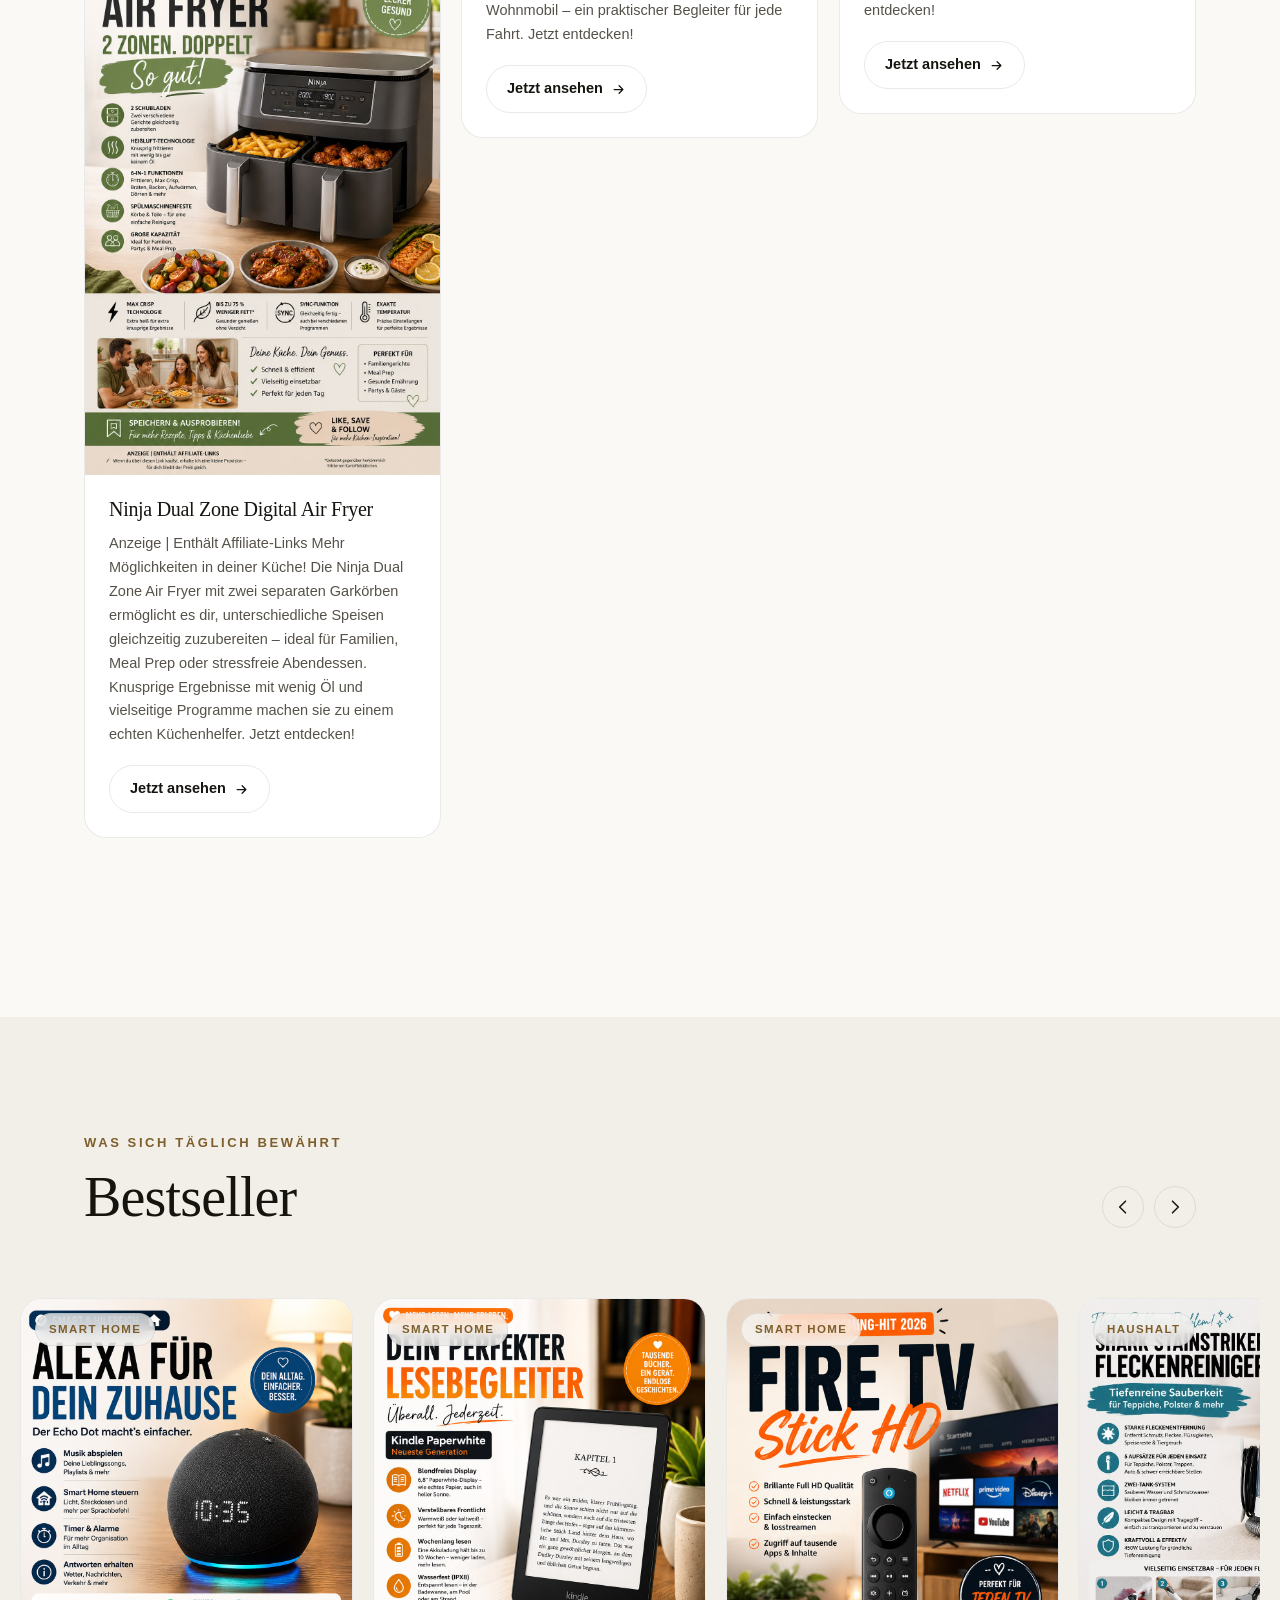
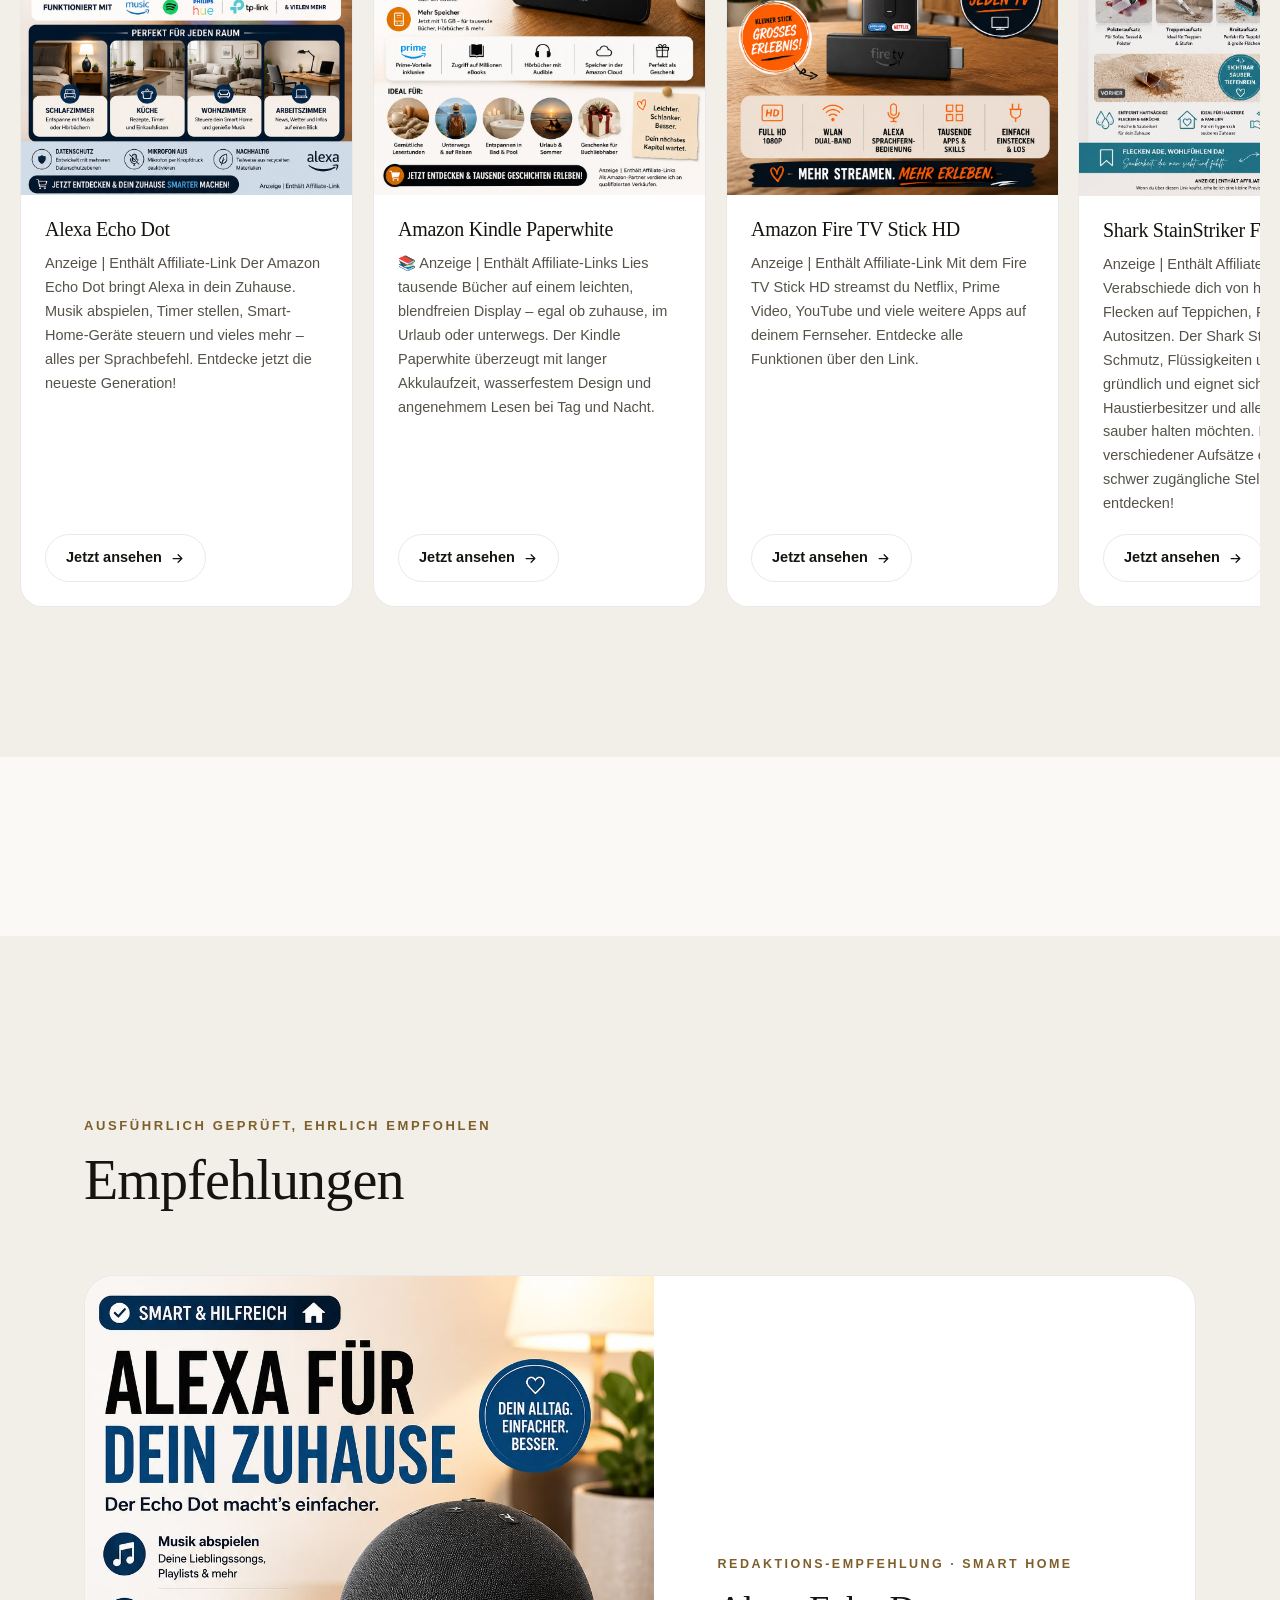
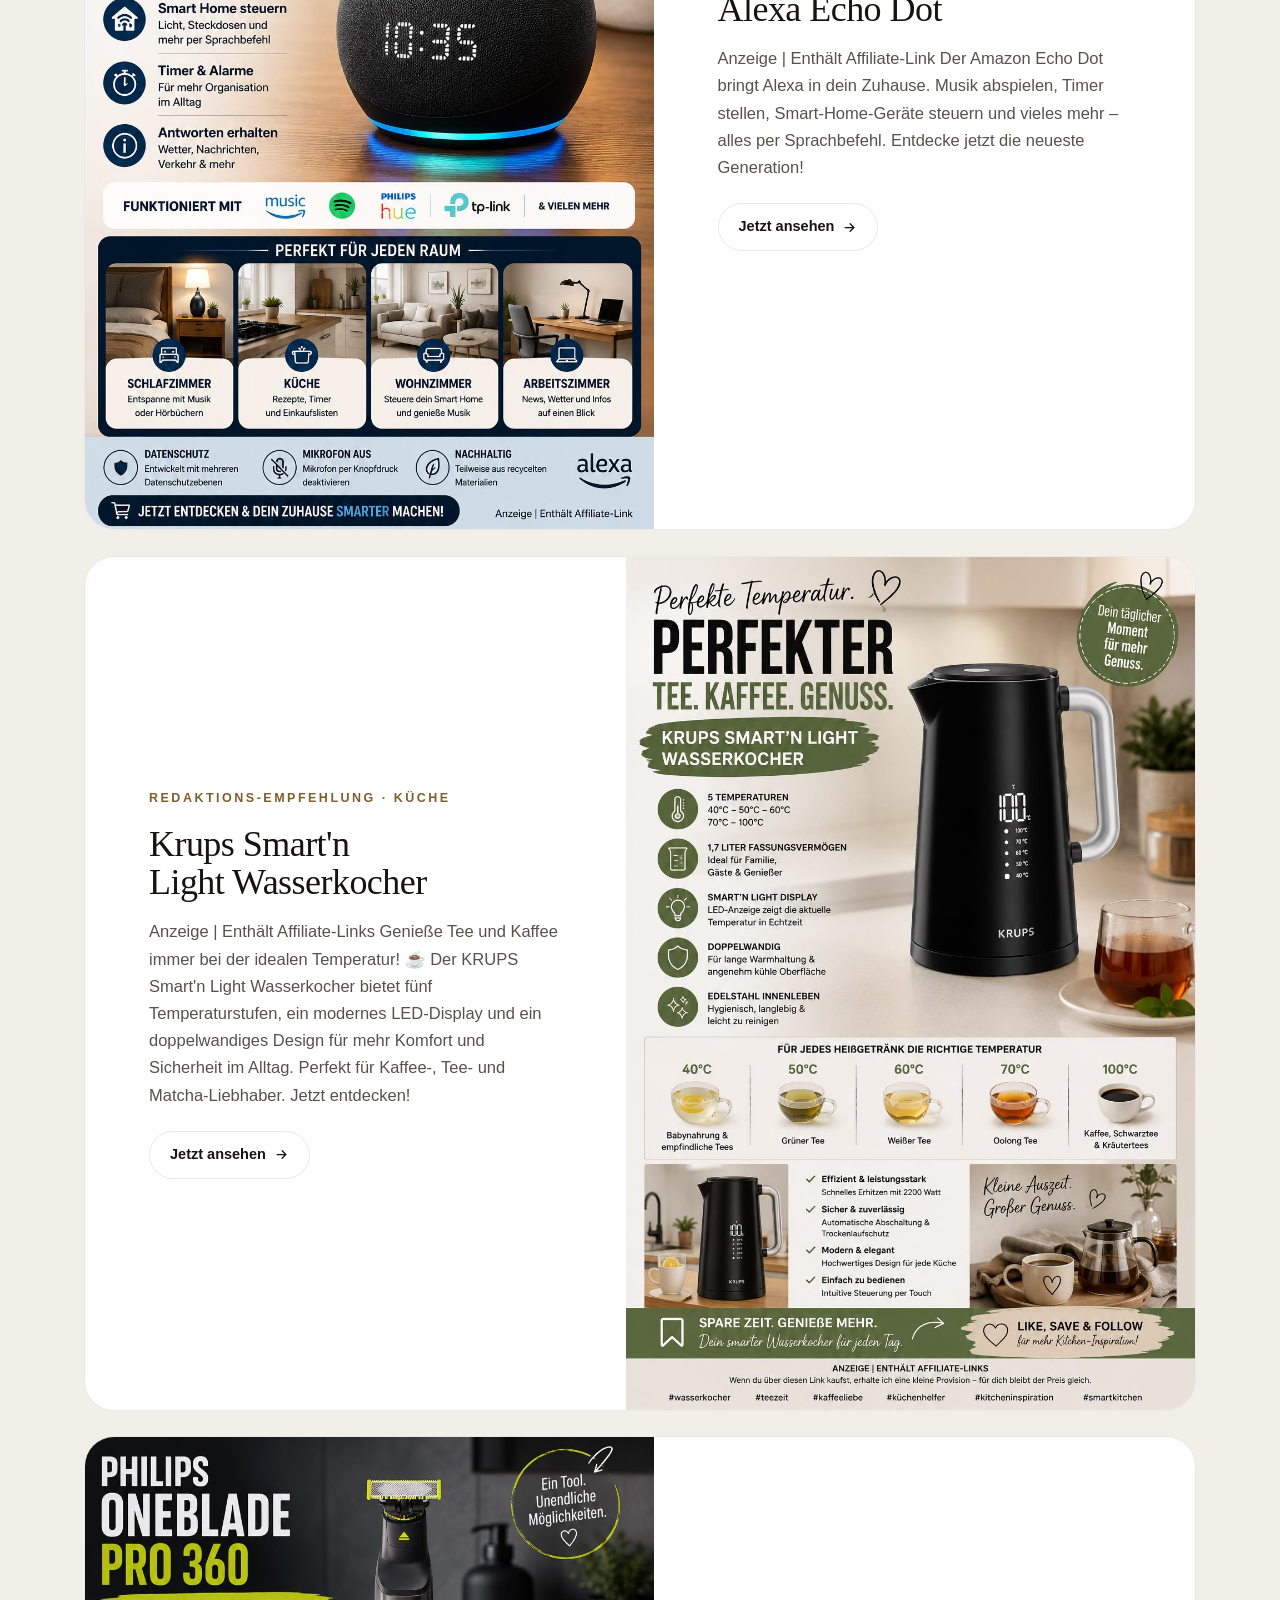
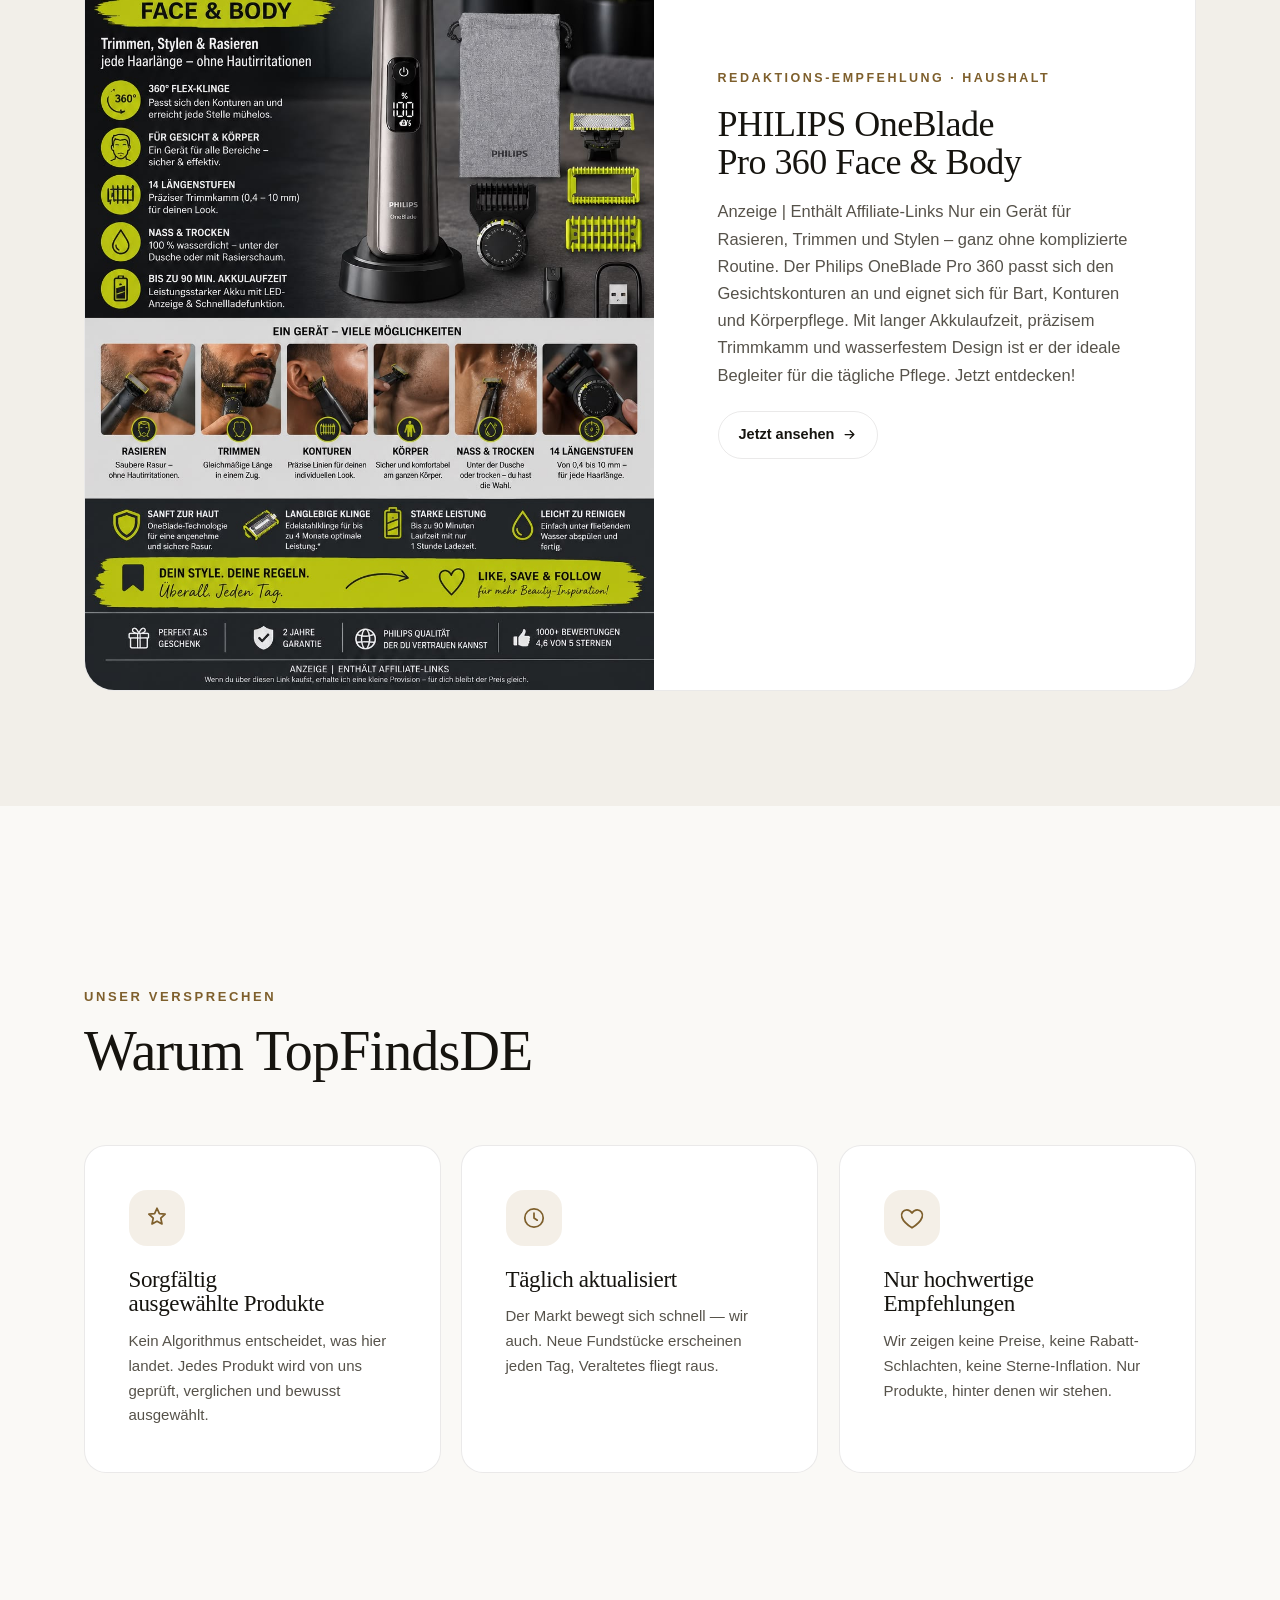
==== commit 03707f4c: "Add files via upload" ====
--- a/index.html
+++ b/index.html
@@ -18,7 +18,7 @@
   <meta property="og:type" content="website">
   <meta property="og:site_name" content="TopFindsDE">
   <meta property="og:title" content="TopFindsDE — Die besten Produkte. Jeden Tag neu entdeckt.">
-  <meta property="og:description" content="Handverlesene Produktempfehlungen und echte Geheimtipps — täglich aktualisiert.">
+  <meta property="og:description" content="Täglich neue Produktempfehlungen und echte Geheimtipps.">
   <meta property="og:url" content="https://www.topfindsde.de/">
   <meta property="og:image" content="https://www.topfindsde.de/assets/og-image.jpg">
   <meta property="og:locale" content="de_DE">
@@ -26,7 +26,7 @@
   <!-- ===================== Twitter Cards ===================== -->
   <meta name="twitter:card" content="summary_large_image">
   <meta name="twitter:title" content="TopFindsDE — Die besten Produkte. Jeden Tag neu entdeckt.">
-  <meta name="twitter:description" content="Handverlesene Produktempfehlungen und echte Geheimtipps — täglich aktualisiert.">
+  <meta name="twitter:description" content="Täglich neue Produktempfehlungen und echte Geheimtipps.">
   <meta name="twitter:image" content="https://www.topfindsde.de/assets/og-image.jpg">
 
   <!-- ===================== PWA / Icons ===================== -->
@@ -58,7 +58,7 @@
     "@type": "WebSite",
     "name": "TopFindsDE",
     "url": "https://www.topfindsde.de/",
-    "description": "Handverlesene Produktempfehlungen und echte Geheimtipps — täglich aktualisiert.",
+    "description": "Täglich neue Produktempfehlungen und echte Geheimtipps.",
     "inLanguage": "de-DE",
     "publisher": {
       "@type": "Organization",
@@ -142,7 +142,7 @@
       </div>
 
       <div class="hero__content">
-        <p class="hero__eyebrow reveal-line"><span>Handverlesen · Unabhängig · Täglich</span></p>
+        <p class="hero__eyebrow reveal-line"><span>Täglich neue Produkte · Ehrlich empfohlen</span></p>
         <h1 class="hero__title" aria-label="Die besten Produkte. Jeden Tag neu entdeckt.">
           <span class="reveal-line"><span>Die besten Produkte.</span></span>
           <span class="reveal-line"><span>Jeden Tag <em>neu entdeckt.</em></span></span>
@@ -175,7 +175,7 @@
          ============================================================ -->
     <section class="section" id="kategorien" aria-labelledby="kategorien-title">
       <div class="section__head reveal">
-        <p class="section__eyebrow">Sortiert nach Leben, nicht nach Lager</p>
+        <p class="section__eyebrow">Finde, was zu dir passt</p>
         <h2 class="section__title" id="kategorien-title">Kategorien</h2>
       </div>
       <div class="cat-grid" id="categoryGrid"></div>
@@ -238,7 +238,7 @@
           <div class="why__icon" aria-hidden="true">
             <svg viewBox="0 0 24 24" fill="none" stroke="currentColor" stroke-width="1.6" stroke-linecap="round" stroke-linejoin="round"><path d="M12 3l2.2 4.9 5.3.6-4 3.7 1.1 5.3L12 14.9l-4.6 2.6 1.1-5.3-4-3.7 5.3-.6L12 3z"/></svg>
           </div>
-          <h3>Handverlesene Produkte</h3>
+          <h3>Sorgfältig ausgewählte Produkte</h3>
           <p>Kein Algorithmus entscheidet, was hier landet. Jedes Produkt wird von uns geprüft, verglichen und bewusst ausgewählt.</p>
         </article>
         <article class="why__card reveal">
@@ -264,7 +264,7 @@
     <section class="section newsletter" id="newsletter" aria-labelledby="newsletter-title">
       <div class="newsletter__card reveal">
         <div class="newsletter__glow" aria-hidden="true"></div>
-        <p class="section__eyebrow">Ein Fund pro Woche. Kein Lärm.</p>
+        <p class="section__eyebrow">Täglich neue Produkte. Kein Spam.</p>
         <h2 class="section__title" id="newsletter-title">Die besten Funde,<br>direkt ins Postfach.</h2>
         <form class="newsletter__form" id="newsletterForm" novalidate>
           <label class="sr-only" for="newsletterEmail">E-Mail-Adresse</label>
@@ -289,8 +289,8 @@
       <nav class="footer__links" aria-label="Rechtliches">
         <a href="datenschutz.html">Datenschutz</a>
         <a href="impressum.html">Impressum</a>
-        <a href="#affiliate-hinweis">Affiliate-Hinweis</a>
-        <a href="mailto:kontakt@topfindsde.de">Kontakt</a>
+        <a href="impressum.html#affiliate">Affiliate-Hinweis</a>
+        <a href="impressum.html#kontakt">Kontakt</a>
         <a href="https://www.pinterest.de/" rel="noopener" target="_blank">Pinterest</a>
       </nav>
     </div>
